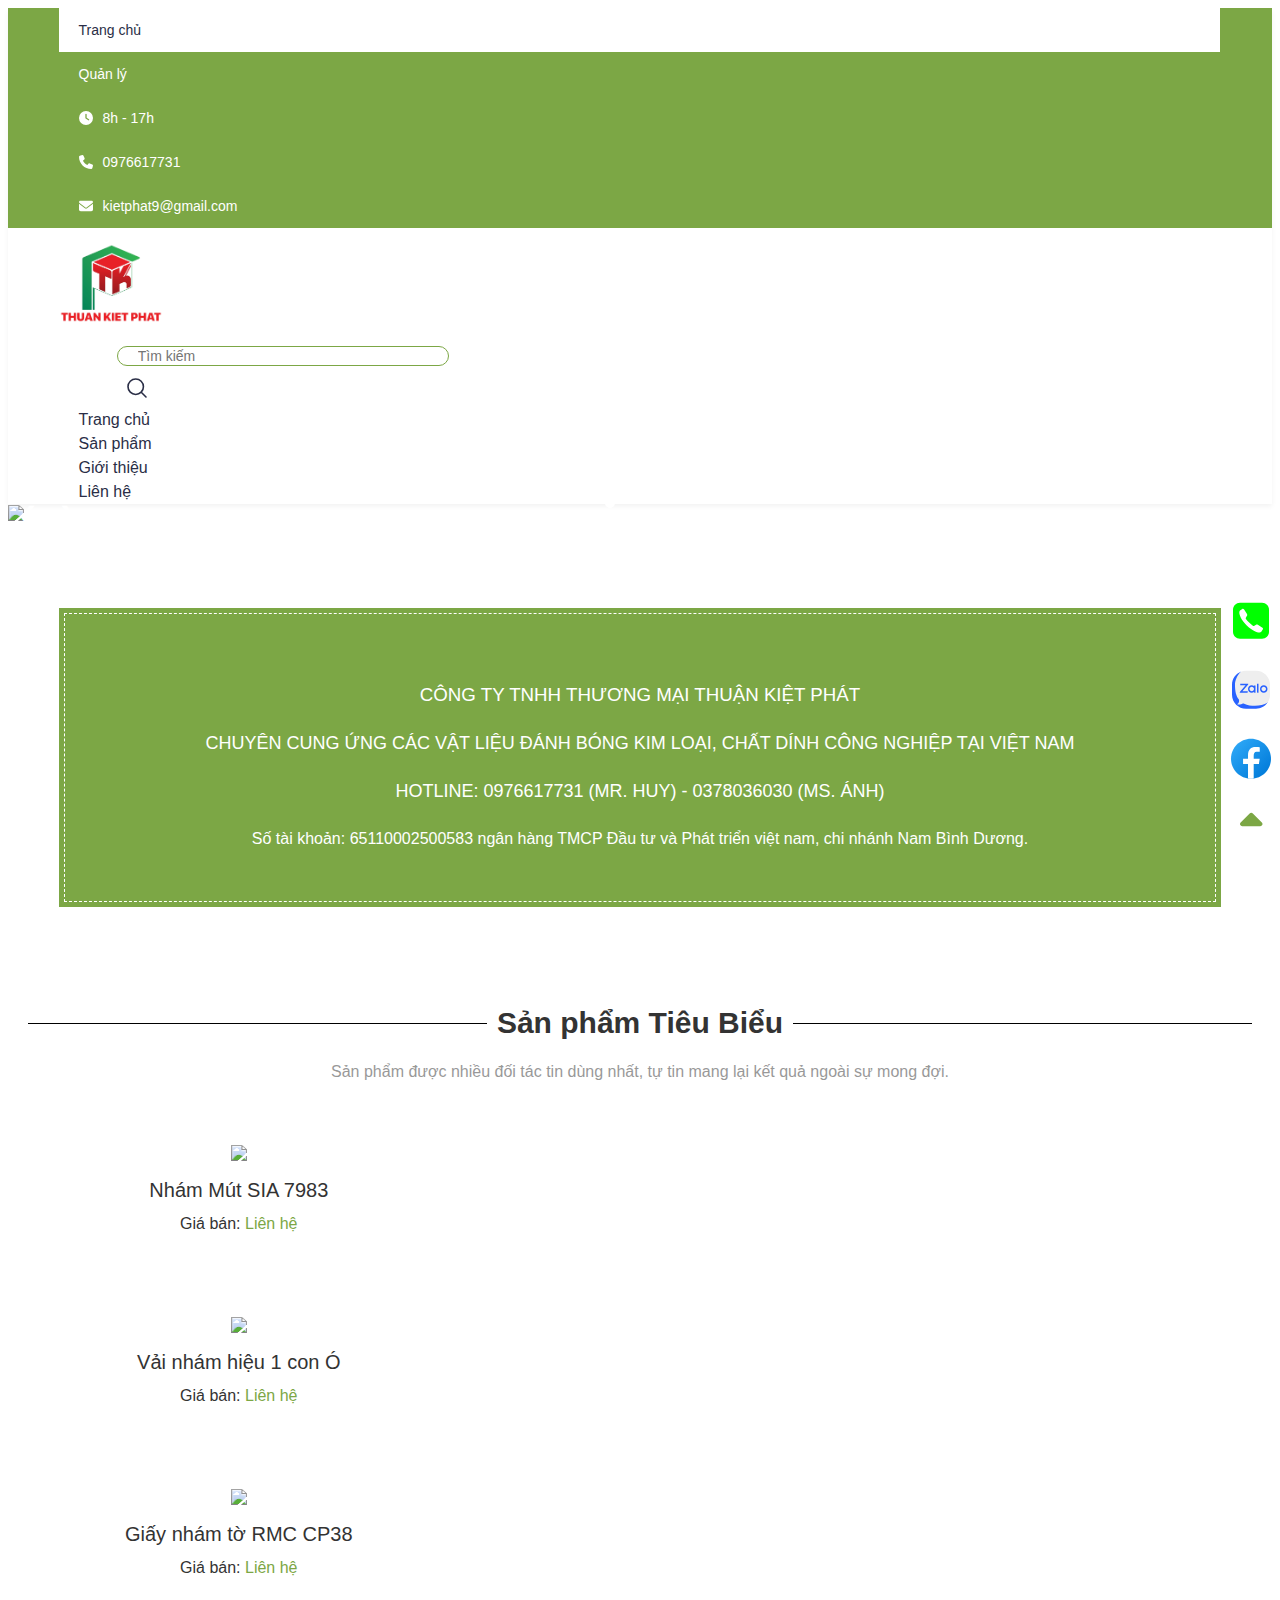
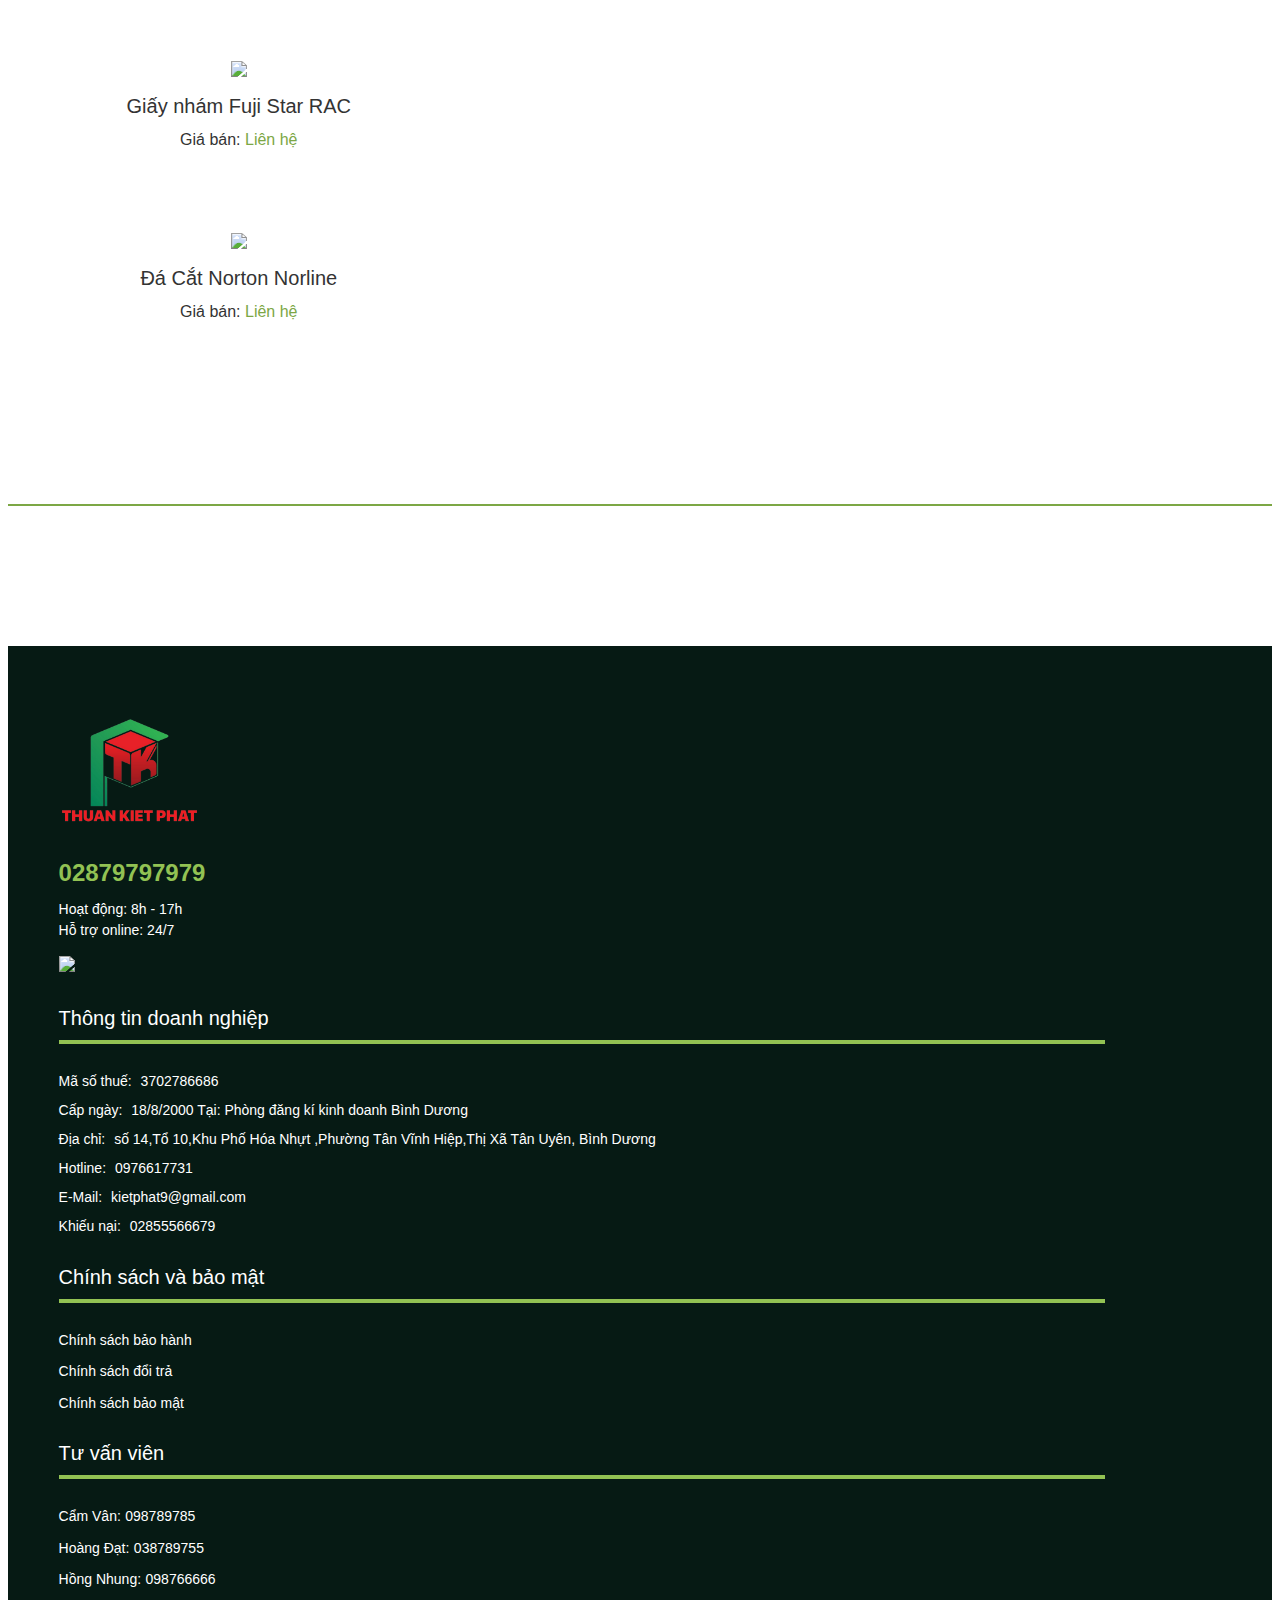
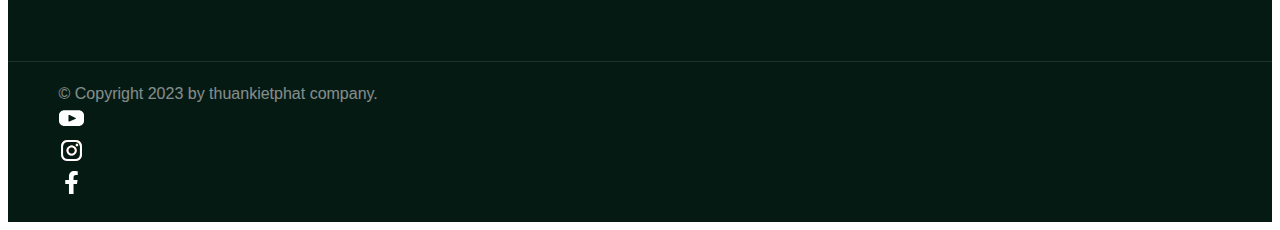
==== home/index.html @ ede98cde "add" ====
<!doctype html>
<html lang="en" xmlns:th="http://www.thymeleaf.org">
	
	<head>
		<meta charset="utf-8">
		<meta name="viewport" content="width=device-width, initial-scale=1">
		<meta name="description" content="">
		<meta name="author" content="NGHIA">
		<meta name="generator" content="NGHIA">
		<title>Thuận Kiệt Phát | Trang chủ </title>
		
		<link href="https://cdn.jsdelivr.net/npm/bootstrap@5.0.0-beta1/dist/css/bootstrap.min.css" rel="stylesheet" integrity="sha384-giJF6kkoqNQ00vy+HMDP7azOuL0xtbfIcaT9wjKHr8RbDVddVHyTfAAsrekwKmP1" crossorigin="anonymous">		
		
		<link href="../assets/css/header.css" rel="stylesheet">
		<link href="../assets/css/footer.css" rel="stylesheet">
		<link href="../assets/css/style.css" rel="stylesheet">
		<link href="../assets/css/featured-slider.css" rel="stylesheet">
		<link href="../assets/css/modules.css" rel="stylesheet">
		
		<link href="../assets/css/home/index.css" rel="stylesheet">

		<!-- font awesome -->
		<link href="../assets/css/fontawesome/all.min.css" rel="stylesheet">
		<script src="../assets/js/fontawesome/all.min.js" rel="script"></script>
		
		<script src="https://ajax.googleapis.com/ajax/libs/jquery/3.5.1/jquery.min.js"></script>
		
	</head>
	
	<body id="index">
		<!-- Main Header -->	
		<header class="main-header" id="main-header">	
			<div id="top-menu">	
				<div class="background">
				</div>
				<div class="container row top-menu-wrapper">
					<ul class="col-md-auto row left-nav">
						<li class="col-auto menu-item active"><a href="#">Trang chủ</a></li>
						<li class="col-auto menu-item"><a href="#">Quản lý</a></li>
					</ul>
					
					<ul class="col-md row right-nav">
						<li class="col-auto menu-item logout">
							<a href="#">
								<i class="fas fa-clock"></i>
								<span>8h - 17h</span>
							</a>
						</li>
						
						<li class="col-auto menu-item user-profile">
							<a href="#">
								<i class="fas fa-phone"></i>
								<span>0976617731</span>
							</a>
						</li>

						<li class="col-auto menu-item user-profile">
							<a href="#">
								<i class="fas fa-envelope"></i>
								<span>kietphat9@gmail.com</span>
							</a>
						</li>
						
					</ul>
				</div>				
			</div>
			
			<div id="main-menu">
				<div class="container">
					<div class="row containing-row">
						
						<div class="col-lg-auto col logo z-index" id="logo">
							<a class="logo-pc" href="../../home/index.html"><img src="../assets/img/logo-removebg.png"></a>
							<a class="logo-mobile" href="../../home/index.html"><img src="../assets/img/w-logo.svg"></a>
						</div>
						<div id="search-product" class="col-auto">
							<div class="wrapper row">
								<div class="input-wrapper col">
									<input id="search-key" name="key" type="text" placeholder="Tìm kiếm" value="">
								</div>
								<div class="btns col-auto btn-search">
									<div class="w-btn">
										<svg width="30" height="30" viewBox="0 0 30 30" fill="none" style="margin-top: 11%;">
											<path d="M19.5 19.5L24 24M21.4286 13.7143C21.4286 17.9748 17.9748 21.4286 13.7143 21.4286C9.4538 21.4286 6 17.9748 6 13.7143C6 9.4538 9.4538 6 13.7143 6C17.9748 6 21.4286 9.4538 21.4286 13.7143Z" stroke="#2A2E46" stroke-width="1.6" stroke-linecap="round">
											</path>
										</svg>
									</div>
								</div>
							</div>
						</div>
						<div id="main-nav" class="col">
							<ul class="row main-menu">
								<li class="menu-item col-auto">	
									<a class="level-1" href="#">		
										<span>Trang chủ</span>	
									</a>
								</li>
								
								<li class="menu-item col-auto">	
									<a class="level-1" href="#">		
										<span>Sản phẩm</span>	
									</a>
									<ul class="sub-menu">
										<li class="sub-menu-item">	
											<a class="level-2" href="../home/product/product-category.html">Giấy nhám</a>
										</li>
										<li class="sub-menu-item">	
											<a class="level-2" href="../home/product/product-category.html">Keo 502</a>
										</li>
										<li class="sub-menu-item">	
											<a class="level-2" href="../home/product/product-category.html">Vải nhám</a>
										</li>
										<li class="sub-menu-item">	
											<a class="level-2" href="../home/product/product-category.html">Đế chà nhám</a>
										</li>
									</ul>
								</li>
								<li class="menu-item col-auto">	
									<a class="level-1" href="#">		
										<span>Giới thiệu</span>	
									</a>
								</li>
								<li class="menu-item col-auto">	
									<a class="level-1" href="../home/company/connect.html">		
										<span>Liên hệ</span>	
									</a>
								</li>
								
							</ul>
						</div>
						
						
						
						<div class="col-auto z-index menu-toggle" id="menu-toggle">
							<div id="mobile-toggle">
								<div class="cross_hamburger_menu"><div></div><div></div><div></div></div>
							</div>
						</div>
						
						
					</div>
				</div>
			</div>
			
			<div id="mobile-menu" class="closed">				
				<div class="mobile-menu-container">
					<div id="mobile-top-menu">
						<div class="container">
							<div class="controls row">
								<div id="mobile-toggle-off" class="btn-toggle-off col-auto">
									<span>Đóng</span>
								</div>
							</div>						
						</div>
					</div>
					<div id="mobile-main-menu">
						<div class="container">
							<ul class="nav row">
								<li class="menu-item active">	
									<div class="level-1 row">
										<a href="../home/index.html" class="col">		
											<span>Trang chủ</span>	
										</a>
									</div>
								</li>							
								<li class="menu-item">
									<div class="level-1 row">
										<a href="#" class="col">		
											<span>Giới thiệu</span>	
										</a>
										<div class="btn-open-sub col-auto">		
											<svg width="16" height="16" viewBox="0 0 16 16" fill="none">			
												<path d="M3 6L8 11L13 6" stroke="#2A2E46"></path>		
											</svg>	
										</div>
									</div>
									
									<ul class="sub-menu row">
										<li class="sub-menu-item">	
											<a class="level-2" href="#">Chúng tôi</a>
										</li>
										<li class="sub-menu-item">	
											<a class="level-2" href="#">Quy mô</a>
										</li>
										<li class="sub-menu-item">	
											<a class="level-2" href="#">Lịch sử hình thành</a>
										</li>
										<li class="sub-menu-item">	
											<a class="level-2" href="#">Kí kết nhà phân phối</a>
										</li>
									</ul>
								</li>
								
								<li class="menu-item">	
									<div class="level-1 row">
										<a href="#" class="col">		
											<span>Sản phẩm</span>	
										</a>
										<div class="btn-open-sub col-auto">		
											<svg width="16" height="16" viewBox="0 0 16 16" fill="none">			
												<path d="M3 6L8 11L13 6" stroke="#2A2E46"></path>		
											</svg>	
										</div>
									</div>
									
									
									<ul class="sub-menu">
										<li class="sub-menu-item">	
											<a class="level-2" href="../home/product/product-category.html">Giấy nhám</a>
										</li>
										<li class="sub-menu-item">	
											<a class="level-2" href="../home/product/product-category1.html">Keo 502</a>
										</li>
										<li class="sub-menu-item">	
											<a class="level-2" href="../home/product/product-category2.html">Vải nhám</a>
										</li>
										<li class="sub-menu-item">	
											<a class="level-2" href="../home/product/product-category3.html">Đế chà nhám</a>
										</li>
									</ul>
								</li>
								<li class="menu-item">	
									<div class="level-1 row">
										<a href="#" class="col">		
											<span>Liên hệ</span>	
										</a>
									</div>
								</li>
							</ul>
						</div>
						
					</div>
				</div>
				
			</div>
			
		</header>
		
		<!-- End Header -->
		
		
		
		
		
		<!-- Main Content -->
		<main>
			
			<section id="st-intro">
				<div class="featured-slider" data-display="1,2,3,4" data-dot="on" data-nav="on" data-number="on">
					<div class="slider-wrapper row container">
						<div class=" slide ">
							<a href="#"><img src="https://dungtienvn.com/upload/images/banner/Banner12.jpg"></a>
						</div>
						<div class=" slide ">
							<a href="#"><img src="https://dungtienvn.com/upload/images/banner/banner-inox.jpg"></a>
						</div>
						<div class=" slide ">
							<a href="#"><img src="https://dungtienvn.com/upload/images/banner/Banner12.jpg"></a>
						</div>
						<div class=" slide ">
							<a href="#"><img src="https://dungtienvn.com/upload/images/banner/banner-inox.jpg"></a>
						</div>
					</div>				
				</div>
			</section>
			
			
			<section id="st-features">
				<div class="container">
					<div class="row">
						<div class="col-auto col-md row col-feature">
								<div class="info-com">
									<div class="content-info">
										<h3>CÔNG TY TNHH THƯƠNG MẠI THUẬN KIỆT PHÁT</h3>
										<h4>CHUYÊN CUNG ỨNG CÁC VẬT LIỆU ĐÁNH BÓNG KIM LOẠI, CHẤT DÍNH CÔNG NGHIỆP TẠI VIỆT NAM</h4>
										<h4>HOTLINE: 0976617731 (MR. HUY) - 0378036030 (MS. ÁNH)</h4>
										<span>Số tài khoản: 65110002500583 ngân hàng TMCP Đầu tư và Phát triển việt nam, chi nhánh Nam Bình Dương.</span>
									</div>
								</div>
						</div>
					</div>
				</div>
			</section>
			<section id="st-product-sets">
				<div class="container">
					<div class="heading">
						<h2 class="h-large lined-heading">Sản phẩm Tiêu Biểu</h2>
						<span>Sản phẩm được nhiều đối tác tin dùng nhất, tự tin mang lại kết quả ngoài sự mong đợi.</span>
					</div>
					
					<div class="featured-slider slider-ref" 
					data-display="1,3,2,2" data-dot="on" data-nav="off" data-under="991">
					
						<div class="slider-wrapper row">
							
							<div class="col-lg-4 slide set">
								<a href="../home/product/single-product.html">
									<div class="img-wrapper">
										<img src="https://dungtienvn.com/upload/images/sanpham/danh_muc_san_pham/465x465_2_nham-mut.jpg">
									</div>
									
									<div class="w-btn medium-btn hover-icon-btn">
										<span class="h-small">Nhám Mút SIA 7983</span>
										<div class="hover-icon">
											<img src="../assets/img/icons/icons8-detail-30.png">
										</div>
									</div>									
									<div class="price">
										<span>Giá bán:</span>
										<span>Liên hệ</span>
									</div>
								</a>
							</div>
							
							
							<div class="col-lg-4 slide set">
								<a href="../home/product/single-product.html">
									<div class="img-wrapper">
										<img src="https://dungtienvn.com/upload/images/sanpham/nham_cuon/465x465_2_vai-nham-1-con-o.jpg">
									</div>
									<div class="w-btn medium-btn hover-icon-btn">
										<span class="h-small">Vải nhám hiệu 1 con Ó</span>
										<div class="hover-icon">
											<img src="../assets/img/icons/icons8-detail-30.png">
										</div>
									</div>
									<div class="price">
										<span>Giá bán:</span>
										<span>Liên hệ</span>
									</div>
								</a>
							</div>
							
							
							<div class="col-lg-4 slide set">
								<a href="../home/product/single-product.html">
									<div class="img-wrapper">
										<img src="https://dungtienvn.com/upload/images/sanpham/giay_nham_to/465x465_2_giay-nha-to-cp38-1.jpg">
									</div>
									<div class="w-btn medium-btn hover-icon-btn">
										<span class="h-small">Giấy nhám tờ RMC CP38</span>
										<div class="hover-icon">
											<img src="../assets/img/icons/icons8-detail-30.png">
										</div>
									</div>
									<div class="price">
										<span>Giá bán:</span>
										<span>Liên hệ</span>
									</div>
								</a>
							</div>
							
							
							<div class="col-lg-4 slide set">
								<a href="../home/product/single-product.html">
									<div class="img-wrapper">
										<img src="https://dungtienvn.com/upload/images/sanpham/giay_nham_to/465x465_2_Nhat-xanh-150321-6.jpg">
									</div>
									<div class="w-btn medium-btn hover-icon-btn">
										<span class="h-small">Giấy nhám Fuji Star RAC</span>
										<div class="hover-icon">
											<img src="../assets/img/icons/icons8-detail-30.png">
										</div>
									</div>
									<div class="price">
										<span>Giá bán:</span>
										<span>Liên hệ</span>
									</div>
								</a>
							</div>
							
							
							<div class="col-lg-4 slide set">
								<a href="../home/product/single-product.html">
									<div class="img-wrapper">
										<img src="https://dungtienvn.com/upload/images/sanpham/da_cat_da_mai_Norton/465x465_2_norline.jpg">
									</div>
									<div class="w-btn medium-btn hover-icon-btn">
										<span class="h-small">Đá Cắt Norton Norline</span>
										<div class="hover-icon">
											<img src="../assets/img/icons/icons8-detail-30.png">
										</div>
									</div>
									<div class="price">
										<span>Giá bán:</span>
										<span>Liên hệ</span>
									</div>
								</a>
							</div>
						</div>				
					</div>
				</div>
				
			</section>

			
			<section id="st-cta" >
			</section>
			
			
			
			<!-- <section id="st-video">
				<div class="container">
					<div class="standard-heading row">
						<h2 class="h-medium col">Hoạt động của chúng tôi</h2>
					</div>
					<div class="featured-slider slider-ref" data-display="4,3,2,2" data-nav="on">
						<div class="slider-wrapper row">
							<div class="col-lg-4 slide">
								<div class="w-video slide-video">
									<div class="col">

									</div>
									<div class="col-auto">
										<span>Chất lượng vượt trên giá cả</span>
									</div>					
								</div>
							</div>
							<div class="col-lg-4 slide">
								<div class="w-video slide-video">							
									<iframe width="100%" height="100%" src="https://www.youtube.com/embed/AyRDWdTEqm8" title="YouTube video player" frameborder="0" allow="accelerometer; autoplay; clipboard-write; encrypted-media; gyroscope; picture-in-picture; web-share" allowfullscreen></iframe>
								</div>
							</div>
							<div class="col-lg-4 slide">
								<div class="w-video slide-video">							
									<iframe width="100%" height="100%" src="https://www.youtube.com/embed/UnAs450_ws8" title="YouTube video player" frameborder="0" allow="accelerometer; autoplay; clipboard-write; encrypted-media; gyroscope; picture-in-picture; web-share" allowfullscreen></iframe>
								</div>
							</div>
						</div>				
					</div>
				</div>
			
			</section> -->
		</main>




		
		
		<!------------- Footer ------------->
		
		<footer id="main-footer">
			
			<div id="footer-body">
				<div class="container">
					<div class="row contain-row">
					
						<!-- Col 1 | Company Info -->
						<div class="col-auto column footer-col-1">
							<div class="logo">
								<img src="../assets/img/logo-removebg.png">
							</div>
							<a href="#" class="h-medium hotline">02879797979</a>
							<p class="working-time">Hoạt động: 8h - 17h</br>
							Hỗ trợ online: 24/7
							</p>
							<div class="row linked-sites">
								<a href="#" class="col-auto"><img src="https://theme.hstatic.net/200000033050/1000938070/14/thongbao_compact.png?v=419"></a>
							</div>							
						</div>
						
						
						<!-- Col 2 | Company Info -->
						<div class="col-auto col-sm col-md-auto column footer-col-2">
							<h4 class="title h-small">Thông tin doanh nghiệp</h4>
							<ul>
								<li>
									<span>Mã số thuế:</span>
									<span>3702786686</span>
								</li>
								<li>
									<span>Cấp ngày:</span>
									<span>18/8/2000 Tại: Phòng đăng kí kinh doanh Bình Dương</span>
								</li>
								<li>
									<span>Địa chỉ:</span>
									<span>số 14,Tổ 10,Khu Phố Hóa Nhựt  ,Phường Tân Vĩnh Hiệp,Thị Xã Tân Uyên, Bình Dương</span>
								</li>
								<li>
									<span>Hotline:</span>
									<span>0976617731</span>
								</li>
								<li>
									<span>E-Mail:</span>
									<span>kietphat9@gmail.com</span>
								</li>
								<li>
									<span>Khiếu nại:</span>
									<span>02855566679</span>
								</li>
							</ul>
						</div>
						
						
						<!-- Col 3 | Company Info -->						
						<div class="col-auto column footer-col-3 ">
							<h4 class="title h-small">Chính sách và bảo mật</h4>
							<ul>
								<li><a href="#">Chính sách bảo hành</a></li>
								<li><a href="#">Chính sách đổi trả</a></li>
								<li><a href="#">Chính sách bảo mật</a></li>
								
							</ul>
						</div>
						
						
						<!-- Col 4 | Company Info -->
						<div class="col-auto column footer-col-4">
							<h4 class="title h-small">Tư vấn viên</h4>
							<ul>
								<li>
									<span>Cẩm Vân:</span>
									<span>098789785</span>
								</li>
								<li>
									<span>Hoàng Đạt:</span>
									<span>038789755</span>
								</li>
								<li>
									<span>Hồng Nhung:</span>
									<span>098766666</span>
								</li>
							</ul>
						</div>
						
					</div>
				</div>
			</div>
			
			<div id="footer-copyright">
				<div class="container">
					<div class="row">
						<div class="col-md copyright">
							<span>© Copyright 2023 by thuankietphat company.</span>
						</div>
						<div class="col-md-auto socials">
							<ul class="row">
								
								<li class="col-auto youtube">
									<a href="#">
										<svg viewBox="0 0 24 24" fill="none">
											<path class="path" d="M18.8465 4H16.4359H7.77966H5.25949C2.4106 4 0 6.18182 0 8.8V11.6364V14.4727C0 17.0909 2.4106 19.2727 5.25949 19.2727H7.67008H16.3263H18.7369C21.6954 19.2727 23.9964 17.0909 23.9964 14.4727V11.6364V8.8C24.106 6.18182 21.6954 4 18.8465 4ZM16.1072 12.1818L10.0807 14.9091C9.86154 15.0182 9.09453 14.9091 9.09453 14.5818V8.90909C9.09453 8.69091 9.86154 8.47273 10.1903 8.58182L15.9976 11.5273C16.1072 11.7455 16.4359 12.0727 16.1072 12.1818Z"/>
										</svg>

									</a>
								</li>
								
								<li class="col-auto insta">
									<a href="#">
										<svg viewBox="0 0 24 24" fill="none">
											<path d="M18.4444 6.77778C18.4444 7.44444 17.8889 8 17.2222 8C16.5556 8 16 7.44444 16 6.77778C16 6.11111 16.5556 5.55556 17.2222 5.55556C17.8889 5.55556 18.4444 6.11111 18.4444 6.77778ZM17 12C17 14.6667 14.7778 16.8889 12.1111 16.8889C9.44445 16.8889 7.22222 14.6667 7.22222 12C7.22222 9.33333 9.44445 7.11111 12.1111 7.11111C14.7778 7.11111 17 9.33333 17 12ZM15.2222 12C15.2222 10.2222 13.7778 8.88889 12.1111 8.88889C10.3333 8.88889 9 10.3333 9 12C9 13.7778 10.4444 15.1111 12.1111 15.1111C13.7778 15.1111 15.2222 13.7778 15.2222 12ZM22 8V16C22 19.3333 19.3333 22 16 22H8C4.66667 22 2 19.3333 2 16V8C2 4.66667 4.66667 2 8 2H16C19.3333 2 22 4.66667 22 8ZM20.1111 8C20.1111 5.77778 18.2222 3.88889 16 3.88889H8C5.77778 3.88889 3.88889 5.77778 3.88889 8V16C3.88889 18.2222 5.77778 20.1111 8 20.1111H16C18.2222 20.1111 20.1111 18.2222 20.1111 16V8Z" fill="url(#paint0_linear_293_1515)"/>
											
											<path class="path" d="M18.4444 6.77778C18.4444 7.44444 17.8889 8 17.2222 8C16.5556 8 16 7.44444 16 6.77778C16 6.11111 16.5556 5.55556 17.2222 5.55556C17.8889 5.55556 18.4444 6.11111 18.4444 6.77778ZM17 12C17 14.6667 14.7778 16.8889 12.1111 16.8889C9.44445 16.8889 7.22222 14.6667 7.22222 12C7.22222 9.33333 9.44445 7.11111 12.1111 7.11111C14.7778 7.11111 17 9.33333 17 12ZM15.2222 12C15.2222 10.2222 13.7778 8.88889 12.1111 8.88889C10.3333 8.88889 9 10.3333 9 12C9 13.7778 10.4444 15.1111 12.1111 15.1111C13.7778 15.1111 15.2222 13.7778 15.2222 12ZM22 8V16C22 19.3333 19.3333 22 16 22H8C4.66667 22 2 19.3333 2 16V8C2 4.66667 4.66667 2 8 2H16C19.3333 2 22 4.66667 22 8ZM20.1111 8C20.1111 5.77778 18.2222 3.88889 16 3.88889H8C5.77778 3.88889 3.88889 5.77778 3.88889 8V16C3.88889 18.2222 5.77778 20.1111 8 20.1111H16C18.2222 20.1111 20.1111 18.2222 20.1111 16V8Z"/>
											
											<defs>
												<linearGradient id="paint0_linear_293_1515" x1="24.0628" y1="-0.0545551" x2="-6.50989" y2="30.5107" gradientUnits="userSpaceOnUse">
													<stop offset="0.0011048" stop-color="#FBE18A"/>
													<stop offset="0.2094" stop-color="#FCBB45"/>
													<stop offset="0.7394" stop-color="#8F39CE"/>
													<stop offset="1" stop-color="#5B4FE9"/>
												</linearGradient>
											</defs>
										</svg>
									</a>
								</li>
								
								<li class="col-auto facebook">
									<a href="#">
										<svg viewBox="0 0 24 24" fill="none">
											<path class="path" d="M17.2224 13.5414L17.8464 9.50412H13.9488V6.88894C13.9488 5.78178 14.496 4.7128 16.2336 4.7128H18V1.27679C18 1.27679 16.3968 1 14.8608 1C11.6544 1 9.5616 2.92799 9.5616 6.43081V9.50412H6V13.5414H9.5616V23H13.9488V13.5414H17.2224Z"/>
										</svg>
									</a>
								</li>
							</ul>
						</div>
					</div>
					
				</div>
			</div>
			
			
			
			
			
			<div id="footer-helper">
				<div class="container">
					<ul class="row lis-wrapper">	
					
						<li class="col">
							<a href="#">
								<div class="label person">
									<span>Cẩm Vân</span>
									<span>098789785</span>

								</div>
							</a>
						</li>
						<li class="col">
							<a href="#">
								<div class="label person">
									<span>Hoàng Đạt</span>
									<span>038789755</span>

								</div>
							</a>
						</li>
						<li class="col">
							<a href="#">
								<div class="label person">
									<span>Hồng Nhung</span>
									<span>098766666</span>

								</div>
							</a>
						</li>
						
					</div>
				</div>
			</div>
			
		</footer>	
		
		<!--------------------------------->
		
		
		<div id="sidebar-menu">
			<ul>
				<li>	
					<a href="#">		
						<div class="icon">			
							<svg xmlns="http://www.w3.org/2000/svg"  viewBox="0 0 48 48" width="48px" height="48px"><path fill="#0f0" d="M13,42h22c3.866,0,7-3.134,7-7V13c0-3.866-3.134-7-7-7H13c-3.866,0-7,3.134-7,7v22	C6,38.866,9.134,42,13,42z"/><path fill="#fff" d="M35.45,31.041l-4.612-3.051c-0.563-0.341-1.267-0.347-1.836-0.017c0,0,0,0-1.978,1.153	c-0.265,0.154-0.52,0.183-0.726,0.145c-0.262-0.048-0.442-0.191-0.454-0.201c-1.087-0.797-2.357-1.852-3.711-3.205	c-1.353-1.353-2.408-2.623-3.205-3.711c-0.009-0.013-0.153-0.193-0.201-0.454c-0.037-0.206-0.009-0.46,0.145-0.726	c1.153-1.978,1.153-1.978,1.153-1.978c0.331-0.569,0.324-1.274-0.017-1.836l-3.051-4.612c-0.378-0.571-1.151-0.722-1.714-0.332	c0,0-1.445,0.989-1.922,1.325c-0.764,0.538-1.01,1.356-1.011,2.496c-0.002,1.604,1.38,6.629,7.201,12.45l0,0l0,0l0,0l0,0	c5.822,5.822,10.846,7.203,12.45,7.201c1.14-0.001,1.958-0.248,2.496-1.011c0.336-0.477,1.325-1.922,1.325-1.922	C36.172,32.192,36.022,31.419,35.45,31.041z"/></svg>					
						</div>		
					</a>
				</li>
				<li>	
					<a href="#">		
						<div class="icon">			
							<svg xmlns="http://www.w3.org/2000/svg"  viewBox="0 0 48 48" width="48px" height="48px">
								<path fill="#2962ff" d="M15,36V6.827l-1.211-0.811C8.64,8.083,5,13.112,5,19v10c0,7.732,6.268,14,14,14h10	c4.722,0,8.883-2.348,11.417-5.931V36H15z"/>
								<path fill="#eee" d="M29,5H19c-1.845,0-3.601,0.366-5.214,1.014C10.453,9.25,8,14.528,8,19	c0,6.771,0.936,10.735,3.712,14.607c0.216,0.301,0.357,0.653,0.376,1.022c0.043,0.835-0.129,2.365-1.634,3.742	c-0.162,0.148-0.059,0.419,0.16,0.428c0.942,0.041,2.843-0.014,4.797-0.877c0.557-0.246,1.191-0.203,1.729,0.083	C20.453,39.764,24.333,40,28,40c4.676,0,9.339-1.04,12.417-2.916C42.038,34.799,43,32.014,43,29V19C43,11.268,36.732,5,29,5z"/>
								<path fill="#2962ff" d="M36.75,27C34.683,27,33,25.317,33,23.25s1.683-3.75,3.75-3.75s3.75,1.683,3.75,3.75	S38.817,27,36.75,27z M36.75,21c-1.24,0-2.25,1.01-2.25,2.25s1.01,2.25,2.25,2.25S39,24.49,39,23.25S37.99,21,36.75,21z"/>
								<path fill="#2962ff" d="M31.5,27h-1c-0.276,0-0.5-0.224-0.5-0.5V18h1.5V27z"/>
								<path fill="#2962ff" d="M27,19.75v0.519c-0.629-0.476-1.403-0.769-2.25-0.769c-2.067,0-3.75,1.683-3.75,3.75	S22.683,27,24.75,27c0.847,0,1.621-0.293,2.25-0.769V26.5c0,0.276,0.224,0.5,0.5,0.5h1v-7.25H27z M24.75,25.5	c-1.24,0-2.25-1.01-2.25-2.25S23.51,21,24.75,21S27,22.01,27,23.25S25.99,25.5,24.75,25.5z"/>
								<path fill="#2962ff" d="M21.25,18h-8v1.5h5.321L13,26h0.026c-0.163,0.211-0.276,0.463-0.276,0.75V27h7.5	c0.276,0,0.5-0.224,0.5-0.5v-1h-5.321L21,19h-0.026c0.163-0.211,0.276-0.463,0.276-0.75V18z"/>
							</svg>						
						</div>		
					</a>
				</li>
				<li>	
					<a href="#">		
						<div class="icon">			
							<svg xmlns="http://www.w3.org/2000/svg"  viewBox="0 0 48 48" width="48px" height="48px"><linearGradient id="Ld6sqrtcxMyckEl6xeDdMa" x1="9.993" x2="40.615" y1="9.993" y2="40.615" gradientUnits="userSpaceOnUse"><stop offset="0" stop-color="#2aa4f4"/><stop offset="1" stop-color="#007ad9"/></linearGradient><path fill="url(#Ld6sqrtcxMyckEl6xeDdMa)" d="M24,4C12.954,4,4,12.954,4,24s8.954,20,20,20s20-8.954,20-20S35.046,4,24,4z"/><path fill="#fff" d="M26.707,29.301h5.176l0.813-5.258h-5.989v-2.874c0-2.184,0.714-4.121,2.757-4.121h3.283V12.46 c-0.577-0.078-1.797-0.248-4.102-0.248c-4.814,0-7.636,2.542-7.636,8.334v3.498H16.06v5.258h4.948v14.452 C21.988,43.9,22.981,44,24,44c0.921,0,1.82-0.084,2.707-0.204V29.301z"/></svg>				
						</div>		
					</a>
				</li>
				
				
				<li>	
					<a href="#">	
						<i class="fas fa-3x fa-caret-up" style="color: #7ca745;"></i>
					</a>
				</li>
			</ul>
		</div>
		<!-- JS Declaration -->



		<script src='https://cdnjs.cloudflare.com/ajax/libs/jquery/2.1.3/jquery.min.js'></script>
		<script src='../assets/js/featured-slider.js'></script>
		<script src='../assets/js/scripts.js'></script>		
		<script src='../assets/js/modules.js'></script>
		  
		
		<script src="https://cdn.jsdelivr.net/gh/thelevicole/youtube-to-html5-loader@2.0.0/dist/YouTubeToHtml5.js"></script>
<script>new YouTubeToHtml5();</script>

		<script>
			var jq = jQuery.noConflict();
		</script>	
		
		

	</body>

</html>
---- assets/css/header.css ----
@media all and (max-width: 991px) {
	#main-header {
		background: #7ca745;
	}	
}


@media all and (min-width: 992px) {
	#main-header {
		box-shadow: 0px 2.5px 5px rgba(0,0,0,.05);
	}
}



#main-header ul {
	margin: 0;
}





#top-menu {	
	position: relative;
	color: #fff;
	font-size: 14px;
}


#top-menu .background {
	background: #7ca745;
	position: absolute;
	left: 0; top: 0;
	width: 100%; height: 100%;
	overflow: hidden;
}

#top-menu .background img {
	height: 100%;
	width: auto;
}




#top-menu .container {
	margin-left: auto !important;
	margin-right: auto !important;
}


#top-menu a {	
	color: #FFF;
	transition: all ease-in-out .3s;
}



#top-menu .container {
	padding-top: 0;
	padding-bottom: 0;
}

#top-menu li {
	display: block;
	position: relative;
}

#top-menu li:last-child {
	margin-right: 0;
}



#top-menu a {
	display: block;	
	padding: 10px 20px;		
}

#top-menu li:not(:last-child) {
	margin-right: 1px;	
}







/*------ Left Nav ------*/


#top-menu .left-nav .menu-item.active a, 
#top-menu .left-nav .menu-item:hover a {
	background: #fff;
	opacity: 1;
	color: #2A2E46;
}







/*------ Right Nav ------*/

#top-menu .right-nav a .content {
	display: flex;
}

#top-menu .right-nav a .content svg {
	margin-right: 10px;
}


#top-menu .right-nav a .content svg, 
#top-menu .right-nav a .content span {
	margin-top: auto;
	margin-bottom: auto;
}



#top-menu .right-nav {
	-webkit-box-pack: end !important;
    -ms-flex-pack: end !important;
    justify-content: flex-end !important;
}



#top-menu .right-nav a {
	display: flex;	
}

#top-menu .right-nav a * {
	margin-top: auto;
	margin-bottom: auto;
}

#top-menu .right-nav a svg {
	margin-right: 10px;
}

/**********************************/



#top-menu label {
	display: block;
	padding: 10px;	
}

#top-menu label span {
	color: #F05438;
}



#top-menu .color-part, 
#top-menu .solid-part {
	fill: rgba(255,255,255,.5);
	transition: all ease-in-out .3s;
}

#top-menu .menu-item a:hover .color-part, 
#top-menu .menu-item a:hover .solid-part {
	/*fill: #F05438;*/
	fill: #fff;
}










/*----- Menu Item Cart -----*/

#main-header .menu-item.cart .total-amount {
	margin-right: 10px;
}

#main-header .menu-item.cart .quantity {
	background: #7ca745;
	border-radius: 25px;
	width: 20px;
	height: 20px;
	margin-top: auto;
	margin-bottom: auto;
	margin-left: 10px;
	
}

#main-header .menu-item.cart .quantity span {
	display: flex;
	width: 100%; 
	height: 100%;
	justify-content: center;
	align-items: center;	
	font-size: 11px;
	line-height: 1em;
	color: #FFF;
}






/**********************************/


#top-menu a {
	display: flex;	
}

#top-menu a * {
	margin-top: auto;
	margin-bottom: auto;
}

#top-menu a .icon {
	display: flex;
	align-items: center;
	margin-right: 10px;
}


#top-menu label {
	display: block;
	padding: 10px;	
}


@media all and (max-width: 991px) {
	#top-menu {
		display: none;
	}
}





















/*------ Main Menu Rework ----------*/



@media all and (max-width: 575px) {
	#main-menu .container {
		padding: 15px 0;
	}
}


@media all and (min-width: 576px) and (max-width: 767px) {
	#main-menu .container {
		padding: 17.5px 0;
	}
}


@media all and (min-width: 768px) and (max-width: 991px) {
	#main-menu .container {
		padding: 20px 0;
	}
}


@media all and (min-width: 992px) {
	#main-menu .container .logo {
		padding: 14.5px 0;
	}
	#main-menu .logo .logo-mobile{
		display: none;
	}
}








/*------ Main Menu | Logo ----------*/

#logo {
	transition: all ease-in-out .3s;
}

#main-menu .logo img {
	width: auto;
}


@media all and (max-width: 991px) {
	#main-menu .logo {
		display: flex;
		align-items: center;
	}
	#main-menu .logo .logo-pc{
		display: none;
	}
	#main-menu .logo img {
		height: 30px;
	}
}


@media all and (min-width: 992px) {
	#main-menu .logo img {
		height: 80px;
	}
}







#main-nav {
	transition: all ease-in-out .3s;
}



@media all and (max-width: 991px) {
	#main-nav {
		display: none;
	}
}


#main-nav ul {
	list-style: none;
}


@media all and (min-width: 992px) {
	#main-nav .main-menu {
		justify-content: flex-end;
		height: 100%;
	}		
}






@media all and (min-width: 992px) {	
	#main-nav .menu-item.active:after {
		width: 100%;
		opacity: 1;
	}	
	
	#main-nav .sub-menu-item.active a {
		color: #7ca745 !important;		
	}		
	
	#main-nav .menu-item:after {
		background: #7ca745;
		content: "";
		position: absolute;
		width: 0;
		height: 2px;
		opacity: 0;
		bottom: 0;
		left: 50%;
		transform: translateX(-50%);
		transition: all ease-in-out .3s;
	}	
	
	#main-nav .menu-item:hover:after {
		width: 100%;
		opacity: 1;
	}	
	
}





#main-nav .menu-item {
	display: flex;
	position: relative;
	align-items: center;
}

#main-nav .menu-item .level-1 {
	color: #2A2E46;
	transition: all ease-in-out .3s;
}

#main-nav .menu-item .level-1:hover {
	color: #7ca745;
}







@media all and (min-width: 992px) and (max-width: 1199px) {
	#main-nav .menu-item {
		padding-left: 20px;
	}	
	#main-nav .menu-item {
		margin-right: 5px;
	}
}


@media all and (min-width: 1200px) {
	#main-nav .menu-item {
		padding-left: 20px;
		padding-right: 20px;
	}		
	#main-nav .menu-item {
		margin-right: 5px;
	}
}









@media all and (min-width: 992px) {
	#main-nav .sub-menu {
		position: absolute;
		left: -100%;
		top: 100%;
		z-index: 0;
		width: auto;
		background: #FFF;
		box-shadow: 0px 5px 10px rgba(0,0,0,.1);
		padding: 15px 15px;
		opacity: 0;
		transition: transform 0.5s ease-in-out;
	}	
	
	#main-nav .menu-item:hover .sub-menu {
		z-index: 999;
		left: 0;
		opacity: 1;
		transform: translateY(-10px);
	}	
}





@media all and (min-width: 992px) {
	#main-nav .sub-menu .sub-menu-item {
		white-space: nowrap;
		padding: 5px 10px;
	}	
	#main-nav .sub-menu .sub-menu-item:not(:last-child) {
		/* border-bottom: 1px solid rgba(0,0,0,.1); */
	}	
	
	#main-nav .sub-menu .sub-menu-item a {
		color: #2A2E46;
		transition: all ease-in-out .3s;
	}
	
	#main-nav .sub-menu .sub-menu-item:hover a {
		color: #7ca745;
	}		
}
























/*------- Mobile Menu Toggle -------*/

.menu-toggle {
	display: flex;
	margin-right: 0;
	margin-left: auto;
}

@media all and (max-width: 991px) {
	#mobile-toggle {
		display: flex;
	}		
}

@media all and (min-width: 992px) {
	#mobile-toggle {
		display: none;
	}		
	
}
	


#mobile-toggle {
	margin-top: auto;
	margin-bottom: auto;
	transition: all ease-in-out .3s;
}



@media all and (max-width: 575px) {
	#mobile-toggle {
		width: 30px; 
		height: 30px;
	}
}


@media all and (min-width: 576px) and (max-width: 767px) {
	#mobile-toggle {
		width: 32px; 
		height: 32px;
	}
}


@media all and (min-width: 768px) and (max-width: 991px) {
	#mobile-toggle {
		width: 34px; 
		height: 34px;
	}	
}




/*** CROSS BURGER MENU EFFECT ***/

.cross_hamburger_menu {
  	position: relative;
  	display: block;
  	box-sizing: border-box;
  	cursor: pointer;
  	clear: both;
	margin: auto;	
}


.cross_hamburger_menu {
	width: 80%;
	height: 50%;
}	



#mobile-toggle.opened .cross_hamburger_menu div:first-child {
	-webkit-transform: rotate(45deg);
	transform: rotate(45deg);
	width: 80%;
}
#mobile-toggle.opened .cross_hamburger_menu div:last-child {
	-webkit-transform: rotate(-45deg);
	transform: rotate(-45deg);
	width: 80%;
}

#mobile-toggle.opened .cross_hamburger_menu div:not(:first-child):not(:last-child) {
  	opacity: 0; 
}



.cross_hamburger_menu div {
	position: absolute;
  	background: #FFF;
  	width: 100%;
  	height: 2px;
  	transition: 0.3s cubic-bezier(0,.01,.52,.99);
  	transform: 0;
  	transform-origin: center;
}

.cross_hamburger_menu div:nth-child(1) {
	top: 0;
	transform-origin: top left;
}

.cross_hamburger_menu div:nth-child(2) {
	top: 50%; transform: translateY(-50%);
}

.cross_hamburger_menu div:nth-child(3) {
	bottom: 0;
	transform-origin: bottom left;
}













/*------- Mobile Menu -------*/



#mobile-menu {
	
}

#mobile-menu {
	position: fixed;
	width: 100%;
	height: 100%;
	right: 0;
	top: 0;
	z-index: 100000000;
	display: flex;
	transition: all ease-in-out .5s;
	opacity: 1;
}



#mobile-menu.closed {
	right: -100%;
	opacity: 0;
}

#mobile-menu .mobile-menu-container {
	max-width: 340px;
	margin-right: 0;
	margin-left: auto;
	background: #FFF;
	height: 100%;
	box-shadow: 0px 0px 30px rgba(0,0,0,.1);
	overflow: auto;
}


#mobile-menu ::-webkit-scrollbar {
	display: none;
}








#mobile-menu ul {
	padding: 0;
	list-style: none;
}



#mobile-menu #mobile-toggle-off {
	display: flex;
	align-items: center;
	cursor: pointer;
}


#mobile-menu .btn-open-sub {
	display: flex;
	align-items: center;
	margin-right: 6px;
}





#mobile-menu .level-1 .btn-open-sub {
	margin-right: 0;
	margin-left: auto;
	display: flex;
	transition: all ease-in-out .3s;
}

#mobile-menu .level-1 svg,
#mobile-menu .level-1 span {
	margin-top: auto;
	margin-bottom: auto;
}











/*--------- Mobile Top Menu ---------*/


#mobile-top-menu {
	background: #7ca745;
}

#mobile-top-menu .container {
	padding: 5px;
	width: 86%;
}
#mobile-top-menu span {
	color: #fff;
}











#mobile-top-menu ul li {
	display: block;
	position: relative;
	text-align: center;
}

#mobile-top-menu ul li.active a {
	color: #92C253;
}

#mobile-top-menu ul li a {	
	color: #C3C8DA;
	transition: all ease-in-out .3s;
	display: block;	
}

#mobile-top-menu ul li a .icon {	
	margin-left: auto;
	margin-right: 0;
}









/*--------- Mobile Main Menu ---------*/

#mobile-main-menu .container {
	padding: 25px 0;
	width: 86%;
	border-bottom: 1px solid rgba(0,0,0,.1);
}


#mobile-main-menu .menu-item .level-1 {
	padding: 7px 10px 7px 20px;
}

#mobile-main-menu .menu-item .level-1 span {
	color: #2A2E46;
}

#mobile-main-menu .menu-item .level-1 svg path {
	stroke: #2A2E46;
}





#mobile-main-menu .sub-menu {
	margin-top: 5px;
	margin-bottom: 15px;
}

#mobile-main-menu .sub-menu-item a {
	display: block;
	padding: 6px 10px 6px 20px;
}



#mobile-main-menu .sub-menu-item.active a {
	background: #7ca745;
	color: #FFF;
}





/*--------- Sub Menu ---------*/

#mobile-main-menu .menu-item .btn-open-sub {
	transition: all ease-in-out .3s;
	transform: rotate(0deg);
}

#mobile-main-menu .menu-item .btn-open-sub.opened {
	transform: rotate(-180deg);
}


#mobile-main-menu .menu-item:not(.active) .sub-menu {
	display: none;
}





#mobile-main-menu .sub-menu li a {
	color: #2A2E46;	
	opacity: .5;
}

#mobile-main-menu .sub-menu li.active a {
	opacity: 1;
}






#mobile-main-menu .sub-menu.closed {
	display: none;
}










/*----- Searching Form ------*/

#search-product {
	display: flex;
	align-items: center;
	padding-left: 5%;
}



@media all and (max-width: 575px) {
	#search-product {
		margin-right: 0px;
	}
}


@media all and (min-width: 576px) and (max-width: 767px) {
	#search-product {
		margin-right: 15px;
	}
}


@media all and (min-width: 768px) and (max-width: 991px) {
	#search-product {
		margin-right: 20px;
	}
}


#search-product input {
	border: 1px solid #7ca745;
	height: 100%;
	padding-left: 20px;
	padding-right: 20px;
	border-radius: 100px;
}


@media all and (max-width: 991px) {
	#search-product input {
		background: #fff;
		color: #2A2E46;
	}
}


@media all and (min-width: 992px) {
	#search-product input {
		background: #fff;
		color: #2A2E46;
	}
}


@media all and (max-width: 575px) {
	#search-product input {
		width: 200px;
	}
}


@media all and (min-width: 576px) and (max-width: 767px) {
	#search-product input {
		width: 230px;
	}
}


@media all and (min-width: 768px) and (max-width: 991px) {
	#search-product input {
		width: 260px;
	}
}


@media all and (min-width: 992px) {
	#search-product input {
		width: 290px;
	}
}

#search-product input {	
	height: 100%;
}

@media all and (max-width: 575px) {
	#search-product .btns {
		width: 31px;
		height: 31px;
	}
}


@media all and (min-width: 576px) and (max-width: 767px) {
	#search-product .btns {
		width: 34px;
		height: 34px;
	}
}


@media all and (min-width: 768px) and (max-width: 991px) {
	#search-product .btns {
		width: 37px;
		height: 37px;
	}
}


@media all and (min-width: 992px) {
	#search-product .btns {
		width: 40px;
		height: 40px;
	}
}


#search-product .btn-search {
}

.z-index {
	z-index: 99999999 !important;
}
---- assets/css/footer.css ----
#main-footer {
	background: #061a14;
}

#main-footer ul {
	list-style: none;
	padding: 0;
	margin: 0;
}





@media (max-width: 575px) {
	#main-footer {
		margin-top: 80px;
	}	
}


@media (min-width: 576px) and (max-width: 767px) {
	#main-footer {
		margin-top: 100px;
	}	
}


@media (min-width: 768px) and (max-width: 991px) {
	#main-footer {
		margin-top: 120px;
	}	
}


@media (min-width: 992px) {
	#main-footer {
		margin-top: 140px;
	}
}










#footer-body {
	border-bottom: 1px solid rgba(255,255,255,.1);
}





@media (max-width: 575px) {
	#footer-body {
		padding: 40px 0;
	}	
}


@media (min-width: 576px) and (max-width: 767px) {
	#footer-body {
		padding: 50px 0;
	}	
}


@media (min-width: 768px) and (max-width: 991px) {
	#footer-body {
		padding: 60px 0;
	}	
}


@media (min-width: 992px) {
	#footer-body {
		padding: 70px 0;
	}
	#footer-body .container .contain-row {
		justify-content: space-between;
	}
}






#footer-body .column .title {
	font-weight: 500;
	color: #FFF;
	position: relative;
	padding-bottom: 14px;	
	margin-bottom: 25px;
}


#footer-body .column .title:after {
	content: "";
	position: absolute;
	background: #92C253;
	width: 90%; height: 4px;
	bottom: 0; left: 0;
}





@media all and (max-width: 575px) {
	#footer-body .footer-col-1 {
		width: 100%;
		margin-bottom: 30px;
	}
	#footer-body .footer-col-2 {
		width: 100%;
		margin-bottom: 30px;
	}
	#footer-body .footer-col-3 {
		width: 48%;
		margin-right: 4%;		
	}
	#footer-body .footer-col-4 {
		display: none;
	}
}


@media all and (min-width: 576px) and (max-width: 767px) {
	#footer-body .footer-col-1 {
		width: 100%;
		margin-bottom: 35px;
	}
	#footer-body .footer-col-2 {
		margin-right: 4%;
	}
	#footer-body .footer-col-3 {
		margin-right: 4%;
	}
	#footer-body .footer-col-4 {
		display: none;
	}
}


@media all and (min-width: 768px) and (max-width: 991px) {
	#footer-body .footer-col-1 {
		width: 100%;
		margin-bottom: 40px;
	}
	#footer-body .contain-row {
		justify-content: space-between;
	}
	#footer-body .footer-col-4 {
		display: none;
	}
}


@media all and (min-width: 992px) {
	
}











/*----- Footer Body | Col 1 -----*/



#footer-body .footer-col-1 .logo {
	margin-bottom: 30px;
}

#footer-body .footer-col-1 .logo img {
	height: 108px;
	width: auto;
}


#footer-body .footer-col-1 .hotline {
	display: block;
	font-weight: bold;
	color: #92C253;
	margin-bottom: 10px;
}


#footer-body .footer-col-1 .working-time  {
	color: #FFF;
	font-size: 14px;
}




#footer-body .footer-col-1 .linked-sites a {
	width: 100px;	
	transition: all ease-in-out .3s;
}


#footer-body .footer-col-1 .linked-sites a:not(:last-child) {
	margin-right: 10px;	
}


#footer-body .footer-col-1 .linked-sites a:hover {
	opacity: 1;
}








/*----- Footer Body | Col 2 -----*/

#footer-body .footer-col-2 ul li {
	color: #FFF;
	font-size: 14px;
}

#footer-body .footer-col-2 ul li:not(:last-child) {
	margin-bottom: 5px;
}

#footer-body .footer-col-2 ul li span:first-child {
	margin-right: 5px;
}








/*----- Footer Body | Col 3 -----*/

#footer-body .footer-col-3 ul li a {
	color: #FFF;
	font-size: 14px;
}

#footer-body .footer-col-3 ul li a:hover {
	opacity: 1;
}

#footer-body .footer-col-3 ul li:not(:last-child) {
	margin-bottom: 7.5px;
}








/*----- Footer Body | Col 4 -----*/

#footer-body .footer-col-4 ul li span {
	color: #FFF;
	font-size: 14px;
	transition: all ease-in-out .3s;
}

#footer-body .footer-col-4 ul li span:hover {
	opacity: 1;
}

#footer-body .footer-col-4 ul li:not(:last-child) {
	margin-bottom: 7.5px;
}













/*----- Footer Copyright -----*/

#footer-copyright {
	padding: 20px 0;
}


@media all and (max-width: 575px) {
	#footer-copyright {
		margin-bottom: 69px;
	}

}


@media all and (min-width: 576px) and (max-width: 767px) {
	#footer-copyright {
		margin-bottom: 49px;
	}
}


@media all and (min-width: 768px) and (max-width: 991px) {
	#footer-copyright {
		margin-bottom: 55px;
	}
}




#footer-copyright .copyright {
	color: #FFF;
	opacity: .5;
}












@media all and (max-width: 767px) {
	#footer-copyright {
		border-bottom: 1px solid rgba(255,255,255,.1);
	}
	#footer-copyright .copyright {
		margin-bottom: 10px;
		text-align: center;
	}
	#footer-copyright .socials ul {
		justify-content: center;
	}
}




#footer-copyright .socials ul {
	list-style: none;
}


#footer-copyright .socials ul li a {
	display: block;
}





#footer-copyright .socials ul li .path {
	transition: all ease-in-out .3s;
	fill: #ffffff;
}



#footer-copyright .socials ul li.youtube:hover .path {
	fill: #f00;
}

#footer-copyright .socials ul li.insta:hover .path {
	opacity: 0;
}

#footer-copyright .socials ul li.facebook:hover .path {
	fill: #1877F2;
}

#footer-copyright .socials ul li.naver-blog:hover .path {
	fill: #3EED84;
}


#footer-copyright .socials ul li a svg {
	width: 25px;
}





@media all and (max-width: 575px) {
	#footer-copyright .socials ul li:not(:last-child) {
		margin-right: 20px;
	}
}


@media all and (min-width: 576px) and (max-width: 767px) {
	#footer-copyright .socials ul li:not(:last-child) {
		margin-right: 22.5px;
	}
}


@media all and (min-width: 768px) {
	#footer-copyright .socials ul li:not(:last-child) {
		margin-right: 25px;
	}
}









































/*------- Sidebar Menu ----------*/



@media all and (max-width: 991px) {
	#sidebar-menu {

	}
}


#sidebar-menu {
	position: fixed;
	top: 80%;
	right: 0;
	transform: translateY(-50%);
	z-index: 10000;	
}

#sidebar-menu ul {
	padding: 0;
	margin: 0;
}



#sidebar-menu li {
	display: block;	
	padding-left: 5px;
	padding-right: 5px;
	transition: all ease-in-out .3s;
}



#sidebar-menu li:not(:last-child) {
	padding-bottom: 5.5px;
}


#sidebar-menu li a {
	font-size: 12px;
	text-align: center;
	display: block;
	transition: all ease-in-out .3s;
}



#sidebar-menu li:first-child {
	border-top-left-radius: 10px;
}



#sidebar-menu li a .icon {
	margin-bottom: 7.5px;
}

#sidebar-menu li a .icon svg path {
	transition: all ease-in-out .3s;
}

#sidebar-menu li:last-child a {
	color: #FFF;
}

#sidebar-menu li:last-child a .icon svg path {
	fill: #FFF;
}













/*------- Footer Helper ----------*/



#footer-helper {
	background: #7ca745;
	text-align: center;
}
#footer-helper .person{
	color: #FFF;
}



@media all and (max-width: 991px) {
	#footer-helper {
		position: fixed;
		bottom: 0;
		width: 100%;
		border-top: 1px solid rgba(0,0,0,.05);
		box-shadow: 0 -5px 10px -5px rgba(0, 0, 0, 0.1);
		z-index: 99999;
	}
}

@media all and (min-width: 992px) {
	#footer-helper {
		display: none;
	}
}





#footer-helper .container {
	padding: 0px 0;
	width: 100%;
}

#footer-helper ul {
	margin-bottom: 0;
	margin-left: 0 !important;
}



@media all and (max-width: 575px) {
	#footer-helper li {
		padding: 10px 0;
	}
	#footer-helper .lis-wrapper .person span{
		display: block;
	}
}


@media all and (min-width: 576px) and (max-width: 767px) {
	#footer-helper li {
		padding: 12.5px 0;
	}
}


@media all and (min-width: 768px) and (max-width: 991px) {
	#footer-helper li {
		padding: 15px 0;
	}
	
}




#footer-helper li a {
	color: #2A2E46;
	transition: all ease-in-out .3s;
	display: flex;
	flex-wrap: wrap;
	justify-content: center;
}

#footer-helper li.active a {
	color: #30439B;
}

#footer-helper li.active a path {
	fill: #30439B;
}




@media all and (max-width: 575px) {
	#footer-helper li a .icon {
		margin-bottom: 5px;
		flex: 0 0 auto;
		width: 100%;
	}
	#footer-helper li a .label {
		flex: 0 0 auto;
		width: 100%;
		font-size: 12px;
	}
}


@media all and (min-width: 576px) and (max-width: 767px) {
	#footer-helper li a .icon {
		margin-right: 5px;
	}
	#footer-helper li a .label {
		padding-top: 2px;
	}
}


@media all and (min-width: 768px) and (max-width: 991px) {
	#footer-helper li a .icon {
		margin-right: 7.5px;
	}
	#footer-helper li a .label {
		padding-top: 2px;
	}	
}





@media all and (max-width: 360px) {
	#footer-helper li a .label {
		font-size: 11px;
	}	
}


@media all and (min-width: 361px) and (max-width: 575px) {
	#footer-helper li a .label {
		font-size: 12px;
	}	
}


@media all and (min-width: 576px) and (max-width: 767px) {
	#footer-helper li a .label {
		font-size: 13px;
	}	
}


@media all and (min-width: 768px) and (max-width: 991px) {
	#footer-helper li a .label {
		font-size: 14px;
	}	
}










/*------- Back to Top ----------*/

@media all and (max-width: 991px) {
	#back-to-top {
		right: 0px;
		width: 30px;
		height: 30px;
	}
	#back-to-top {
		background: rgba(146, 194, 83, .5);
		transition: all ease-in-out .3s;
		position: fixed;
		z-index: 10000;
		bottom: 14%;
		cursor: pointer;
	}
	#back-to-top:hover {
		background: rgba(146, 194, 83, 1);
	}
	#back-to-top .shape {
		fill: #FFF;
	}
	#back-to-top svg {
		display: block;
	}
}

@media all and (min-width: 992px) {
	#back-to-top {
		display: none;
	}
}
---- assets/css/style.css ----
@media all and (max-width: 575px) {
	
}


@media all and (min-width: 576px) and (max-width: 767px) {
	
}


@media all and (min-width: 768px) and (max-width: 991px) {
	
}


@media all and (min-width: 992px) {
	
}





@media all and (max-width: 991px) {
	.office-page .main-header {
		border-bottom: 1px solid rgba(0,0,0,.1);
	}
}


@media all and (min-width: 992px) {
	.office-page {
		background: #F3F4FB;
	}
	.office-page #page-heading .container {
		padding-bottom: 30px;
	}
}




@media all and (max-width: 991px) {
	.desktop {
		display: none;
	}
}


@media all and (min-width: 992px) {
	.mobile {
		display: none;
	}
}




.dashed {
	position: absolute;
	background: #000;
	background: linear-gradient(to right, #2B2937 50%, rgba(255, 255, 255, 0) 0%);
	/*
	background: 
		linear-gradient(to right, orange 50%, rgba(255, 255, 255, 0) 0%), 
		linear-gradient(blue 50%, rgba(255, 255, 255, 0) 0%), 
		linear-gradient(to right, green 50%, rgba(255, 255, 255, 0) 0%), 
		linear-gradient(red 50%, rgba(255, 255, 255, 0) 0%);
	*/
	background-position: top, right, bottom, left;
	background-repeat: repeat-x, repeat-y;
	background-size: 1px 5px, 5px 1px;
}









@media (min-width: 992px) {
	.bg-cell {
		background: #555 !important;
		color: #FFF;
		text-align: center;
		border-right: 1px solid rgba(255,255,255,.4) !important;
	}
}










::-webkit-scrollbar {
	width: 10px;
	background: rgba(0,0,0,.05);
}

::-webkit-scrollbar-thumb {
	background: #B3B3B3; 
	border-radius: 10px;
}

body {
	font-family: Arial, sans-serif;
	font-weight: 400;
	line-height: 1.5em;
	-webkit-font-smoothing: antialiased;
	color: #333;
  }
  
  input {
	font-family: Arial, sans-serif;
	font-size: 14px;
  }
  
  input:focus {
	-webkit-box-shadow: none !important;
	box-shadow: none !important;
  }
  
  input:autofill,
  input:-webkit-autofill {
	font-family: Arial, sans-serif;
  }
  
  @font-face {
	font-family: "Roboto";
	src: url("../fonts/Roboto-Regular.ttf") format("truetype");
	font-weight: 400;
	font-style: normal;
  }
  
  @font-face {
	font-family: "Roboto";
	src: url("../fonts/Roboto-Medium.ttf") format("truetype");
	font-weight: 500;
	font-style: normal;
  }
  
  @font-face {
	font-family: "Roboto";
	src: url("../fonts/Roboto-Bold.ttf") format("truetype");
	font-weight: 700;
	font-style: normal;
  }
  
  @media all and (max-width: 575px) {
	.h-xlarge {
	  font-size: 30px;
	}
	.h-large {
	  font-size: 24px;
	}
	.h-medium {
	  font-size: 21px;
	}
	.h-small {
	  font-size: 17px;
	}
	h4 {
	  font-size: 15px;
	}
	.h-false {
	  font-size: 14px;
	}
  }
  
  @media all and (min-width: 576px) and (max-width: 767px) {
	.h-xlarge {
	  font-size: 34px;
	}
	.h-large {
	  font-size: 26px;
	}
	.h-medium {
	  font-size: 22px;
	}
	.h-small {
	  font-size: 18px;
	}
	h4 {
	  font-size: 16px;
	}
	.h-false {
	  font-size: 14px;
	}
  }
  
  @media all and (min-width: 768px) and (max-width: 991px) {
	.h-xlarge {
	  font-size: 38px;
	}
	.h-large {
	  font-size: 28px;
	}
	.h-medium {
	  font-size: 23px;
	}
	.h-small {
	  font-size: 19px;
	}
	h4 {
	  font-size: 17px;
	}
	.h-false {
	  font-size: 15px;
	}
  }
  
  @media all and (min-width: 992px) {
	.h-xlarge {
	  font-size: 42px;
	}
	.h-large {
	  font-size: 30px;
	}
	.h-medium {
	  font-size: 24px;
	}
	.h-small {
	  font-size: 20px;
	}
	h4 {
	  font-size: 18px;
	}
	.h-false {
	  font-size: 16px;
	}
  }
  
  p {
	line-height: 1.5em;
  }
  
















/*	
	Utility Classes
	---------------------------------------
	- Transition 0.3s
	
	
*/

.container {
	width: 92%;
	max-width: 1200px;
	margin-left: auto;
	margin-right: auto;
	padding-left: 0;
	padding-right: 0;
}



@media all and (max-width: 575px) {
	.default-container { padding: 30px 0; }		
	.m-container { padding: 50px 0; }
}


@media all and (min-width: 576px) and (max-width: 767px) {
	.default-container { padding: 35px 0; }
	.m-container { padding: 60px 0; }
}


@media all and (min-width: 768px) and (max-width: 991px) {
	.default-container { padding: 40px 0; }
	.m-container { padding: 70px 0; }			
}


@media all and (min-width: 992px) {
	.default-container { padding: 60px 0; }		
	.m-container { padding: 80px 0; }		
}













/** Basis Modifying for Bootstrap **/

.row {
	margin-left: 0px;
	margin-right: 0px;
	--bs-gutter: 0;		
	padding-left: 0px;
	padding-right: 0px;
}

.row>* {
	padding-left: 0px;
	padding-right: 0px;
}


.column {
	padding-left: 0px;
	padding-right: 0px;
}

:focus {
	outline: none !important;
}




section {
	position: relative;
}

img {
	width: 100%;
	transition: all ease-in-out .3s;
}

a {
	text-decoration: none !important;	
	transition: all ease-in-out .3s;
}


input, button {
	transition: all ease-in-out .3s;
}



/* Chrome, Safari, Edge, Opera */
input::-webkit-outer-spin-button,
input::-webkit-inner-spin-button {
	-webkit-appearance: none;
	margin: 0;
}

/* Firefox */
input[type=number] {
	-moz-appearance: textfield;
}



/*---- Wow Dropdown Select ---*/





/* Custom Select Settings */

.select-selected {
	z-index: 100;
	background-color: none;
}

.select-items {
	visibility: hidden;
	background: #F3EEE7;
}


.select-selected:after {
	position: absolute;
	top: 13px;	right: 12px;
	width: 0;	height: 0;	
	font-family: FontAwesome;
	transition: all ease-in-out .3s;
	content: '\f107';
}

.select-selected.select-arrow-active:after {
	-webkit-transform: rotate(-180deg);
	-moz-transform: rotate(-180deg);
	-ms-transform: rotate(-180deg);
	transform: rotate(-180deg);
	right: 5px;
	top: 32px;
}


.select-items div,
.select-selected {
	color: #313131;
	border: none;
	cursor: pointer;
	user-select: none;
}


.select-items div {
	padding: 0;
}

.select-items div:last-child {
	margin-bottom: 0;
}

@media all and (max-width: 991px) {
	.select-selected {
		padding-left: 0;
	}
	.select-items div {
		margin-bottom: 15px;
	}
	.select-selected {
		padding: 20px 0;
	}
	.select-items {
		/*position: relative;*/
		position: absolute;
		border-top: 1px solid rgba(0,0,0,.1);
		padding: 20px 0;
		padding-bottom: 30px;
	}
}

@media all and (min-width: 992px) {
	.select-items div {
		padding-left: 5px;
		margin-bottom: 10px;
	}
	.select-selected {	
		position: relative;
		padding: 10px 5px;
		border-bottom: 1px solid rgba(0,0,0,.1);
	}	
	.select-items {
		position: absolute;
		left: 0; right: 0;
		z-index: 99;
		padding: 20px 0;		
	}
}
















/*
	.wow {
	visibility: hidden;
	}
*/

.wow {
	animation-fill-mode: forwards;
}

.animate__animated {
	animation-fill-mode: forwards;
}

button {
	transition: all ease-in-out .3s;
}








/******************************************/

.vertical-table td:first-child {
	background: rgba(0,0,0,.05);
	border-bottom: 1px solid #fff;
	width: 200px;
}

.vertical-table tr td:last-child {
	border-bottom: 1px solid rgba(0,0,0,.1);
	width: calc(100% - 200px);
}





@media all and (max-width: 991px) {	
	.vertical-table tr {
		display: flex !important;
	}	
	.vertical-table tr td:first-child {
		display: block;
		width: 30%;
	}
	.vertical-table tr td:last-child {
		display: block;
		width: 70%;
	}
}





@media all and (min-width: 992px) {
	.vertical-table tr:first-child td {
		border-top: 3px solid #752158;
	}

}




/******************************************/


.horizontal-table thead {
	background: rgba(0,0,0,.05);
}

.horizontal-table th {
	border-right: 1px solid #fff;
	border-bottom: 1px solid rgba(0,0,0,.1);
}

.horizontal-table td {
	border-right: 1px solid rgba(0,0,0,.1);
	border-bottom: 1px solid rgba(0,0,0,.1);
}

.horizontal-table th:last-child, 
.horizontal-table td:last-child {
	border-right: none;
}



@media all and (max-width: 991px) {
	.horizontal-table  {
		display: none;
	}
	
	.mobile-horizontal-table tr {
		display: flex !important;
	}	
	.mobile-horizontal-table tr td:first-child {
		display: block;
		width: 30%;
	}
	.mobile-horizontal-table tr td:last-child {
		display: block;
		width: 70%;
	}	
	
	.mobile-horizontal-table td:first-child {
		background: rgba(0,0,0,.05);
		border-bottom: 1px solid #fff;
	}
	.mobile-horizontal-table td:last-child {
		border-bottom: 1px solid rgba(0,0,0,.1);
	}
	.mobile-horizontal-table tr:last-child td {
		border-bottom: none !important;
	}
	
}

@media all and (min-width: 992px) {
	.horizontal-table thead {
		border-top: 3px solid #752158;
	}
	
	.mobile-horizontal-table {
		display: none;
	}
}





table {
	width: 100%;
}

thead th {
	font-weight: 400;
}







.lis-wrapper {
	margin-bottom: 0;
}

.lis-wrapper li {
	display: block;
}







/*------ Content Part ------*/

.content-part:last-child {
	margin-bottom: 0;
}	



.content-part .h-small {
	font-weight: bold;
	margin-bottom: .8em;
}

.content-part .description {
	margin-bottom: 10px;
}
	

.content-part table {
	box-shadow: 0px 5px 10px rgba(0,0,0,.1);
}


@media all and (max-width: 575px) {
	.content-part {
		margin-bottom: 35px;
	}
	.content-part table {
		margin-bottom: 20px;
	}
}


@media all and (min-width: 576px) and (max-width: 767px) {
	.content-part {
		margin-bottom: 40px;
	}
	.content-part table {
		margin-bottom: 20px;
	}
}


@media all and (min-width: 768px) and (max-width: 991px) {
	.content-part {
		margin-bottom: 45px;
	}
	.content-part table {
		margin-bottom: 25px;
	}
}


@media all and (min-width: 992px) {
	.content-part {
		margin-bottom: 50px;
	}	
	.content-part table {
		margin-bottom: 30px;
	}
}







.content-part ul, 
.content-part ol{
	padding-left: 1em;
}



@media all and (min-width: 768px) {
	.content-part ul li.col-md-6 {
		width: 47.5%;
		margin-right: 5%;
	}
	.content-part ul li.col-md-6:nth-child(2n) {
		margin-right: 0;
	}
}




















.warning {
	color: #F05438;
}






















.box-layout:after {
    display: block;
    visibility: hidden;
    clear: both;
    width: 0;
    height: 0;
    line-height: 0;
    content: ".";	
}









.avatar {
	border-radius: 500px;
}









/*------ Mobile Container -----*/

@media all and (max-width: 991px) {
	.mobile-container {
		width: 100%;
		padding: 0 !important;
	}
}



/*------ Mobile Block -----*/



@media all and (max-width: 575px) {
	.mobile-block {
		padding: 30px 4%;
		background: #FFF;
	}
}


@media all and (min-width: 576px) and (max-width: 767px) {
	.mobile-block {
		padding: 35px 4%;
		background: #FFF;
	}
}


@media all and (min-width: 768px) and (max-width: 991px) {
	.mobile-block {
		padding: 40px 4%;
		background: #FFF;
	}
}



@media all and (max-width: 991px) {
	.mobile-block {
		border-bottom: 5px solid #A8A9B7;
	}
	.mobile-block.light {
		border-bottom: 1px solid rgba(0,0,0,.1);
	}
	.mobile-block.none {
		border-bottom: none;
	}
}










.standard-heading {
	padding-bottom: 25px;
}

.standard-heading h2 {
	margin-bottom: 0;
}

.standard-heading .w-btn {
	align-items: center;
}

.standard-heading .w-btn span {
	margin-right: 10px;
	color: #242529;
}


.standard-heading .w-btn:hover span {
	color: #FF8126;
}

.standard-heading .w-btn:hover path {
	fill: #FF8126;
}













@media all and (max-width: 575px) {
	
}


@media all and (min-width: 576px) and (max-width: 767px) {
	
}


@media all and (min-width: 768px) and (max-width: 991px) {
	
}


@media all and (min-width: 992px) and (max-width: 1199px) {
	
}


@media all and (min-width: 1200px) and (max-width: 1399px) {
	
}


@media all and (min-width: 1400px) {
	
}
---- assets/css/featured-slider.css ----
.featured-slider.on.slider-ref {
	overflow-y: hidden;
	overflow-x: hidden;	
}




.featured-slider.on {
	position: relative;
	overflow-y: hidden;
	overflow-x: hidden;
}



@media all and (min-width: 992px) {
	.featured-slider.on.decay-slider {
		display: flex;
	}
}






.featured-slider.on .container {
	width: 100%;
	max-width: none;
}



.featured-slider.on .slider-wrapper {
	padding: 0;
}




.featured-slider.on .slider-wrapper {
	display: flex;
	flex-wrap: nowrap;
	position: relative;
    overflow-x: hidden;
    overflow-y: hidden;
    will-change: transform;
    user-select: none;
    cursor: pointer;
	transition: all ease-in-out .5s;
	visibility: hidden;
}


.featured-slider.on .slider-wrapper .slide {
	transition: all ease-in-out .3s;	
}

.featured-slider.on .slider-wrapper .slide a {
	display: block;
}


.featured-slider.on .slider-wrapper .slide.active {
	pointer-events: auto;
	opacity: 1;
	cursor: pointer;
}


.featured-slider.on .slider-wrapper .slide:last-child {
	margin-right: 0;
}
























/*------ Slider Nav ------*/





.featured-slider.on .nav {
	position: absolute;
	cursor: pointer;
	border-radius: 100px;
	transition: all ease-in-out .3s;
	background: rgba(0,0,0,0);
	display: flex;
	justify-content: center;
	align-items: center;
	top: 50%; transform: translateY(-50%);
}




@media all and (max-width: 575px) {
	.featured-slider.on .nav {
		width: 28px;
		height: 28px;
	}
}


@media all and (min-width: 576px) and (max-width: 767px) {
	.featured-slider.on .nav {
		width: 32px;
		height: 32px;
	}
}


@media all and (min-width: 768px) and (max-width: 991px) {
	.featured-slider.on .nav {
		width: 36px;
		height: 36px;
	}
}


@media all and (max-width: 991px) {
	.featured-slider.on .nav {
		background: rgba(0,0,0,.1);
	}
}

@media all and (min-width: 992px) {
	.featured-slider.on .nav {
		width: 44px;
		height: 44px;
	}
	.featured-slider.on .nav:hover {
		background: rgba(0,0,0,.5);
	}
}



.featured-slider.on .nav svg {
	fill: none;
	width: 60%;
	height: 60%;
}


.featured-slider.on .nav svg path {
	box-shadow: 0px 5px 5px rgba(0,0,0,.1);
	transition: all ease-in-out .3s;
	fill: white;
}

.featured-slider.on .nav:hover svg path {
	box-shadow: 0px 5px 5px rgba(0,0,0,.5);
	
}


.featured-slider.on .nav.prev {
	left: 4%;
}

.featured-slider.on .nav.next {
	right: 4%;
}














/*------ Slider Dots ------*/

.featured-slider.on .slider-dots {
	display: flex;
	position: absolute;
	margin: auto;
	width: 92%;
	max-width: 1200px;
	left: 50%;
	transform: translateX(-50%);
}


.featured-slider.on .slider-dots div {
	cursor: pointer;
	margin-right: 10px;
}

.featured-slider.on .slider-dots div:last-child {
	margin-right: 0;	
}

.featured-slider.on .slider-dots div span {
	display: block;	
	background: #FFF;	
	width: 10px; 
	height: 10px;
	border-radius: 20px;
	transition: all ease-in-out .3s;
	box-shadow: 0px 2.5px 5px rgba(0,0,0,.1);
	/* margin: 5px; */
}

.featured-slider.on .slider-dots div:hover span {
	box-shadow: 0px 2.5px 10px rgba(0,0,0,.2);
}


.featured-slider.on .slider-dots div.active span {
	width: 40px;	
}







@media all and (max-width: 575px) {
	.featured-slider.on .slider-dots {
		bottom: 15px;
	}
}


@media all and (min-width: 576px) and (max-width: 767px) {
	.featured-slider.on .slider-dots {
		bottom: 15px;
	}
}


@media all and (min-width: 768px) and (max-width: 991px) {
	.featured-slider.on .slider-dots {
		bottom: 20px;
	}	
}


	
@media all and (min-width: 992px) {
	.featured-slider.on .slider-dots {
		bottom: 30px;
	}	
}














@media all and (max-width: 575px) {
	.featured-slider.on .slider-number {
		bottom: 15px;
	}
}


@media all and (min-width: 576px) and (max-width: 767px) {
	.featured-slider.on .slider-number {
		bottom: 15px;
	}
}


@media all and (min-width: 768px) and (max-width: 991px) {
	.featured-slider.on .slider-number {
		bottom: 20px;
	}	
}


	
@media all and (min-width: 992px) {
	.featured-slider.on .slider-number {
		bottom: 30px;
	}	
}






.featured-slider.on .slider-number {
	position: absolute;
	width: 92%;
	max-width: 1200px;
	color: #FFF;
	left: 50%;
	transform: translateX(-50%);
}


.featured-slider.on .slider-number .number-wrapper {
	position: absolute;
	right: 0;
	bottom: 0;
	display: flex;
	align-items: center;
}


.featured-slider.on .slider-number .number-wrapper span {
	letter-spacing: 3px;
}



.featured-slider.on .slider-number .current-number {
	padding-right: 10px;
	border-right: 1px solid rgba(255,255,255,.5);
}


.featured-slider.on .slider-number .total-number {
	padding-left: 10px;
	opacity: .5;
}
---- assets/css/modules.css ----
/*---- Wow Video Player ----*/


.w-video {
	position: relative;
	transition: all ease-in-out .3s;
}



.w-video video {
	width: 100%;	
	display: block;
}




.w-video .thumbnail {
	cursor: pointer;
	position: absolute;
	left: 0;
	top: 0;
	width: 100%;
	height: 100%;
	z-index: 1;	
	opacity: 1;
	transition: all ease-in-out .3s;
}






.w-video .thumbnail .img-wrapper {	
	position: absolute;
	width: 100%;
	height: 100%;
	top: 0; left: 0;
    overflow: hidden;
    transition: all ease-in-out .3s;
}



.w-video .thumbnail .img-wrapper:after {
	position: absolute;
	content: "";
	width: 100%;
	height: 100%;
	top: 0; left: 0;
	background: #000;
	opacity: .2;
	transition: all ease-in-out .3s;
}

.w-video:hover .thumbnail .img-wrapper:after {
	opacity: .4;
}


.w-video .thumbnail .img-wrapper img {
	position: absolute;
    top: 0; bottom: 0; left: 0; right: 0;
    width: 100%;
    height: 100%;
    object-fit: cover;
    object-position: center;
    transition: all ease-in-out .3s;
	opacity: 1;
}



.w-video .states .state {
	position: absolute;
	top: 50%;
	left: 50%;
	transform: translate(-50%, -50%);
	z-index: 2;
	width: auto;
	height: 24%;
	opacity: .5;
}


.w-video:hover .states .state {
	opacity: 1;
}




/*------- Play-------*/

.w-video.onplay .thumbnail{
	opacity: 0;
	z-index: -1;
}

.w-video.onplay .state {
	width: 0;
	height: 0;
	opacity: 0;
}









.w-video .thumbnail.onpause {
	opacity: 1;
}

.w-video .thumbnail.onpause .img-wrapper {
	opacity: 0;
}




/* -------- Wow Button -------- */

.w-btn {
	position: relative;
	transition: all ease-in-out .3s;
	text-align: center;
	display: flex;
	justify-content: center;
	border: 1px solid rgba(0,0,0,0);
	cursor: pointer;
}

.w-btn span {
	display: flex;
	align-self: center;
	transition: all ease-in-out .3s;
}

.w-btn .icon {
	display: flex;
	align-items: center;
	transition: all ease-in-out .3s;
}

.w-btn svg,
.w-btn svg path {
	transition: all ease-in-out .3s;
}



@media all and (max-width: 575px) {
	.w-btn.icon-right .icon {
		margin-left: 7px;
	}
	.w-btn.icon-left .icon {
		margin-right: 7px;
	}
}


@media all and (min-width: 576px) and (max-width: 767px) {
	.w-btn.icon-right .icon {
		margin-left: 8px;
	}
	.w-btn.icon-left .icon {
		margin-right: 8px;
	}
}


@media all and (min-width: 768px) and (max-width: 991px) {
	.w-btn.icon-right .icon {
		margin-left: 9px;
	}
	.w-btn.icon-left .icon {
		margin-right: 9px;
	}
}


@media all and (min-width: 992px) {
	.w-btn.icon-right .icon {
		margin-left: 10px;
	}
	.w-btn.icon-left .icon {
		margin-right: 10px;
	}
}





/*---- W Button with Hover Icon ----*/


.w-btn.hover-icon-btn .hover-icon {
	width: 0;
	opacity: 0;
	transition: all ease-in-out .3s;
}

.w-btn.hover-icon-btn:hover span {
	transform: translateX(-5px);
} 

.w-btn.hover-icon-btn:hover .hover-icon {
	width: 18px;
	opacity: 1;
	transform: translateX(5px);
}






/*---- Primary Button ----*/

.primary-btn {
	color: #fff;
	background: #82B145;
	box-shadow: 0px 5px 10px rgba(0,0,0,.1);
}

.primary-btn:hover {
	color: #fff;
	background: #6B9C2B;
	box-shadow: 0px 10px 15px rgba(0,0,0,.2);
}

.primary-btn:active {
	color: #fff;
	background: #61931F;
	box-shadow: 0px 10px 15px rgba(0,0,0,.2);
}


.primary-btn svg path {
	fill: #fff;
}




/*---- Primary Button ----*/

.secondary-btn {
	color: #fff;
	background: #FF9950;
	box-shadow: 0px 5px 10px rgba(0,0,0,.1);
}

.secondary-btn:hover {
	color: #fff;
	background: #FF8C38;
	box-shadow: 0px 10px 15px rgba(0,0,0,.2);
}

.secondary-btn:active {
	color: #fff;
	background: #F97919;
	box-shadow: 0px 10px 15px rgba(0,0,0,.2);
}


.secondary-btn svg path {
	fill: #fff;
}






/*---- Dark Button ----*/

.dark-btn {
	color: #fff;
	background: #8A91A6;
	box-shadow: 0px 5px 10px rgba(0,0,0,.1);
}

.dark-btn:hover {
	color: #FFF;
	background: #737C98;
	box-shadow: 0px 10px 15px rgba(0,0,0,.2);
}

.dark-btn:active {
	color: #FFF;
	background: #657090;
	box-shadow: 0px 10px 15px rgba(0,0,0,.2);
}

.dark-btn:hover span {
	color: #FFF;
}




/*---- Outline Button ----*/

.outline-btn {
	color: #242529;
	background: #FFF;
	border: 1px solid rgba(0,0,0,.1);
}

.outline-btn:hover {
	color: #92C253;
	border: 1px solid #92C253;
}

.outline-btn:active {
	color: #82BC38;
	border: 1px solid #82BC38;
}

.outline-btn:hover span {
	color: #92C253;
}





/*---- Outline Button ----*/

.ghost-btn {
	color: #515151;
	background: #FFF;
}

.ghost-btn:hover {
	color: #515151;
	background: #F1F3F6;
}

.ghost-btn:active {
	color: #515151;
	background: #E6EAF1;
}

.ghost-btn:hover span {
	color: #515151;
}














/*---- Light Button ----*/

.light-btn {
	color: #000;
	background: #FFF;
	box-shadow: 0px 5px 10px rgba(0,0,0,.1);
	border: 1px solid rgba(0,0,0,0);
}

.light-btn:hover {
	color: #FB9B51;
	box-shadow: 0px 10px 15px rgba(0,0,0,.1);
}

.light-btn:hover span {
	color: #FB9B51;
}

.light-btn:hover svg path {
	fill: #FB9B51;
}




/*---- Semi Light Button ----*/

.semi-light-btn {
	color: rgba(0,0,0,.5);
	background: rgba(255,255,255,.7);
	border: 1px solid rgba(0,0,0,.05);
}

.semi-light-btn:hover {
	color: rgba(0,0,0,1);
	background: rgba(255,255,255,1);
	border: 1px solid rgba(0,0,0,.05);
}

.semi-light-btn:hover span {
	color: rgba(0,0,0,1);
}


.semi-light-btn svg path {
	fill: rgba(0,0,0,1);
}

.semi-light-btn:hover svg path {
	fill: rgba(0,0,0,1);
}








@media all and (max-width: 575px) {
	.large-btn {		
		padding: 7px 20px;
		font-size: 14px;		
	}
	.medium-btn {		
		padding: 6px 17.5px;
		font-size: 13px;		
	}
	.small-btn {		
		padding: 6px 17.5px;
		font-size: 13px;		
	}
}


@media all and (min-width: 576px) and (max-width: 767px) {
	.large-btn {		
		padding: 8px 22.5px;
		font-size: 14px;		
	}
	.medium-btn {		
		padding: 7px 20px;
		font-size: 13px;		
	}
	.small-btn {		
		padding: 6.5px 20px;
		font-size: 13px;		
	}
}


@media all and (min-width: 768px) and (max-width: 991px) {
	.large-btn {		
		padding: 9px 25px;
		font-size: 15px;		
	}
	.medium-btn {		
		padding: 8px 22.5px;
		font-size: 13px;		
	}
	.small-btn {		
		padding: 7.5px 20px;
		font-size: 13px;		
	}
}


@media all and (min-width: 992px) {
	.large-btn {		
		padding: 10px 27.5px;
		font-size: 16px;		
	}
	.medium-btn {		
		padding: 9px 25px;
		font-size: 14px;		
	}
	.small-btn {		
		padding: 8px 22.5px;
		font-size: 14px;		
	}
}








/*------ Group Btns ------*/

.group-btns {
	justify-content: center;
}

.group-btns a {
	border-radius: 100px;
}



@media all and (max-width: 767px) {
	.group-btns {
		margin-top: 30px;
	}
	.group-btns a:not(:last-child) {
		margin-right: 10px;
	}
}

@media all and (min-width: 768px) and (max-width: 991px) {
	.group-btns {
		margin-top: 35px;
	}
	.group-btns a:not(:last-child) {
		margin-right: 12.5px;
	}
}

@media all and (min-width: 992px)  {
	.group-btns {
		margin-top: 40px;
	}
	.group-btns a:not(:last-child) {
		margin-right: 15px;
	}
}


























/*---- WowCNS Checkbox ----*/

.w-checkbox input {
	width: 0;
	opacity: 0;
}







.w-checkbox label {
	width: auto;
	align-items: center;
}

.w-checkbox label .icon {
	cursor: pointer;
	background: #FFF;
	border: 1px solid #C0C0C0;
	transition: all ease-in-out .3s;
}


.w-checkbox.circle label .icon {
	border-radius: 50%;
}

.w-checkbox.square label .icon {
	border-radius: 5%;
}


.w-checkbox label .icon path {
	fill: #C0C0C0;	
	transition: all ease-in-out .3s;
}


.w-checkbox.checked label .icon {
	background: #0F76EF;
	border: 1px solid #0F76EF;
}

.w-checkbox.checked label .icon path {
	fill: #FFF;	
}




.w-checkbox label .text {
	margin-top: auto;
	margin-bottom: auto;
}

.w-checkbox label h4 {
	padding-top: 2px;
}


@media all and (max-width: 575px) {
	.w-checkbox label .icon {
		width: 22px;
		height: 22px;
		margin-right: 10px;
	}
}


@media all and (min-width: 576px) and (max-width: 767px) {
	.w-checkbox label .icon {
		width: 24px;
		height: 24px;
		margin-right: 15px;
	}
}


@media all and (min-width: 768px) and (max-width: 991px) {
	.w-checkbox label .icon {
		width: 26px;
		height: 26px;
		margin-right: 17.5px;
	}
}


@media all and (min-width: 992px) {
	.w-checkbox label .icon {
		width: 28px;
		height: 28px;
		margin-right: 20px;
	}	
}









/*------- Sub Pages Tabs --------*/

.style-1-tabs .tabs-nav li {
	cursor: pointer;
	transition: all ease-in-out .3s;
	padding: 0 20px;
	color: rgba(44,41,45,0.5);
	border-right: 1px solid rgba(0,0,0,.1);
}

.style-1-tabs .tabs-nav li:hover {
	color: #ac998a;
}

.style-1-tabs .tabs-nav li:first-child {
	padding-left: 0;
}

.style-1-tabs .tabs-nav li:last-child {
	padding-right: 0;
	border-right: none;
}

.style-1-tabs .tabs-nav li.active {
	color: #ac998a;
}



.style-1-tabs .tabs-nav ul {
	justify-content: center;
}




.style-1-tabs .tabs-nav {
	border-bottom: 1px solid rgba(0,0,0,.1);
}


@media all and (max-width: 575px) {
	.style-1-tabs .tabs-nav {
		padding: 10px 0;
	}	
}


@media all and (min-width: 576px) and (max-width: 767px) {
	.style-1-tabs .tabs-nav {
		padding: 10px 0;
	}
}


@media all and (min-width: 768px) and (max-width: 991px) {
	.style-1-tabs .tabs-nav {
		padding: 10px 0;
	}
}

@media all and (min-width: 992px) {	
	.style-1-tabs .tabs-nav {
		padding: 15px 0;
		border-bottom: 1px solid rgba(0,0,0,.1);
	}
}







.style-1-tabs  .tabs-content .tab-content {
	display: none;
}

.style-1-tabs  .tabs-content .tab-content.active {
	display: block;
}



@media all and (max-width: 575px) {
	.style-1-tabs .tabs-content {
		padding-top: 30px;
	}
}


@media all and (min-width: 576px) and (max-width: 767px) {
	.style-1-tabs .tabs-content {
		padding-top: 40px;
	}
}


@media all and (min-width: 768px) and (max-width: 991px) {
	.style-1-tabs .tabs-content {
		padding-top: 50px;
	}
}


@media all and (min-width: 992px) {
	.style-1-tabs .tabs-content {
		padding-top: 60px;
	}
}

.style-1-tabs .tabs-content {
	padding-bottom: 0;
}












@media all and (max-width: 575px) {
	.composer {
		padding-top: 25px;
	} 
}


@media all and (min-width: 576px) and (max-width: 767px) {
	.composer {
		padding-top: 30px;
	} 
}


@media all and (min-width: 768px) and (max-width: 991px) {
	.composer {
		padding-top: 35px;
	} 
}


@media all and (min-width: 992px) {
	.composer {
		padding-top: 40px;
	} 	
}













@media all and (max-width: 991px) {
	.composer {
		width: 100%;
	} 	
	.composer-title {
		padding-left: 4%;
		padding-right: 4%;
	} 
	.composer-body {
		padding-left: 4%;
		padding-right: 4%;		
	} 
}







.composer-title {
	font-weight: 600;
} 


@media all and (max-width: 575px) {
	.composer-title {
		margin-bottom: 15px;
	} 
}


@media all and (min-width: 576px) and (max-width: 767px) {
	.composer-title {
		margin-bottom: 15px;
	} 
}


@media all and (min-width: 768px) and (max-width: 991px) {
	.composer-title {
		margin-bottom: 17.5px;
	} 
}


@media all and (min-width: 992px) {
	.composer-title {
		margin-bottom: 20px;
	} 
}











.composer-body {
	border-top: 3px solid #000;
} 

@media all and (min-width: 992px) {
	.composer-full .composer-body {
		border-bottom: 1px solid rgba(0,0,0,.1);
	} 	
}


.composer-body .dropdown-select .selected {
	padding: 7.5px 10px;
} 

.composer-body input {
	padding: 5px 10px;
	border: 1px solid rgba(0,0,0,.1);
	width: 100%;
} 

.composer-body .dropdown-select .options {
	padding: 7.5px 10px;
	background: #FFF;
	box-shadow: 0px 5px 5px rgba(0,0,0,.1);
} 








.composer-body .info-row {
	border-bottom: 1px solid rgba(0,0,0,.1);
	align-items: center;
} 

.composer-body .info-row:last-child {
	border-bottom: none;
} 

@media all and (max-width: 767px) {
	.composer-body .info-row {
		padding: 10px 0;
	} 
}


@media all and (min-width: 768px) and (max-width: 991px) {
	.composer-body .info-row {
		padding: 12.5px 0;
	} 
}

@media all and (min-width: 992px) {
	.composer-body .info-row {
		padding: 15px 20px;
	} 	
}

















/*----- Composer Full -----*/




@media all and (max-width: 991px) {
	.composer-full .composer-body .col_left {
		width: 100%;
		padding: 5px 0;
		margin-bottom: 15px;
	} 
	.composer-full .composer-body .col_right {
		width: 100%;
	} 
}


@media all and (min-width: 992px) {
	.composer-full .composer-body .col_left {
		width: 360px;
		padding-top: 20px;
		padding-bottom: 20px;
		border-right: 1px solid rgba(0,0,0,.1);
	} 
	.composer-full .composer-body .col_right {
		width: calc(100% - 360px);
		padding-top: 35px;
		padding-bottom: 35px;
		padding-left: 30px;
	} 	
}




.composer-full .composer-body .col_left .info-row:last-child {
	border-bottom: none;
} 



.composer-full .composer-body .col_left .online-submission .row_1 {
	margin-bottom: 7.5px;
	align-items: center;
}

.composer-full .composer-body .col_left .online-submission .row_2 a{
	padding: 7.5px 10px;
}

.composer-full .composer-body .col_left .online-submission .row_2 a:first-child {
	width: calc(50% - 2.5px);
	margin-right: 5px;
}

.composer-full .composer-body .col_left .online-submission .row_2 a:last-child {
	width: calc(50% - 2.5px);
	opacity: .6;
}












/*----- Composer Compact ------*/


@media all and (max-width: 575px) {
	.composer-compact .title .label {
		width: 50px;
	}
	.composer-compact .title .content {
		width: calc(100% - 50px);
	}
	.composer-compact .editor .label {
		width: 100%;
		margin-bottom: 5px;
		display: none;
	}
	.composer-compact .editor .content {
		width: 100%;
	}	
}


@media all and (min-width: 576px) and (max-width: 767px) {
	.composer-compact .info-row .label {
		width: 100px;
	}
	.composer-compact .info-row .content {
		width: calc(100% - 100px);
	}
		
}


@media all and (min-width: 768px) and (max-width: 991px) {
	.composer-compact .info-row .label {
		width: 150px;
	}
	.composer-compact .info-row .content {
		width: calc(100% - 150px);
	}
}


@media all and (min-width: 992px) {
	.composer-compact .info-row .label {
		width: 200px;
	}
	.composer-compact .info-row .content {
		width: calc(100% - 200px);
	}
}





@media all and (max-width: 991px) {
	.composer-compact .composer-body {
		padding-top: 5px;
	}
}

.composer-compact .editor  {
	padding-bottom: 0;
}












.articles-table a {
	display: block;
	color: #000;
	transition: all ease-in-out .3s;
}

.articles-table tr:hover a {
	color: #F27360;
}

.articles-table .online-submission img {
	width: auto;
	padding-bottom: 2.5px;
}




.mobile-articles {
	padding: 0;
}

@media all and (min-width: 992px) {
	.mobile-articles {
		display: none;
	}
}






.mobile-articles li {
	display: block;
	border-bottom: 3px solid #000;
}


.mobile-articles li a {
	display: block;
}


@media all and (max-width: 575px) {
	.mobile-articles li {
		padding: 25px 0;
	}
}


@media all and (min-width: 576px) and (max-width: 767px) {
	.mobile-articles li {
		padding: 27.5px 0;
	}
}


@media all and (min-width: 768px) and (max-width: 991px) {
	.mobile-articles li {
		padding: 30px 0;
	}
}





















.mobile-articles li .article-heading .id {
	color: #FBA63F;
}



.mobile-articles li .article-heading {
	padding-bottom: 10px;
	margin-bottom: 10px;
	border-bottom: 1px solid rgba(0,0,0,.1);
}


.mobile-articles li .article-heading h2 {
	margin-bottom: 0;
}

.mobile-articles li .article-heading .online-submission img {
	margin-left: 5px;
	width: auto;
	padding-bottom: 2.5px;
}




.mobile-articles .article .title, 
.mobile-articles .article .label,
.mobile-articles .article .value {
	color: #000;
}



.mobile-articles li .article-meta .label {
	opacity: .5;
	margin-right: 5px;
}























/*------ Payment Method | Credit Card -------*/




@media all and (max-width: 767px) {
	.payment-method.credit-card .card-type .amount-info {
		margin-top: 5px;
	}
	.payment-method.credit-card .card-type .radios-group li {
		margin-bottom: 0;
	}
	.payment-method.credit-card .card-type .radios-group li:not(:last-child) {
		margin-right: 20px;
	}
}

@media all and (min-width: 768px) {
	.payment-method.credit-card .card-type .amount-info {
		text-align: right;
	}
	
}




@media (max-width: 575px) {
	#checkout #make-a-payment .payment-method.credit-card {
		display: none;
		box-shadow: none;
	}
	
	#checkout #make-a-payment .payment-method.credit-card.active {
		display: block;
	}
	
	#checkout #make-a-payment .payment-method.credit-card tbody, 
	#checkout #make-a-payment .payment-method.credit-card tbody tr,
	#checkout #make-a-payment .payment-method.credit-card tbody tr td {
		display: block;
		background: #FFF;
		width: 100%;
		text-align: left;
	}
	#checkout #make-a-payment .payment-method.credit-card tbody tr:last-child {
		border: none;
	}
	
	#checkout #make-a-payment .payment-method.credit-card tbody tr td {
		text-align: left;
		border: none;
		padding-left: 0;
		padding-right: 0;
	}
	#checkout #make-a-payment .payment-method.credit-card tbody tr td:first-child {
		padding-top: 10px;
		padding-bottom: 0;
		font-weight: bold;
	}
	#checkout #make-a-payment .payment-method.credit-card tbody tr td:last-child {
		padding-top: 0;
		padding-bottom: 10px;
	}
}













/*-------- Card Type --------*/

.payment-method.credit-card .card-type .radios-group li {
	margin-bottom: 0;	
}

.payment-method.credit-card .card-type .radios-group li:not(:last-child) {
	margin-right: 20px;
}


@media all and (max-width: 767px) {
	.payment-method.credit-card .card-type .radios-group {
		margin-bottom: 5px;	
	}
}


/*
@media all and (max-width: 575px) {
	.payment-method.credit-card {
		border-bottom: 1px solid rgba(0,0,0,.1);
	}
}
*/








/*--------- Amount ---------*/

.payment-method.credit-card .amount input {
	text-align: right;
}

@media all and (max-width: 575px) {
	.payment-method.credit-card .amount input {
		margin-left: 10px;
		margin-right: 10px;
	}
}


@media all and (min-width: 576px) {
	.payment-method.credit-card .amount input {
		margin-left: 5px;
		margin-right: 5px;
		width: 120px;
	}
	.payment-method.credit-card .amount .inputs-row {
		justify-content: end;
	}
}










/*---- Card Number ----*/

@media all and (min-width: 576px) {	
	/* .payment-method.credit-card .card-number input {
		max-width: 70px;
	} */
}




@media all and (max-width: 767px) {
	.payment-method.credit-card .card-number .lb {
		padding-left: 5px;
		padding-right: 5px;
	}
}


@media all and (min-width: 768px) {	
	.payment-method.credit-card .card-number .lb {
		padding-left: 10px;
		padding-right: 10px;
	}
}





/*---- Validity ----*/

.payment-method.credit-card .validity .lb {
	padding-left: 10px;
}

.payment-method.credit-card .validity .input-2-digits {
	width: 50px;
}
.payment-method.credit-card .validity .input-4-digits {
	width: 70px;
}

@media all and (max-width: 575px) {
	.payment-method.credit-card .validity li {
		margin-bottom: 10px;
	}
	.payment-method.credit-card .validity .inputs-row .lb {
		padding-left: 5px;
		padding-right: 5px;
	}
}

@media all and (min-width: 576px) {
	.payment-method.credit-card .validity li {
		margin-bottom: 10px;
	}
	.payment-method.credit-card .validity .inputs-row .lb {
		padding-left: 10px;
		padding-right: 10px;
	}
	
}






/*---- Installment Period ----*/

@media all and (max-width: 575px) {
	.payment-method.credit-card .installment-period .dropdown-select {
		min-width: 110px;
	}
}

@media all and (min-width: 576px) {
	.payment-method.credit-card .installment-period .dropdown-select {
		min-width: 200px;
	}
}

.payment-method.credit-card .installment-period .lb {
	padding-left: 10px;
}




/*---- Birth Date ----*/

.payment-method.credit-card .birth-date .lb {
	padding-left: 10px;
}




/*---- Business ID ----*/

.payment-method.credit-card .business-id .lb {
	padding-left: 10px;
}







/*---- Card Password ----*/

.payment-method.credit-card .card-password .lb {
	padding-left: 10px;
}

@media all and (max-width: 575px) {
	.payment-method.credit-card .card-password input {
		max-width: 60px;
	}
}

@media all and (min-width: 576px) {
	.payment-method.credit-card .card-password input {
		max-width: 70px;
	}
}




/*---- Card Owner ----*/

@media all and (min-width: 576px) {
	/* .payment-method.credit-card .card-owner input {
		max-width: 200px;
	} */
}








@media all and (max-width: 575px) {
	.payment-method.credit-card .card-type-tr {
		display: none !important;
	}
	.payment-method.credit-card .card-type-tr.active {
		display: block !important;
	}
}


@media all and (min-width: 576px) {
	.payment-method.credit-card .card-type-tr {
		display: none !important;
	}
	.payment-method.credit-card .card-type-tr.active {
		display: table-row !important;
	}
}


























.lb {
	display: flex;
	align-items: center;
}



.member-form input.width48 {
	width: 40%;
}
.member-form input.width70 {
	width: 60%;
}

.member-form input.width27 {
	width: 35%;
}


.member-form .inputs-wrapper {
	align-items: center;
}

.member-form .hyphen {
	margin-left: 10px;
	margin-right: 10px;
}





/*---- Form Row ----*/

@media all and (max-width: 991px) {
	.member-form .form-row {
		margin-bottom: 15px;
	}
}

@media all and (min-width: 992px) {
	.member-form .form-row {
		margin-bottom: 20px;
	}
}

.member-form .form-row:last-child {
	margin-bottom: 0;
}








/*----- Col 1 | Label ------*/

@media all and (max-width: 575px) {
	.member-form .label {
		margin-bottom: 0px;
	}
}


@media all and (min-width: 576px) and (max-width: 991px) {
	.member-form .label {
		padding-right: 15px;
	}
}


@media all and (min-width: 992px) {
	.member-form .label {
		padding-right: 20px;		
	}
}





/*----- Col 2 | Input ------*/

.member-form .dropdown-select .selected {
	background: #F1F5FB;
	box-shadow: none;
}


.member-form .dropdown-select .selected,
.member-form input {
	background: #F1F5FB;
	border: none;
}


.member-form input:read-only {
	color: rgba(43,41,55,.4);
}


.member-form .dropdown-select .options {
	background: #FFF;
	padding: 10px 0;
	border-top: none;
	box-shadow: 0px 5px 10px rgba(0,0,0,.05);
}

.member-form .dropdown-select .option {
	padding: 2.5px 15px;
	transition: all ease-in-out .3s;
}

.member-form .dropdown-select .option:hover {
	color: #ac998a;
}







/*------ Year, Month, Day & Calendar ------*/



@media all and (max-width: 419px) {
	.member-form .year-select {
		width: 34%;
		margin-right: 2%;
	}
	.member-form .month-select {
		width: 31%;
		margin-right: 2%;
	}
	.member-form .day-select {
		width: 31%;
	}
	.member-form .calendar-select {
		width: 100%;
		margin-top: 10px;
	}	
}


@media all and (min-width: 420px) {
	.member-form .year-select {
		width: 25%;
		margin-right: 2%;
	}

	.member-form .month-select,
	.member-form .day-select {
		width: 23%;
		margin-right: 2%;
	}

	.member-form .calendar-select {
		width: 23%;
	}
}







/*----- Col 3 | Notice & Verify Buttons ------*/

.member-form .verify-btn {
	display: flex;
	justify-content: center;
	align-items: center;	
	width: auto;
	max-width: 100%;
	box-shadow: 0px 5px 10px rgba(0,0,0,.05);
}


.member-form .input .verify-btn {
	margin-top: 0;
	margin-left: 10px;
}
	


@media all and (max-width: 767px) {
	.member-form .input .verify-btn {		
		min-width: 80px;
	}		
}


@media all and (min-width: 768px) {
	.member-form .input .verify-btn {
		min-width: 100px;
	}
}








@media all and (max-width: 767px) {
	.member-form .extra .verify-btn {
		margin-top: 10px;
		padding-left: 15px;
		padding-right: 15px;
	}
}

@media all and (min-width: 768px) and (max-width: 991px) {
	.member-form .extra .verify-btn {
		padding-left: 17.5px;
		padding-right: 17.5px;
	}
}


@media all and (min-width: 992px) {
	.member-form .extra .verify-btn {
		padding-left: 20px;
		padding-right: 20px;
	}
}







@media all and (max-width: 991px) {
	.member-form .verify-btn {
		padding-top: 10px;
		padding-bottom: 10px;
	}

	.member-form .dropdown-select .selected,
	.member-form input {
		padding: 10px 15px;
	}

	.member-form .label {
		padding: 10px 0;
	}
}


@media all and (min-width: 992px) {
	.member-form .verify-btn {
		padding-top: 10px;
		padding-bottom: 10px;
	}

	.member-form .dropdown-select .selected,
	.member-form input {
		padding: 10px 15px;
	}

	.member-form .label {
		padding: 10px 0;
	}
}






























/*------- Calendar -------------*/


.calendar-header {
	display: flex;
	justify-content: center;
	align-items: center;
	padding-bottom: 20px;
	border-bottom: 1px solid rgba(0,0,0,.1);
	margin-bottom: 10px;
}

.calendar-header .date {
	font-weight: bold;
	color: #FB9B51;
}


.calendar-header .nav-btn {
	cursor: pointer;
}

.calendar-header .nav-btn.prev {
	margin-right: 20px;
}

.calendar-header .nav-btn.next {
	margin-left: 20px;
}











.calendar-table {
	background: #FFF;
}
.calendar-table th, 
.calendar-table td {
	vertical-align: top;
	width: 14.285%;	
	text-align: center;
}

.calendar-table td:first-child {
	color: #1F1D29;
}

.calendar-table td:last-child {
	color: #1F1D29;
}







.calendar-table .day.prev, 
.calendar-table .day.next {
	opacity: .4;
}



.calendar-table td .day {
	display: flex;
	align-items: center;
	justify-content: center;
	width: 32px;
	height: 32px;
	margin-left: auto;
	margin-right: auto;
	border-radius: 50%;
	position: relative;
}

.calendar-table td .day:after {
	content: "";
	position: absolute;
	width: calc(100% + 8px);
	height: calc(100% + 8px);
	top: 50%; left: 50%;
	transform: translate(-50%, -50%);
	opacity: .1;
	border-radius: 50%;
}

.calendar-table td .day.active, 
.calendar-table td .day.active:after { 
	background: #F5A46C;
}




.calendar-table td .day.active span {
	color: #FFF;
}


.calendar-table td .day.current,
.calendar-table td .day.current:after{
	background: #3580FE;
}


.calendar-table td .day.current span {
	color: #FFF;
}






@media all and (max-width: 767px) {	
	.calendar thead th span {
		display: none;
	}	
	.calendar-body {
		margin-bottom: 20px;
	}
}





@media all and (min-width: 768px) {		
	.calendar-body {
		margin-bottom: 10px;
	}
}






.calendar .calendar-table thead th {
	color: #9AAABA;
}




@media all and (max-width: 767px) {
	.calendar-table thead th,
	.calendar-table td {
		padding: 10px 5px;
	}
}


@media all and (min-width: 768px) and (max-width: 991px) {
	.calendar-table thead th,
	.calendar-table td {
		padding: 12.5px 5px;
	}
}


@media all and (min-width: 992px) {
	.calendar-table thead th,
	.calendar-table td {
		padding: 15px 5px;
	}
}









.calendar-table td {
	position: relative;
}





/*----- Calendar Support ------*/

@media all and (min-width: 576px) {
	.calendar-support-table {
		font-size: 14px;
	}
}

.calendar-support {
	padding-top: 20px;
	border-top: 1px solid rgba(0,0,0,.1);
}



.calendar-support-table {
	max-width: 380px;
}


.calendar-support-table td .day {
	display: flex;
	align-items: center;
	justify-content: center;
	width: 24px;
	height: 24px;
	margin-left: auto;
	margin-right: auto;
	border-radius: 50%;
	position: relative;
}

.calendar-support-table td .day.active { 
	color: #FFF;
}

.calendar-support-table td .day.active { 
	background: #F5A46C;
}







.calendar-support-table tr {
	transition: all ease-in-out .3s;
}

.calendar-support-table th,
.calendar-support-table td {
	padding: 5px 5px;
	font-weight: 400;
}













/*----- Calendar Detail ------*/



.calendar-detail ::-webkit-scrollbar {
	width: 3px;
}



.calendar-detail table th {
	border-right: none !important;
}

@media all and (min-width: 576px) {
	.calendar-detail-table {
		font-size: 14px;
	}
}



.calendar-detail-table {
	text-align: center;
}

.calendar-detail-table.hr-table thead {
	background: #FFF;
}

.calendar-detail-table.hr-table tfoot td {
	border-bottom: none;
	color: #F27360;
}

.calendar-detail-table.hr-table td {
	border-right: none;
}



.calendar-detail-table tr.current-month {
	color: #FFF;
	background: #F5A46C;
}






/*---- Calendar Articles (for Schedule) -----*/


/*--- Calendar Body Modified ---*/

.calendar-section .dot {
	border-radius: 50%;
	display: block;
}

.calendar-section .dot.type-1 {
	background: #8256FF;
}

.calendar-section .dot.type-2 {
	background: #FFDA56;
}

.calendar-section .dot.type-3 {
	background: #AAE76D;
}

.calendar-section .dot.type-4 {
	background: #56C2FF;
}



.calendar-section td .article-dots {
	position: absolute;
	bottom: 0;
	left: 50%;
	transform: translateX(-50%);
	margin: 0; padding: 0;
}

.calendar-section td .article-dots .dot {
	width: 4px;
	height: 4px;
}

.calendar-section td .article-dots .dot:not(:last-child) {
	margin-right: 6px;
}






/*--- Calendar Article Explaining ---*/

@media all and (min-width: 576px) {
	.calendar-article-types {
		font-size: 14px;
	}
}

.calendar-article-types {
	margin: 0;
	padding: 0;
}



.calendar-article-types .article-type {
	margin-bottom: 10px;
	align-items: center;
}

.calendar-article-types .article-type:not(:last-child) {
	margin-right: 30px;
}


.calendar-article-types .article-type .dot {
	width: 10px;
	height: 10px;
	margin-right: 10px;
}







/*--- Calendar List Detail ---*/

.calendar-articles .heading {
	border-bottom: 1px solid rgba(0,0,0,.1);
	align-items: center;
	padding-bottom: 20px;
	margin-bottom: 0;
}


@media all and (min-width: 992px) {
	.calendar-articles .article-days {
		overflow: auto;
		max-height: 420px;
	}
}



.calendar-articles .article-days .day:not(:last-child) {
	margin-bottom: 20px;
	border-bottom: 1px solid rgba(0,0,0,.05);
}

.calendar-articles .article-days .day, 
.calendar-articles .article-days .day h4 {
	font-size: 14px;
}


.calendar-articles .article-days .day ul {
	padding: 0;
}



.calendar-articles .article-days .article {
	display: block;
}

.calendar-articles .article-days .article a {
	color: #000;
	transition: all ease-in-out .3s;
}

.calendar-articles .article-days .article a:hover {
	color: #B08374;;
}



@media all and (max-width: 991px) {
	.calendar-articles .article-days {
		padding-top: 25px;
	}	
}


@media all and (min-width: 992px) {
	.calendar-articles .article-days {
		padding-top: 30px;
	}	
}


.calendar-articles .day .article .dot {
	width: 10px;
	height: 10px;
	margin-right: 10px;
	margin-top: 6px;
}











































/*----- Horizontal Chart ------*/


@media (max-width: 991px) {
	.hr-chart {
		font-size: 13px;
	}
}

@media (min-width: 992px) {
	.hr-chart {
		font-size: 14px;
	}
}






.hr-chart {
	position: relative;
	background: #FFF;
	/* box-shadow: 0px 5px 10px rgba(0,0,0,.1); */
	padding: 0px 2.5px 20px 2.5px;
}

/* .hr-chart:after {
	content: "";
	position: absolute;
	height: 5px;
	width: 100%;
	top: 0;
	left: 0;
	background: #555555;
} */

.hr-chart .chart-body {
	position: relative;
	min-height: 150px;
}


@media all and (max-width: 991px) {
	.hr-chart .chart-body {
		padding-top: 80px;
	}
}


@media all and (min-width: 992px) {
	.hr-chart .chart-body {
		padding-top: 60px;
	}
}






.hr-chart ul li {
	display: block;	
}




.hr-chart .month-row {
	padding: 0;
	margin: 0;
	text-align: center;
}

.hr-chart .value-row {
	align-items: flex-end;
	margin-bottom: 0;
	z-index: 100;
	position: relative;
}




.hr-chart .value {
	display: block;
	margin: auto;
	text-align: center;
}


.hr-chart .bar {
	display: block;
	margin: auto;
	position: relative;
}

.hr-chart .bar:after {
	content: "";
	display: block;
	position: absolute;
	width: 100%; height: 80%;
	top: 0; left: 0;
	transition: all ease-in-out .3s;
	background-image: linear-gradient(rgba(255,255,255,.4), rgba(255,255,255,0));
}


@media all and (max-width: 575px) {
	.hr-chart .bar {
		width: 10px;
	}
}


@media all and (min-width: 576px) and (max-width: 767px) {
	.hr-chart .bar {
		width: 15px;
	}
}


@media all and (min-width: 768px) and (max-width: 991px) {
	.hr-chart .bar {
		width: 20px;
	}
}


@media all and (min-width: 992px) {
	.hr-chart .bar {
		width: 25px;
	}
}














.hr-chart .label-row {
	padding-top: 5px;
	border-top: 1px solid rgba(0,0,0,.1);
	align-items: flex-start;
}

.hr-chart .label-row li {
	display: block;
	width: 100%;
	text-align: center;
}

@media all and (max-width: 576px) {
	.hr-chart .label-row li span {
		display: block;
		width: 100%;
		margin-bottom: -5px;
	}
}




@media all and (max-width: 991px) {
	.hr-chart .value {
		transform: rotate(-90deg);
		margin-bottom: 30%;
	}
}



@media all and (min-width: 992px) {
	.hr-chart .value {
		text-align: center;
	}
}





/*---- Bar Color List ----*/

.hr-chart li:nth-child(1) .bar {
	background: #FAAF3F;
}

.hr-chart li:nth-child(2) .bar {
	background: #863FFA;
}

.hr-chart li:nth-child(3) .bar {
	background: #FA3F6C;
}

.hr-chart li:nth-child(4) .bar {
	background: #3F68FA;
}

.hr-chart li:nth-child(5) .bar {
	background: #06D9CC;
}

.hr-chart li:nth-child(6) .bar {
	background: #FA3FBA;
}


.hr-chart li:nth-child(7) .bar {
	background: #3FC2FA;
}

.hr-chart li:nth-child(8) .bar {
	background: #27E5A1;
}

.hr-chart li:nth-child(9) .bar {
	background: #A4F240;
}


.hr-chart li:nth-child(10) .bar {
	background: #0047FF;
}

.hr-chart li:nth-child(11) .bar {
	background: #F2C040;
}

.hr-chart li:nth-child(12) .bar {
	background: #FF4975;
}





/*----- Horizontal Line ------*/

.hr-chart .hr-lines {
	z-index: 0;
	position: absolute;
	height: 100%;
	top: 0;
}

.hr-chart .hr-lines span {
	position: absolute;
	width: 100%;
	height: 1px;
	left: 0;
	background: linear-gradient(to right, #000 50%, rgba(255, 255, 255, 0) 0%);
	background-position: top, right, bottom, left;
	background-repeat: repeat-x, repeat-y;
	background-size: 10px 1px;
	opacity: .1;
}


.hr-chart .hr-lines span:nth-child(1) {
	top: 16.5%;
}

.hr-chart .hr-lines span:nth-child(2) {
	top: 33%;
}

.hr-chart .hr-lines span:nth-child(3) {
	top: 49.5%;
}

.hr-chart .hr-lines span:nth-child(4) {
	top: 66%;
}

.hr-chart .hr-lines span:nth-child(5) {
	top: 82.5%;
}







@media all and (max-width: 575px) {
	.section-content .container.results {
		padding-top: 25px;
	}
}


@media all and (min-width: 576px) and (max-width: 767px) {
	.section-content .container.results {
		padding-top: 30px;
	}
}


@media all and (min-width: 768px) and (max-width: 991px) {
	.section-content .container.results {
		padding-top: 35px;
	}
}


@media all and (min-width: 992px) {
	
}










@media all and (max-width: 575px) {
	.content-row {
		margin-bottom: 40px;
	}
}


@media all and (min-width: 576px) and (max-width: 767px) {
	.content-row {
		margin-bottom: 45px;
	}
}


@media all and (min-width: 768px) and (max-width: 991px) {
	.content-row {
		margin-bottom: 50px;
	}
}


@media all and (min-width: 992px) {
	.content-row {
		margin-bottom: 60px;
	}
}





.input-2-digits, 
.input-4-digits, 
.input-6-digits {
	letter-spacing: 2px;
}



.tr-option {
	display: none;
}


.tr-option.active {
	display: table-row;
}




/*---- Articles | Style 3 ----*/

.articles-wrapper.style-3 article {
	background: #FFF;	
	transition: all ease-in-out .3s;
}

.articles-wrapper.style-3 h4 {
	color: #000;	
	margin-bottom: 10px;
	transition: all ease-in-out .3s;
}

.articles-wrapper.style-3 h4:hover {
	color: #ac998a;
}


@media all and (max-width: 576px) {
	.articles-wrapper.style-3 h4 {
		font-size: 14px;
	}
}


.articles-wrapper.style-3 .meta {
	display: flex;
	justify-content: flex-start;
	border-top: 1px solid rgba(0,0,0,.1);
}



.articles-wrapper.style-3 article .meta .info {
	display: flex;
	align-items: center;
	margin-right: 20px;
}

.articles-wrapper.style-3 article .meta .info:last-child {
	margin-right: 0;
}

.articles-wrapper.style-3 article .meta .info img {
	margin-right: 10px;
	height: 20px;
	width: auto;
}

.articles-wrapper.style-3 article .meta .info span {
	margin-top: 1.5px;
}



@media all and (max-width: 767px) {
	.articles-wrapper.style-3 .meta {
		padding-top: 10px;
	}
}


@media all and (min-width: 768px) {
	.articles-wrapper.style-3 article {
		border-left: 2px solid #ac998a;
		box-shadow: 0px 5px 10px rgba(0,0,0,.1);
	}
	.articles-wrapper.style-3 .meta {
		padding-top: 12.5px;		
	}
	
	.articles-wrapper.style-3 h4 {
		display: block;
		text-overflow: ellipsis; 
		overflow: hidden; 
		white-space: nowrap;
	}
}


@media all and (min-width: 768px) and (max-width: 991px) {
	.articles-wrapper.style-3 article {
		padding: 25px 35px;
	}
}



@media all and (min-width: 992px) {
	.articles-wrapper.style-3 article {
		padding: 30px 40px;
	}
}








@media all and (max-width: 767px) {
	.articles-wrapper.style-3 .column {
		width: 100%;
	}
}


















/*---- Articles | Style 2 ----*/


.articles-wrapper.style-2 .meta {
	display: flex;
	justify-content: flex-start;
}

.articles-wrapper.style-2 .meta.between {
	display: flex;
	justify-content: space-between;
}

.articles-wrapper.style-2 .meta .view {
	margin-right: 20px;
}

.articles-wrapper.style-2 article {
	box-shadow: none;
}

.articles-wrapper.style-2 article .info {
	padding: 0;
	margin-top: 20px;
}

.articles-wrapper.style-2 article .info h4 {
	margin-bottom: 10px;
}

.articles-wrapper.style-2 article .info p {
	opacity: .5;	
	margin-bottom: 10px;
}






.articles-wrapper.style-2 article .meta div {
	display: flex;
	align-items: center;
}

.articles-wrapper.style-2 article .meta div img {
	margin-right: 10px;
}

.articles-wrapper.style-2 article .meta div span {
	margin-top: 1.5px;
}


.articles-wrapper.style-2 article .thumbnail {
	background: #000;
	display: block;
	position: relative;
}

.articles-wrapper.style-2 article .thumbnail img {
	transition: all ease-in-out .3s;
}

@media all and (max-width: 575px) {
		.articles-wrapper.style-2 article .thumbnail img {
		height: 170px;
	}
}


@media all and (min-width: 576px) and (max-width: 767px) {
	.articles-wrapper.style-2 article .thumbnail img {
		height: 250px;
	}
}


@media all and (min-width: 768px) {
	.articles-wrapper.style-2 article .thumbnail img {
		height: 270px;
	}
}

.articles-wrapper.style-2 article .thumbnail:hover img:last-child {
	opacity: .5;
}






@media all and (max-width: 575px) {
	.articles-wrapper.style-2 article .thumbnail .icon {
		width: 20px; height: 20px;
	}
}


@media all and (min-width: 576px) and (max-width: 767px) {
	.articles-wrapper.style-2 article .thumbnail .icon {
		width: 25px; height: 25px;
	}
}


@media all and (min-width: 768px) {
	.articles-wrapper.style-2 article .thumbnail .icon {
		width: 30px; height: 30px;
	}
}


.articles-wrapper.style-2 article .thumbnail .icon {
	position: absolute;
	top: 50%; left: 50%;
	transform: translate(-50%, -50%);
	z-index: 100;
	opacity: 0.4;
}



.articles-wrapper.style-2 article .thumbnail:hover .icon {
	opacity: 1;	
}




















/*---- Articles | Style 1 ----*/

.articles-wrapper.style-1 article  {
	background: #FFF;
	box-shadow: 0px 5px 15px rgba(0,0,0,.1);
	border-radius: 10px;
}


.articles-wrapper.style-1 article .thumbnail {
	display: block;
	padding: 50px 20px;
	background-image: linear-gradient(#6AB3FF, #297AFF);
	border-top-left-radius: 10px;
	border-top-right-radius: 10px;
}

.articles-wrapper.style-1 article .thumbnail.img {
	display: block;
	padding: 0;
	background-image: linear-gradient(#6AB3FF, #297AFF);
	border-top-left-radius: 10px;
	border-top-right-radius: 10px;
	height: 180px;
	width: 100%;
}
.articles-wrapper.style-1 article .thumbnail.img img {
	border-top-left-radius: 10px;
	border-top-right-radius: 10px;
}

.articles-wrapper.style-1 article .thumbnail .icon {
	display: block;
	margin: auto;
}

.articles-wrapper.style-1 article .info p {
	border-bottom: 1px solid rgba(0,0,0,.1);
	padding-bottom: 10px;
}


@media all and (max-width: 575px) {
	.articles-wrapper.style-1 article .info .meta span {
		display: block;
		width: 100%;
	}	
	
}

.articles-wrapper.style-1 article .info .meta {
	display: flex;
	justify-content: space-between;
	align-items: center;
}
.articles-wrapper.style-1 article .info .meta .icon {
	height: 30px;
	margin-left: 15px;
}


@media all and (max-width: 575px) {
	.articles-wrapper.style-1 article .info {
		padding: 15px 10px;
	}	
	.articles-wrapper.style-1 article .thumbnail .icon {
		height: 40px;
	}	
}



@media all and (min-width: 576px) and (max-width: 767px) {
	.articles-wrapper.style-1 article .info {
		padding: 15px 15px;
	}
	.articles-wrapper.style-1 article .thumbnail .icon {
		height: 50px;
	}
}


@media all and (min-width: 768px) and (max-width: 991px) {
	.articles-wrapper.style-1 article .info {
		padding: 20px 20px;
	}
	.articles-wrapper.style-1 article .thumbnail .icon {
		height: 60px;
	}
}


@media all and (min-width: 992px) {	
	.articles-wrapper.style-1 article .info {
		padding: 20px 20px;
	}
	.articles-wrapper.style-1 article .thumbnail .icon {
		height: 70px;
	}
}









/*------ Article Common Style -------*/


.articles-wrapper  {
	margin-bottom: 0;
}

.articles-wrapper li  {
	display: block;
}



.articles-wrapper article h4 {
	font-weight: 600;
	margin-bottom: 0;
	line-height: 1.4em;
}



@media all and (max-width: 575px) {
	.articles-wrapper article .info h4 {
		font-size: 14px;
	}
	.articles-wrapper article .info p {
		font-size: 12px;
		margin-bottom: 5px;
	}	
	.articles-wrapper article .info .meta span	{
		font-size: 12px;
	}	
}




@media all and (max-width: 575px) {
	.articles-wrapper .column {
		margin-bottom: 20px;
	}	
}



@media all and (min-width: 576px) and (max-width: 767px) {
	.articles-wrapper .column {
		margin-bottom: 25px;
	}
}


@media all and (min-width: 768px) and (max-width: 991px) {
	.articles-wrapper .column {
		margin-bottom: 30px;
	}
}


@media all and (min-width: 992px) {	
	.articles-wrapper .column {
		margin-bottom: 40px;
	}
}





















/*-------- Articles 4 Cols --------------------*/

@media all and (max-width: 575px) {
	.articles-wrapper .column {
		width: calc(50% - 5px);
		margin-right: 10px;
	}
	.articles-wrapper .column:nth-child(2n) {
		margin-right: 0;
	}
}


@media all and (min-width: 576px) and (max-width: 767px) {
	.articles-wrapper .column {
		width: 47.5%;
		margin-right: 5%;
	}
	.articles-wrapper .column:nth-child(2n) {
		margin-right: 0;
	}
}




@media all and (min-width: 768px) and (max-width: 991px) {
	.articles-wrapper.articles-4-cols .column {
		width: 31%;
		margin-right: 3.5%;
	}
	.articles-wrapper.articles-4-cols .column:nth-child(3n) {
		margin-right: 0;
	}
}


@media all and (min-width: 992px) {
	.articles-wrapper.articles-4-cols .column {
		width: 22.75%;
		margin-right: 3%;
	}
	.articles-wrapper.articles-4-cols .column:nth-child(4n) {
		margin-right: 0;
	}
}









/*-------- Articles 3 Cols --------------------*/

@media all and (min-width: 768px) {
	.articles-wrapper.articles-3-cols .column {
		width: 31%;
		margin-right: 3.5%;
	}
	.articles-wrapper.articles-3-cols .column:nth-child(3n) {
		margin-right: 0;
	}
}





/*-------- Articles 2 Cols --------------------*/

@media all and (min-width: 767px) {
	.articles-wrapper.articles-2-cols .column {
		width: 48%;
		margin-right: 4%;
	}
	.articles-wrapper.articles-2-cols .column:nth-child(2n) {
		margin-right: 0;
	}
}













/*----- Table -----*/

.office-section input, 
.office-section textarea {
	width: 100%;
	background: #F9FAFD;    
    border: 1px solid rgba(0, 0, 0, .05);
	padding: 7px 10px;
	color: #000;
}



.office-section .dropdown-select {
	box-sizing: border-box;	
	background: #F9FAFD;	
	border: 1px solid rgba(0, 0, 0, 0.05);
	border-radius: 5px;	
	color: #000000;
}


.office-section .dropdown-select .selected {
	box-sizing: border-box;	
	background: #F9FAFD;	
	border-radius: 5px;	
	color: #000000;
	padding: 7px 10px;
}



.office-section .dropdown-select .options {
	background: #FFF;
	padding: 7px 10px;
	border: 1px solid rgba(0, 0, 0, 0.05);
}

.office-section .dropdown-select .options .option {
	padding: 5px 0;
}





.office-table p:last-child {
	margin-bottom: 0;
}













.office-table a {
	color: #FFF;
	background: rgba(0,0,0,.6);
	display: flex;
	height: 100%;
}

.office-table a span {
	margin: auto;	
}


@media all and (max-width: 767px) {
	.office-table a span {
		padding: 5px 10px;
	}
}

@media all and (min-width: 768px) {
	.office-table a span {
		padding: 0 15px;
	}
}




/*------ Table Selections ------*/


.office-table .dropdown-select .options {
	padding: 5px 0;
}

.office-table .dropdown-select .options li {
	padding: 2.5px 10px;	
}








/*------ Table Inputs Row ------*/

.inputs-row {
	margin: 0;
	padding: 5px 0;
	align-items: center;
}

.inputs-row .input {
	display: flex;
	align-items: center;
}









.table-container .col_fixed {
	z-index: 100;
}

.table-container .col_data {
	overflow: auto;
	background: #FFF;
}

.table-container ::-webkit-scrollbar {
	height: 6px;
}

.table-container th, 
.table-container td {
	white-space: nowrap;
}










/*---- Horizontal Table ----*/

.no-thead {
	margin-top: 5px;
	position: relative;
}

.no-thead:after {
	content: "";
	position: absolute;
	top: -5px; left: 0;
	width: 100%;
	height: 5px;
	background: #555555;
}




@media all and (max-width: 575px) {
	.hr-mobile-table tbody:last-child {
		margin-bottom: 0;
	}
}


@media all and (min-width: 576px) and (max-width: 991px) {
	.hr-mobile-table tbody:last-child,  
	.hr-mobile-table tbody:nth-last-child(2):not(:nth-child(2n)){
		margin-bottom: 0;
	}
}



@media all and (max-width: 991px) {
	.hr-table {
		display: none;
	}
	.hr-mobile-table tbody {
		display: block;
		width: 100%;
	}
	.hr-mobile-table tbody {
		display: block;
		background: #FFF;
		border-top: 3px solid #FF866B;
		margin-bottom: 20px;
		border-radius: 5px 5px 0 0;
		box-shadow: 0px 5px 10px rgba(0,0,0,.05);
	}
	
	
	
	.hr-mobile-table td:first-child {
		width: 35%;
		text-align: center;
		border-right: 1px solid rgba(0,0,0,.05);
	}
	
	.hr-mobile-table td:last-child {
		width: 65%;
	}
	
	.hr-mobile-table tr {
		display: flex;			
	}
	
	.hr-mobile-table tr:first-child td {
		padding-top: 10px;
	}
	
	.hr-mobile-table td {
		display: block;
		border-bottom: 1px solid rgba(0,0,0,.1);	
	}
	
	.hr-mobile-table tr:last-child td {
		padding-bottom: 10px;
	}
	
}



.hr-mobile-table .tfhead td {
	width: 100%;
	background: #555;
	color: #FFF;
	border-bottom: 1px solid #FFF;
	font-weight: bold;
}

.hr-mobile-table td {
	text-align: center;
}











/*---- Horizontal Table Responsive ----*/

.hr-table {
	background: #FFF;
	/* box-shadow: 0px 5px 5px rgba(0,0,0,.1); */
}

.hr-table thead {
	background: #F6F9FE;
	color: #1F1D29;	
	border-bottom: 1px solid rgb(0 0 0 / 10%);
}


.hr-table thead th{
	border-right: 1px solid rgb(0 0 0 / 10%);
}


.hr-table thead th:last-child {
	border-right: none;
}

.hr-table td {
	border-right: 1px solid rgba(0,0,0,.1);
	border-bottom: 1px solid rgba(0,0,0,.1);
}

.hr-table td:last-child {
	border-right: none;
}



	













.normal-content .hr-mobile-table td {
	line-height: 1.2em;
}


.normal-content .hr-mobile-table ul {
	padding: 0;
	margin: 0;
}


.normal-content .hr-mobile-table li {
	display: block;
	padding: 7.5px 0;
	border-bottom: 1px solid rgba(0,0,0,.1);
}

.normal-content .hr-mobile-table li:first-child {
	padding-top: 0;
}

.normal-content .hr-mobile-table li:last-child {
	padding-bottom: 0;
	border-bottom: none;
}



@media all and (max-width: 991px) {
	.normal-content .hr-mobile-table {
		display: table;
	}

	.normal-content .hr-mobile-table tbody {
		display: table-row-group;
	}

	.normal-content .hr-mobile-table tr {
		display: table-row;
	}

	.normal-content .hr-mobile-table td {
		display: table-cell;
		background: #FFF;
		border: 1px solid rgba(0,0,0,.1) !important;
	}
}





/*---- Vertical Table ----*/

.vt-table {
	position: relative;
	background: #FFF;
	border-top: 1px solid rgba(0,0,0,.1);
}



@media all and (max-width: 991px) {	
	.vt-table {
		border-top: 3px solid #30439B;
	}	
}






.vt-table tbody tr {
	border-bottom: 1px solid rgba(0,0,0,.05);
}

.vt-table td:first-child {
	text-align: center;
	border-right: 1px solid rgba(0,0,0,.05);
}

.vt-table.alternated td:first-child {
	background: #F6F9FE;
}



@media all and (max-width: 575px) {
	.vt-table td:first-child {
		width: 30%;
	}	
		
	
}

@media all and (min-width: 576px) and (max-width: 767px) {
	.vt-table td:first-child {
		width: 35%;
	}	
	.vt-table td:last-child {
		width: 35%;
	}	
}

@media all and (min-width: 768px) {	
	.vt-table td:first-child {
		width: 25%;	
	}	
}










@media all and (min-width: 992px) {
	.hr-mobile-table {
		display: none;
	}
}



@media all and (max-width: 575px) {
	.hr-table th {
		padding: 9.5px 10px;
	}
	.hr-table td {
		padding: 7.5px 10px;
	}
	
	.hr-mobile-table td,
	.vt-table td {
		padding: 7.5px 10px;
	}
}


@media all and (min-width: 576px) and (max-width: 767px) {
	.hr-table th {
		padding: 10px 10px;
	}
	.hr-table td {
		padding: 8px 10px;
	}
	
	.hr-mobile-table td,
	.vt-table td {
		padding: 8px 12.5px;
	}
}


@media all and (min-width: 768px) {
	.hr-table th {
		padding: 10.5px 10px;
		font-weight: normal;
	}
	.hr-table td {
		padding: 8.5px 10px;
	}
	
	.hr-mobile-table td,
	.vt-table td {
		padding: 8.5px 15px;
	}
}












/*------ Table Checkbox Buttons ------*/

.check-option {
	display: flex;
}

.check-option input {
	width: 16px; height: 16px;
	margin-top: 2.5px;
}

@media all and (max-width: 767px) {
	.check-option input {
		margin-right: 7.5px;
	}	
}

@media all and (min-width: 768px) {
	.check-option input {
		margin-right: 10px;
	}
}












/*------ Table Radio Buttons ------*/

.radios-group {
	margin: 0;
	padding-left: 0;
}


.radios-group .radio {
	display: flex;
	cursor: pointer;
	align-items: center;
}

.radios-group .radio input,
.radios-group .radio label {
	cursor: pointer;
}



.radios-group li {
	display: flex;
	align-items: center;
}

@media all and (max-width: 767px) {
	.radios-group li:last-child {
		margin-bottom: 0;
	}
	.radios-group li label {
		padding-left: 7.5px;
	}	
}


@media all and (min-width: 768px) and (max-width: 991px) {
	.radios-group li {
		margin-right: 20px;
	}
	.radios-group li:last-child {
		margin-right: 0;
	}
	.radios-group li label {
		padding-left: 10px;
	}
}


@media all and (min-width: 992px) {
	.radios-group li {
		margin-right: 30px;
	}
	.radios-group li:last-child {
		margin-right: 0;
	}
	.radios-group li label {
		padding-left: 10px;
	}
}





.radios-group li input {
	width: 18px;
	height: 18px;
}








/*------ Terms and Conditions ------*/

#terms-n-condition .infos {
	padding: 0;
}

.checkbox input {
	width: 16px; height: 16px;
	margin-top: 2.5px;
}

.checkbox {
	margin-bottom: 5px;
}
	
	
.checkbox:last-child {
	margin-bottom: 0;
}



@media all and (max-width: 575px) {
	.checkbox label {
		padding-left: 10px;
	}	
}

@media all and (min-width: 576px) {
	.checkbox label {
		padding-left: 15px;
	}
}

























/*---- Office Section ----*/

@media all and (min-width: 576px) {
	.office-section .office-form {	
		font-size: 14px;
	}	
}





.office-section .office-heading h2 {
	font-family: Pretendard;
	font-weight: 500;
	margin-bottom: 5px;
}



@media all and (max-width: 575px) {
	.office-section .office-heading {
		padding-left: 4%;
		padding-right: 4%;
	}
}



@media all and (max-width: 767px) {
	.office-section .office-heading {
		margin-bottom: 10px;
	}
}


@media all and (min-width: 768px) and (max-width: 991px) {
	.office-section .office-heading {
		margin-bottom: 12.5px;
	}
}


@media all and (min-width: 992px) {
	.office-section .office-heading {
		margin-bottom: 15px;
	}
}




.office-section .office-form {
	border-top: 1px solid rgba(0,0,0,.1);
}



@media all and (max-width: 575px) {
	.office-section .office-form .form-body {
		padding: 20px 4%;
		padding-bottom: 0;
	}
}


@media all and (min-width: 576px) and (max-width: 767px) {
	.office-section .office-form .form-body {
		padding-top: 20px;
	}	
}


@media (min-width: 768px) {
	.office-section .office-form .form-body {
		padding-top: 25px;
	}	
}




/*------ Form Header -------*/

.office-section .office-form .form-header {
	border-bottom: 1px solid rgba(0,0,0,.1);
}

@media all and (max-width: 575px) {
	.office-section .office-form .form-body {
		padding: 20px 4%;
		padding-bottom: 0;
	}	
	.office-section .office-form .form-header {
		padding-left: 4%;
		padding-right: 4%;
	}
}



@media all and (max-width: 767px) {
	.office-section .office-form .form-header .radios-group {
		padding: 15px 0;
	}		
}




@media (min-width: 768px) {
	.office-section .office-form .form-header .radios-group {
		padding: 20px 0;
	}	
}




.office-section .guide {
	opacity: .5;	
	display: flex;
    align-items: center;
    margin-left: 10px;
}

.office-section .unit {
	display: flex;
    align-items: center;
    margin-left: 10px;
}

.office-section .unit:not(:last-child) {
    margin-right: 10px;
}




@media all and (min-width: 576px) {
	.office-section .office-form .info {
		align-items: center;
	}		
}




@media all and (max-width: 991px) {
	.office-section .office-form .info {
		margin-bottom: 15px;
	}
}


@media all and (min-width: 992px) {
	.office-section	.office-form .info {
		margin-bottom: 20px;
	}
}




@media all and (max-width: 575px) {
	.office-section .office-form .info .label {
		width: 100%;
		margin-bottom: 7.5px;
	}
}










/*------ Module | Select (replacement for default Select Tag) -------*/



.dropdown-select ::-webkit-scrollbar {
	width: 4px;
}

.dropdown-select ::-webkit-scrollbar-thumb {
	background: #555; 
}

.dropdown-select {
	position: relative;
}

.dropdown-select .selected {
	cursor: pointer;
	width: 100%;
	border-radius: 5px;
}

.dropdown-select .selected span {
	display: block;	
	padding-right: 10px;
	margin-top: auto;
	margin-bottom: auto;
}


@media all and (max-width: 359px) {
	.dropdown-select .btn-open-sub {
		right: 5px;
	}
}

@media all and (min-width: 360px) {
	.dropdown-select .btn-open-sub {
		right: 10px;
	}
}






.dropdown-select .btn-open-sub {
	transition: all ease-in-out .3s;
	display: flex;
	margin-top: auto;
	margin-bottom: auto;
	position: absolute;
	right: 10px;
	top: 50%;
	transform: translateY(-50%);
}




.dropdown-select .btn-open-sub svg {
	transition: all ease-in-out .3s;
}

.dropdown-select .btn-open-sub.opened svg {
	transform: rotate(-180deg);
}

.options {
	max-height: 200px;
	overflow-x: hidden;
}




.options {
	display: none;
	position: absolute;
	left: 0;    
	right: 0;
	z-index: 9999;
	padding: 0;
	top: 100%;
}


.options .option {
	display: block;
	cursor: pointer;
	transition: all ease-in-out .3s;
}










@media all and (max-width: 991px) {
	.shipping-information .result-block {
		margin-bottom: 25px;
	}
}


@media all and (min-width: 992px) {
	.result-block {
		margin-bottom: 30px;
	}
}












.block-heading {
	display: flex;
	align-items: center;
}


.block-heading h2 {
	margin-bottom: 0;
	padding-right: 20px;
	font-weight: 600;
}

.block-heading a {
	margin-right: 0;
	margin-left: auto;
	background: #FFFFFF;
	border: 1px solid rgba(0, 0, 0, 0.1);
	box-shadow: 0px 5px 5px rgba(0, 0, 0, 0.05);
	border-radius: 25px;
	color: #1F1D29;
}






@media all and (max-width: 575px) {
	.block-heading {
		margin-bottom: 12.5px;
	}
	.block-heading a {
		padding: 5px 20px;
	}
}


@media all and (min-width: 576px) and (max-width: 767px) {
	.block-heading {
		margin-bottom: 15px;
	}
	.block-heading a {
		padding: 5px 20px;
	}
}


@media all and (min-width: 768px) and (max-width: 991px) {
	.block-heading {
		margin-bottom: 17.5px;
	}
	.block-heading a {
		padding: 7.5px 20px;
	}
}


@media all and (min-width: 992px) {
	.block-heading {
		margin-bottom: 20px;
	}
	.block-heading a {
		padding: 7.5px 20px;
	}
}











/*-------- Pagination -----------*/


.pagination .per-page {
	background: #FFF;
}


.pagination .per-page .label {
	padding-right: 20px;
	display: flex;
}



.pagination .per-page .label {
	padding-right: 20px;
	display: flex;
}

.pagination .per-page .label span {
	display: block;
	margin: auto;
}

.pagination .per-page .dropdown-select .selected span {
	padding-top: 6px;
	padding-bottom: 4px;
}


.pagination .per-page .dropdown-select .options {
	background: #FFF;
}


.pagination .per-page .dropdown-select .option {
	color: #2A2E46;
}


.pagination .per-page .dropdown-select .option.active,
.pagination .per-page .dropdown-select .option:hover {
	color: #F88125;
}



.pagination .paging {
	justify-content: center;
}





.pagination .per-page {
	border-radius: 100px;
	border: 1px solid rgba(0,0,0,.1);
	justify-content: space-between;
}

.pagination .per-page .label {
	padding-top: 6px;
	padding-bottom: 4px;
	padding-left: 15px;
	padding-right: 0;
}







/*---- Mobile Pagination ----*/

@media all and (max-width: 575px) {
	.mobile-pagination {
		margin-bottom: 20px;
	}
}


@media all and (min-width: 576px) and (max-width: 767px) {
	.mobile-pagination {
		margin-bottom: 25px;
	}
}


@media all and (min-width: 768px) and (max-width: 991px) {
	.mobile-pagination {
		margin-bottom: 30px;
	}
}


@media all and (max-width: 991px) {
	.mobile-pagination {
		justify-content: space-between;
	}
}



@media all and (min-width: 992px) {
	.mobile-pagination {
		display: none;
	}
}










/*---- Desktop Pagination ----*/


.desktop-pagination {
	margin-top: 30px;
}


@media all and (max-width: 991px) {
	.desktop-pagination .per-page,
	.desktop-pagination .total {
		display: none !important;
	} 
	
	.desktop-pagination .paging {
		width: 100%;
	} 
}


@media all and (min-width: 992px) {
	.pagination .per-page,
	.pagination .total {
		width: 160px;
	}	
	.pagination .paging {
		width: calc(100% - 320px);
	}	
}











.pagination .paging .numbers .number {
	display: flex;
	border-radius: 30px;	
	cursor: pointer;
	transition: all ease-in-out .3s;	
	margin-top: auto;
	margin-bottom: auto;
	color: rgba(0,0,0,.5);
}

.pagination .paging .nav-btn{
	cursor: pointer;
}


@media all and (max-width: 360px) {
	.pagination .paging .nav-btn svg {
		width: 26px; height: 26px;
	}
}

@media all and (min-width: 361px) and (max-width: 575px) {
	.pagination .paging .nav-btn svg {
		width: 30px; height: 30px;
	}
}




@media all and (max-width: 575px) {
	.pagination .paging .numbers .number {
		margin-right: 5px;
	}
	.pagination .paging .numbers  {
		margin-left: 5px;
		margin-right: 5px;
	}
}




@media all and (min-width: 576px) {	
	.pagination .paging .numbers .number {
		margin-right: 10px;
	}
	
	.pagination .paging .numbers  {
		margin-left: 10px;
		margin-right: 10px;
	}
}













@media all and (max-width: 575px) {
	.pagination .paging .numbers .number {
		width: 28px;
		height: 28px;
	}
}


@media all and (min-width: 576px) and (max-width: 767px) {
	.pagination .paging .numbers .number {
		width: 30px;
		height: 30px;
	}
}


@media all and (min-width: 768px) and (max-width: 991px) {
	.pagination .paging .numbers .number {
		width: 32px;
		height: 32px;
	}
}


@media all and (min-width: 992px) {
	.pagination .paging .numbers .number {
		width: 34px;
		height: 34px;
	}
}


.pagination .paging .numbers .number:hover {
	color: #fff;
	background: #7ca745;
	box-shadow: 0px 5px 10px rgba(0,0,0,.1);
}

.pagination .paging .numbers .number.active {
	color: #fff;
	background: #7ca745;
}



.pagination .paging .numbers .number:last-child {
	margin-right: 0;
}

.pagination .paging .numbers .number span {
	display: block;
	margin: auto;
}


.pagination .paging .btns-left .nav-btn,
.pagination .paging .btns-right .nav-btn {
	cursor: pointer;
}


.pagination .paging .nav-btn path {
	transition: all ease-in-out .3s;
}

.pagination .paging .nav-btn:hover path {
	fill: #242529;
}













.pagination .total {
	display: flex;
	justify-content: end;
}

.pagination .total span {
	margin-top: auto;
	margin-bottom: auto;
}

.pagination .total .label {
	margin-right: 10px;
}

.pagination .total .value {
	color: #000;
}

.pagination .per-page .dropdown-select {
	width: 70px;
	background: transparent;
}

.pagination .per-page .dropdown-select .selected {
	padding: 0 10px;
}

.pagination .per-page .dropdown-select .options  {
	padding: 10px;
	border: 1px solid rgba(0,0,0,.1);
	border-top: none;	
}











.draggable-element {
	overflow: hidden;
}


.draggable-items-wrapper {
	position: relative;
	width: 100%;
	overflow-x: hidden;
	overflow-y: hidden;
	white-space: nowrap;
	transition: all ease-in-out 0.3s;
	will-change: transform;
	user-select: none;
	cursor: pointer;
}

.draggable-items-wrapper.active {
	background: rgba(255, 255, 255, 0.3);
	cursor: grabbing;
	cursor: -webkit-grabbing;
}






.block-loading {
  display: none;
}

.block-loading.is-loading {
  display: block;
}

.is-loading .overlay {
    left: 0;
    top: 0;
    width: 100%;
    height: 100%;
    position: fixed;
    background: rgba(0, 0, 0, 0.5);
    z-index: 1000000000000;
}

.is-loading .overlay__inner {
    left: 0;
    top: 0;
    width: 100%;
    height: 100%;
    position: absolute;
}

.is-loading .overlay__content {
    left: 50%;
    position: absolute;
    top: 50%;
    transform: translate(-50%, -50%);
}

.spinner {
    width: 75px;
    height: 75px;
    display: inline-block;
    border-width: 2px;
    border-color: rgba(255, 255, 255, 0.05);
    border-top-color: #fff;
    animation: spin 1s infinite linear;
    border-radius: 100%;
    border-style: solid;
}

@keyframes spin {
  100% {
    transform: rotate(360deg);
  }
}
---- assets/css/home/index.css ----
/*------- 1. Intro -------*/
/*------- 2. Features -------*/
/*------- 3. About Us -------*/
/*------- 4. Set Product -------*/
/*------- 5. CTA -------*/
/*------- 6. Videos -------*/
/*------- 7. Notices -------*/







/*------- 1. Intro -**/

#st-intro .featured-slider {
	position: relative;
	overflow: hidden;
  }
  
  #st-intro .slider-wrapper {
	width: 100%;
  	max-width: none;
  }
  
  #st-intro .slide {
	flex-shrink: 0;
	width: 100vw; /* Add this line */
  }
  
  #st-intro .slide:last-child {
	margin-right: 0;
  }
  
  #st-intro .slide img {
	width: 100%;
	height: auto;
  }
  
  #st-intro .slider-nav {
	position: absolute;
	top: 50%;
	transform: translateY(-50%);
	z-index: 1;
  }
  
  #st-intro .slider-nav button {
	background-color: transparent;
	border: none;
	font-size: 24px;
	padding: 10px;
	cursor: pointer;
    color: #fff;
  }
  
  #st-intro .slider-dots {
	position: absolute;
	bottom: 20px;
	left: 50%;
	transform: translateX(-50%);
	z-index: 1;
	display: flex;
	justify-content: center;
  }
  
  #st-intro .slider-dots button {
	background-color: transparent;
	border: none;
	width: 10px;
	height: 10px;
	border-radius: 50%;
	margin: 0 5px;
	padding: 0;
	cursor: pointer;
  }
  
  #st-intro .slider-dots button.active {
	background-color: #fff;
  }
  
  




/*------- 2. Features -------*/


@media all and (max-width: 575px) {
    #st-features {
        padding-top: 60px;
        padding-bottom: 60px;
    }
}


@media all and (min-width: 576px) and (max-width: 767px) {
    #st-features {
        padding-top: 80px;
        padding-bottom: 80px;
    }
}


@media all and (min-width: 768px) and (max-width: 991px) {
    #st-features {
        padding-top: 90px;
        padding-bottom: 90px;
    }
}


@media all and (min-width: 992px) {
    #st-features {
        padding-top: 80px;
        padding-bottom: 80px;
    }
}



#st-features .col-feature {
    position: relative;
    text-align: center;
    background-color: #7ca745;
}
#st-features .col-feature .info-com {
    padding: 5px;
}
#st-features .col-feature .info-com .content-info{
    padding: 50px 0px;
    border: 1px dashed #fff;
}
#st-features .col-feature .info-com h3{
    color: #fff;
    font-weight: 500;
}
#st-features .col-feature .info-com h4{
    color: #fff;
    font-weight: 500;
}
#st-features .col-feature .info-com span{
    color: #fff;
    font-weight: 400;
}





@media all and (max-width: 575px) {
}


@media all and (min-width: 576px) and (max-width: 767px) {
    #st-features .col-feature .icon {
        height: 55px;
    }
}


@media all and (min-width: 768px) and (max-width: 991px) {
}


@media all and (min-width: 992px) {
}










/*------- 3. About Us -------*/



@media all and (max-width: 575px) {
    #st-about-us .container {
        padding-bottom: 60px;
        width: 100%;
    }
}


@media all and (min-width: 576px) and (max-width: 767px) {
    #st-about-us .container {
        padding-bottom: 80px;
    }
}


@media all and (min-width: 768px) and (max-width: 991px) {
    #st-about-us .container {
        padding-bottom: 100px;
    }
}


@media all and (min-width: 992px) {
    #st-about-us .container {
        padding-bottom: 120px;
    }
}






#st-about-us .w-video {
    overflow: hidden;
    box-shadow: 0px 15px 20px rgba(0, 0, 0, .1);
}


#st-about-us .w-video:hover {
    box-shadow: 0px 25px 30px rgba(0, 0, 0, .15);
}




@media all and (min-width: 768px) and (max-width: 991px) {
    #st-about-us .w-video {
        border-top-right-radius: 70px;
        border-bottom-left-radius: 70px;
    }
}


@media all and (min-width: 992px) {
    #st-about-us .w-video {
        border-top-right-radius: 80px;
        border-bottom-left-radius: 80px;
    }
}


#st-about-us .w-video.onplay {
    border-radius: 0;
}






@media all and (max-width: 575px) {
    #st-about-us .col-video {
        margin-bottom: 40px;
    }

    #st-about-us .col-text {
        text-align: center;
        padding-left: 4%;
        padding-right: 4%;
    }

    #st-about-us .col-text .w-btn {
        margin-left: auto;
        margin-right: auto;
    }
}


@media all and (min-width: 576px) and (max-width: 767px) {
    #st-about-us .col-video {
        margin-bottom: 50px;
    }

    #st-about-us .col-text {
        text-align: center;
    }

    #st-about-us .col-text .w-btn {
        margin-left: auto;
        margin-right: auto;
    }
}




@media all and (min-width: 768px) {
    #st-about-us .col-video {
        width: 54%;
        margin-right: 6%;
    }

    #st-about-us .col-text {
        width: 40%;
    }
}






#st-about-us .col-text .heading {
    margin-bottom: 20px;
}


#st-about-us .col-text .heading h2 {
    font-weight: bold;
}

#st-about-us .col-text .heading span {
    opacity: .5;
}

#st-about-us .col-text p {
    margin-bottom: 30px;
}

#st-about-us .col-text .w-btn {
    min-width: 150px;
    border-radius: 100px;
}



@media all and (max-width: 575px) {}


@media all and (min-width: 576px) and (max-width: 767px) {}


@media all and (min-width: 768px) and (max-width: 991px) {}


@media all and (min-width: 992px) {
    #st-about-us .col-text {
        display: flex;
    }

    #st-about-us .col-text .content {
        margin-top: auto;
        margin-bottom: auto;
        padding-bottom: 30px;
    }
}







.elements {
    position: absolute;
    height: 100%;
    z-index: -1;
    top: 0;
}

.elements .element {
    position: absolute;
    height: auto;
}







@media all and (max-width: 991px) {
    #st-about-us .elements {
        width: 100%;
        left: 0;
    }

    #st-about-us .elements .dots-vertical {
        width: 6%;
        max-width: 50px;
        left: 2%;
        top: -10%;
    }

    #st-about-us .elements .dots-horizontal {
        width: 24%;
        max-width: 140px;
        right: -2%;
        bottom: 6%;
    }
}



@media all and (min-width: 992px) {
    #st-about-us .elements {
        max-width: 1200px;
        width: 92%;
        left: 50%;
        transform: translateX(-50%);
    }

    #st-about-us .elements .dots-vertical {
        width: 6%;
        left: -8%;
        top: 8%;
    }

    #st-about-us .elements .dots-horizontal {
        width: 16%;
        right: 0;
        bottom: 6%;
    }
}



















/*------- 4. Product Sets -------*/


#st-product-sets .container {
    position: relative;
}


@media all and (max-width: 575px) {
    #st-product-sets .container {
        padding-bottom: 70px;
    }
}


@media all and (min-width: 576px) and (max-width: 767px) {
    #st-product-sets .container {
        padding-bottom: 80px;
    }
}


@media all and (min-width: 768px) and (max-width: 991px) {
    #st-product-sets .container {
        padding-bottom: 90px;
    }
}


@media all and (min-width: 992px) {
    #st-product-sets .container {
        padding-bottom: 100px;
    }
}






#st-product-sets .heading {
    text-align: center;
}

#st-product-sets .heading span {
    opacity: .5;
    margin-left: auto;
    margin-right: auto;
    display: block;
}

@media all and (max-width: 575px) {
    #st-product-sets .heading {
        margin-bottom: 30px;
    }
}


@media all and (min-width: 576px) and (max-width: 767px) {
    #st-product-sets .heading {
        margin-bottom: 40px;
    }
}


@media all and (min-width: 768px) and (max-width: 991px) {
    #st-product-sets .heading {
        margin-bottom: 50px;
    }
}


@media all and (min-width: 992px) {
    #st-product-sets .heading {
        margin-bottom: 60px;
    }

    #st-product-sets .lined-heading {
        display: inline-block;
        position: relative;
        padding: 0 10px;
    }

    #st-product-sets .lined-heading:before,
    #st-product-sets .lined-heading:after {
        content: "";
        position: absolute;
        top: 50%;
        width: 150%;
        height: 1px;
        background-color: #000;
		overflow: hidden;
    }

    #st-product-sets .lined-heading:before {
        left: -150%;
    }

    #st-product-sets .lined-heading:after {
        right: -150%;
    }
}







#st-product-sets .set {
    text-align: center;
    background: #FFF;
}

#st-product-sets .set .w-btn span {
    color: #333;
}

#st-product-sets .set:hover .w-btn span {
    color: #7ca745;
}


@media all and (max-width: 991px) {
    #st-product-sets .set:hover .w-btn.hover-icon-btn span {
        transform: translateX(0);
    }

    #st-product-sets .set:hover .w-btn.hover-icon-btn .hover-icon {
        width: 0;
        opacity: 0;
    }
}





@media all and (min-width: 992px) {
    #st-product-sets .set:hover .w-btn.hover-icon-btn span {
        transform: translateX(-5px);
    }

    #st-product-sets .set:hover .w-btn.hover-icon-btn .hover-icon {
        width: 18px;
        opacity: 1;
        transform: translateX(5px);
    }
}




#st-product-sets .set span:first-child {
    color: #333;
}
#st-product-sets .set span:last-child {
    color: #7ca745;
}







@media all and (max-width: 575px) {
    #st-product-sets .set {
        padding: 0 5px;
    }
}


@media all and (min-width: 576px) and (max-width: 767px) {
    #st-product-sets .set {
        padding: 0 7.5px;
    }
}


@media all and (min-width: 768px) and (max-width: 991px) {
    #st-product-sets .set {
        padding: 0 10px;
    }
}



@media all and (min-width: 992px) {
    #st-product-sets .set {
        width: 31%;
        margin-bottom: 40px;
        transition: all ease-in-out .3s;
    }

    #st-product-sets .set:hover {
        transform: translateY(-5px);
    }
    #st-product-sets .set .img-wrapper img:hover {
        width: 103%;
    }

    #st-product-sets .set:not(:nth-child(3)) {
        margin-right: 3.5%;
    }
}









#st-product-sets .set a {
    display: block;
}



@media all and (max-width: 575px) {
    #st-product-sets .set a {
        overflow: hidden;
        border-radius: 20px;
    }
}


@media all and (min-width: 576px) and (max-width: 767px) {
    #st-product-sets .set a {
        overflow: hidden;
        border-radius: 25px;
    }
}


@media all and (min-width: 768px) and (max-width: 991px) {
    #st-product-sets .set a {
        overflow: hidden;
        border-radius: 30px;
    }
}


@media all and (min-width: 992px) {
    #st-product-sets .set {
        overflow: hidden;
        border-radius: 40px;
    }

    #st-product-sets .set:hover {
        box-shadow: 0px 5px 25px rgba(0, 0, 0, .1);
    }

    #st-product-sets .set a {
        padding-bottom: 40px;
    }
}











@media all and (max-width: 575px) {
    #st-product-sets .featured-slider {
        padding-bottom: 40px;
    }
}


@media all and (min-width: 576px) and (max-width: 767px) {
    #st-product-sets .featured-slider {
        padding-bottom: 45px;
    }
}


@media all and (min-width: 768px) and (max-width: 991px) {
    #st-product-sets .featured-slider {
        padding-bottom: 50px;
    }
}



#st-product-sets .featured-slider .slider-dots {
    bottom: 0;
}



#st-product-sets .featured-slider .slider-dots .dot span {
    box-shadow: none;
    background: #E4E3E5;
}


#st-product-sets .featured-slider .slider-dots .dot.active span {
    width: 10px;
    background: #242529;
}

#st-product-sets .featured-slider .prev {
    left: 0;
}

#st-product-sets .featured-slider .next {
    right: 0;
}










#st-product-sets .elements {
    width: 100%;
    top: 0;
    left: 0;
}








@media all and (max-width: 991px) {
    #st-product-sets .elements .circle-green-stripes {
        width: 8%;
        left: -3%;
        top: -5%;
    }

    #st-product-sets .elements .triangle-orange {
        width: 25px;
        left: 10%;
        top: 10%;
    }

    #st-product-sets .elements .wave-green {
        width: 8%;
        right: 2.5%;
        bottom: 10%;
    }

    #st-product-sets .elements .circle-orange {
        width: 3%;
        right: -1%;
        top: 10%;
    }

    #st-product-sets .elements .rhombus-border {
        width: 20px;
        right: 15%;
        bottom: 10%;
    }
}



@media all and (min-width: 992px) {
    #st-product-sets .elements .circle-green-stripes {
        width: 8%;
        left: -3%;
        top: 10%;
    }

    #st-product-sets .elements .triangle-orange {
        width: 30px;
        left: 7.5%;
        top: 35%;
    }

    #st-product-sets .elements .wave-green {
        width: 8%;
        right: 25%;
        bottom: 25%;
    }

    #st-product-sets .elements .circle-orange {
        width: 3%;
        right: -1%;
        top: 10%;
    }

    #st-product-sets .elements .rhombus-border {
        width: 40px;
        right: 15%;
        bottom: 20%;
    }
}












/*------- 5. CTA -------*/

#st-cta {
    position: relative;
    border-bottom: 2px solid #7ca745;
}













/*------- 6. Videos -------*/




@media all and (max-width: 575px) {
    #st-video .container {
        padding: 70px 0;
    }
}


@media all and (min-width: 576px) and (max-width: 767px) {
    #st-video .container {
        padding: 80px 0;
    }
}


@media all and (min-width: 768px) and (max-width: 991px) {
    #st-video .container {
        padding: 90px 0;
    }
}


@media all and (min-width: 992px) {
    #st-video .container {
        padding: 100px 0;
    }
}











@media all and (max-width: 575px) {
    #st-video .container {
        width: calc(92% + 10px);
    }

    #st-video .standard-heading {
        padding-left: 5px;
        padding-right: 5px;
    }

    #st-video .featured-slider .slide {
        padding: 0 5px;
    }

    #st-video .featured-slider .prev {
        left: 5px;
    }

    #st-video .featured-slider .next {
        right: 5px;
    }
}


@media all and (min-width: 576px) and (max-width: 767px) {
    #st-video .container {
        width: calc(92% + 15px);
    }

    #st-video .standard-heading {
        padding-left: 7.5px;
        padding-right: 7.5px;
    }

    #st-video .featured-slider .slide {
        padding: 0 7.5px;
    }

    #st-video .featured-slider .prev {
        left: 7.5px;
    }

    #st-video .featured-slider .next {
        right: 7.5px;
    }
}


@media all and (min-width: 768px) {
    #st-video .container {
        width: calc(92% + 20px);
        max-width: 1220px;
    }

    #st-video .standard-heading {
        padding-left: 10px;
        padding-right: 10px;
    }

    #st-video .featured-slider .slide {
        padding: 0 10px;
    }

    #st-video .featured-slider .prev {
        left: 10px;
    }

    #st-video .featured-slider .next {
        right: 10px;
    }
}











#st-video .featured-slider .nav {
    border-radius: 0;
    background: rgba(255, 255, 255, .2);
}



#st-video .featured-slider .nav:hover {
    background: rgba(255, 255, 255, .4);
}





@media all and (max-width: 575px) {
    #st-video .featured-slider .nav {
        width: 20px;
        height: 20px;
    }
}


@media all and (min-width: 576px) and (max-width: 767px) {}


@media all and (min-width: 768px) and (max-width: 991px) {}


@media all and (min-width: 992px) {
    #st-video .featured-slider .nav {
        width: 30px;
        height: 30px;
    }
}










#st-video .elements {
    width: 100%;
}


@media all and (max-width: 991px) {
    #st-video .elements .dots-horizontal {
        width: 12.5%;
        min-width: 100px;
        bottom: 15%;
        left: -5%;
    }

    #st-video .elements .triangle-green {
        width: 5%;
        max-width: 25px;
        bottom: 10%;
        right: 15%;
    }
}


@media all and (min-width: 992px) {
    #st-video .elements .dots-horizontal {
        width: 12.5%;
        bottom: 15%;
        left: -5%;
    }

    #st-video .elements .triangle-green {
        max-width: 30px;
        width: 5%;
        bottom: 15%;
        right: 10%;
    }
}














/*------- 7. Notice -------*/


#st-notice .standard-heading {
    border-bottom: 1px solid #000;
}

#st-notice .notices ul {
    list-style: none;
    padding: 0;
}



@media all and (max-width: 575px) {
    #st-notice .notices ul {
        margin-bottom: 20px;
    }
}


@media all and (min-width: 576px) and (max-width: 767px) {
    #st-notice .notices ul {
        margin-bottom: 25px;
    }
}


@media all and (min-width: 768px) {
    #st-notice .notices ul {
        margin-bottom: 30px;
    }
}













#st-notice .notices ul li .post-title {
    display: flex;
    align-items: center;
}


#st-notice .notices ul li {
    display: flex;
    align-items: center;
    border-bottom: 1px solid rgba(0, 0, 0, .1);
}



#st-notice .notices ul li .right {
    align-items: center;
}






@media all and (max-width: 575px) {
    #st-notice .notices ul li {
        padding-left: 0px;
        padding-bottom: 12.5px;
        padding-top: 12.5px;
    }
}


@media all and (min-width: 576px) and (max-width: 767px) {
    #st-notice .notices ul li {
        padding-left: 10px;
        padding-bottom: 15px;
        padding-top: 15px;
    }
}


@media all and (min-width: 768px) and (max-width: 991px) {
    #st-notice .notices ul li {
        padding-left: 15px;
        padding-bottom: 17.5px;
        padding-top: 17.5px;
    }
}


@media all and (min-width: 992px) {
    #st-notice .notices ul li {
        padding-left: 20px;
        padding-bottom: 20px;
        padding-top: 20px;
    }
}





#st-notice .notices ul li .post-icon path {
    fill: #7ca745;
    transition: all ease-in-out .3s;
}







#st-notice .notices ul li .post-title,
#st-notice .notices ul li .post-date {
    padding-top: 2px;
}




#st-notice .notices ul li .post-title {
    color: #242529;
    transition: all ease-in-out .3s;
    overflow: hidden;
    text-overflow: ellipsis;
    display: -webkit-box;
    -webkit-line-clamp: 1;
    -webkit-box-orient: vertical;
    padding-right: 10px;
}

#st-notice .notices ul li .post-title:hover {
    color: #8DB03F;
}



#st-notice .notices ul li .post-download path {
    fill: #5F9FFF;
    transition: all ease-in-out .3s;
}

#st-notice .notices ul li .post-download:hover path {
    fill: #0148FF;
}





@media all and (max-width: 575px) {

    #st-notice .notices ul li .post-icon,
    #st-notice .notices ul li .post-download {
        margin-right: 10px;
    }
}


@media all and (min-width: 576px) and (max-width: 767px) {

    #st-notice .notices ul li .post-icon,
    #st-notice .notices ul li .post-download {
        margin-right: 12.5px;
    }
}


@media all and (min-width: 768px) and (max-width: 991px) {

    #st-notice .notices ul li .post-icon,
    #st-notice .notices ul li .post-download {
        margin-right: 15px;
    }
}


@media all and (min-width: 992px) {

    #st-notice .notices ul li .post-icon,
    #st-notice .notices ul li .post-download {
        margin-right: 17.5px;
    }
}







#st-notice .notices ul li.new .post-icon path {
    fill: #FF8126;
}

#st-notice .notices ul li.new .post-title {
    color: #FF8126;
}






#st-notice .notices .pagination {
    justify-content: center;
}
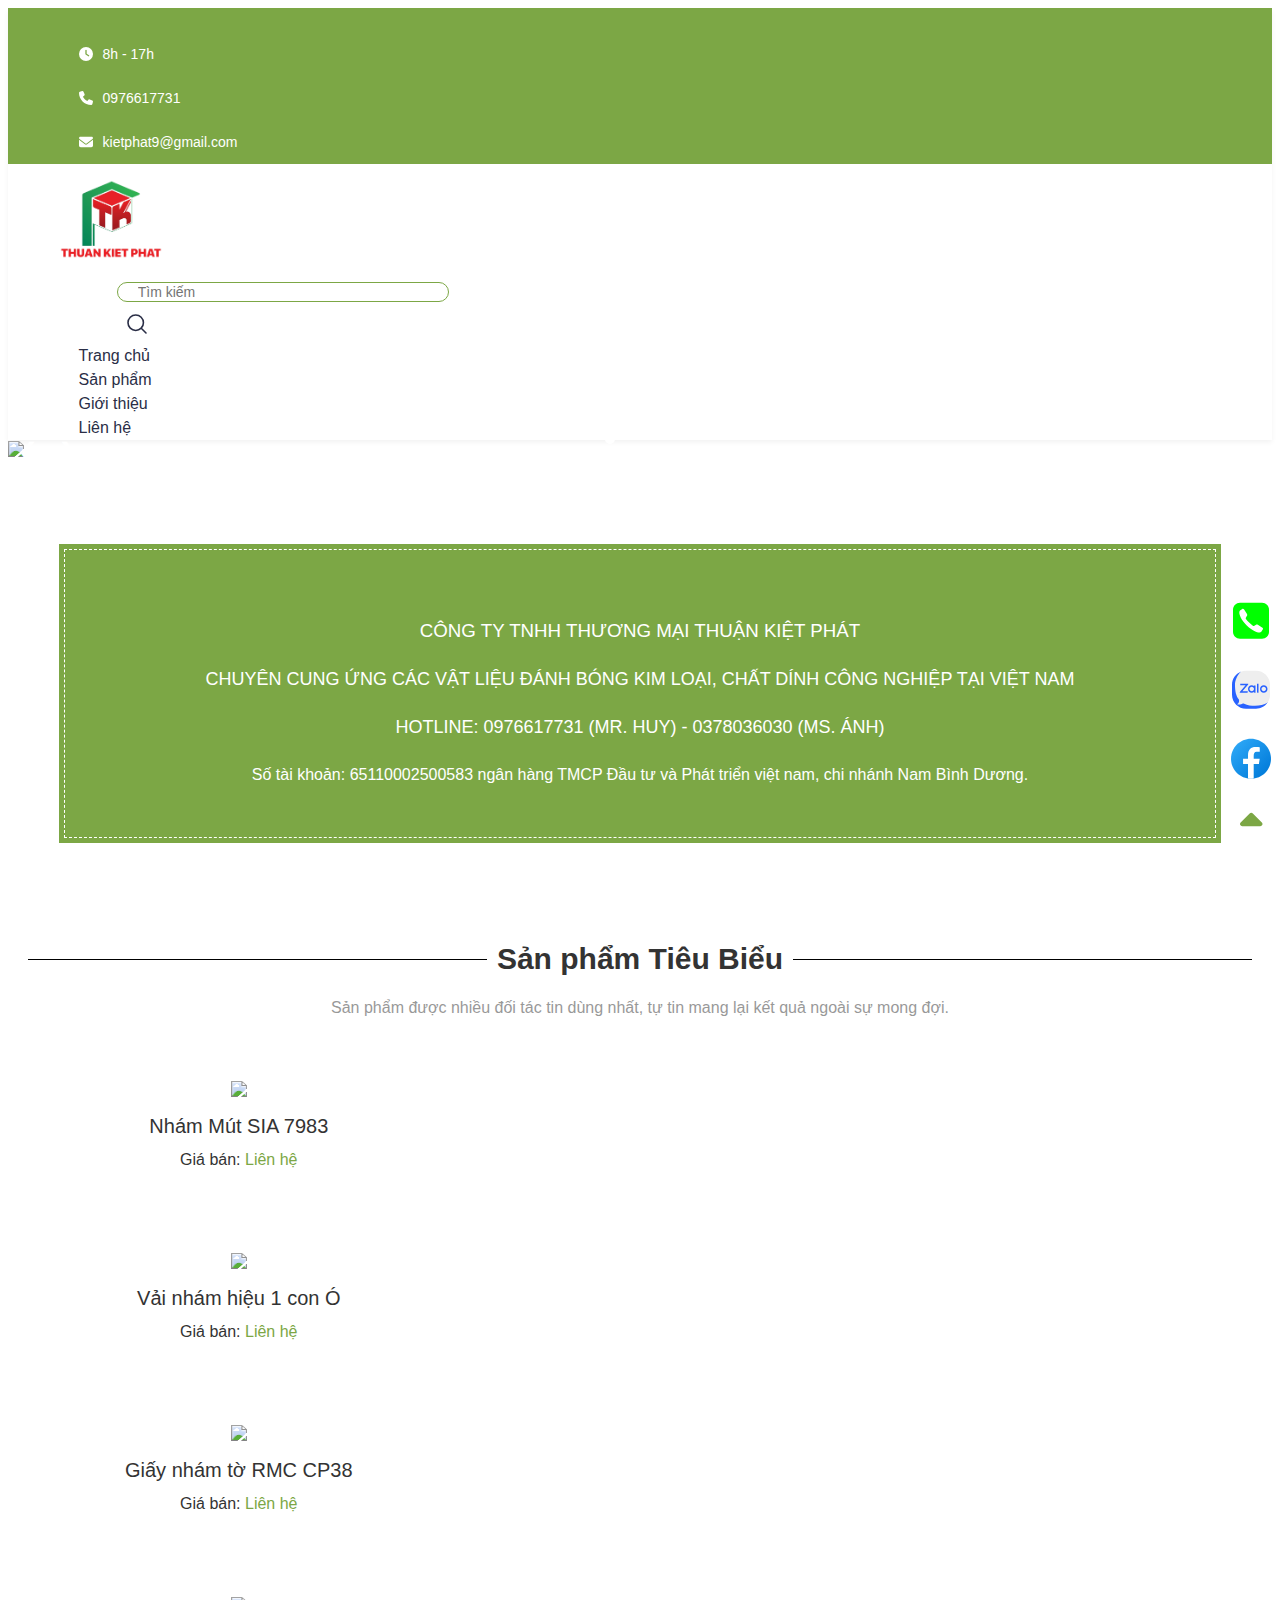
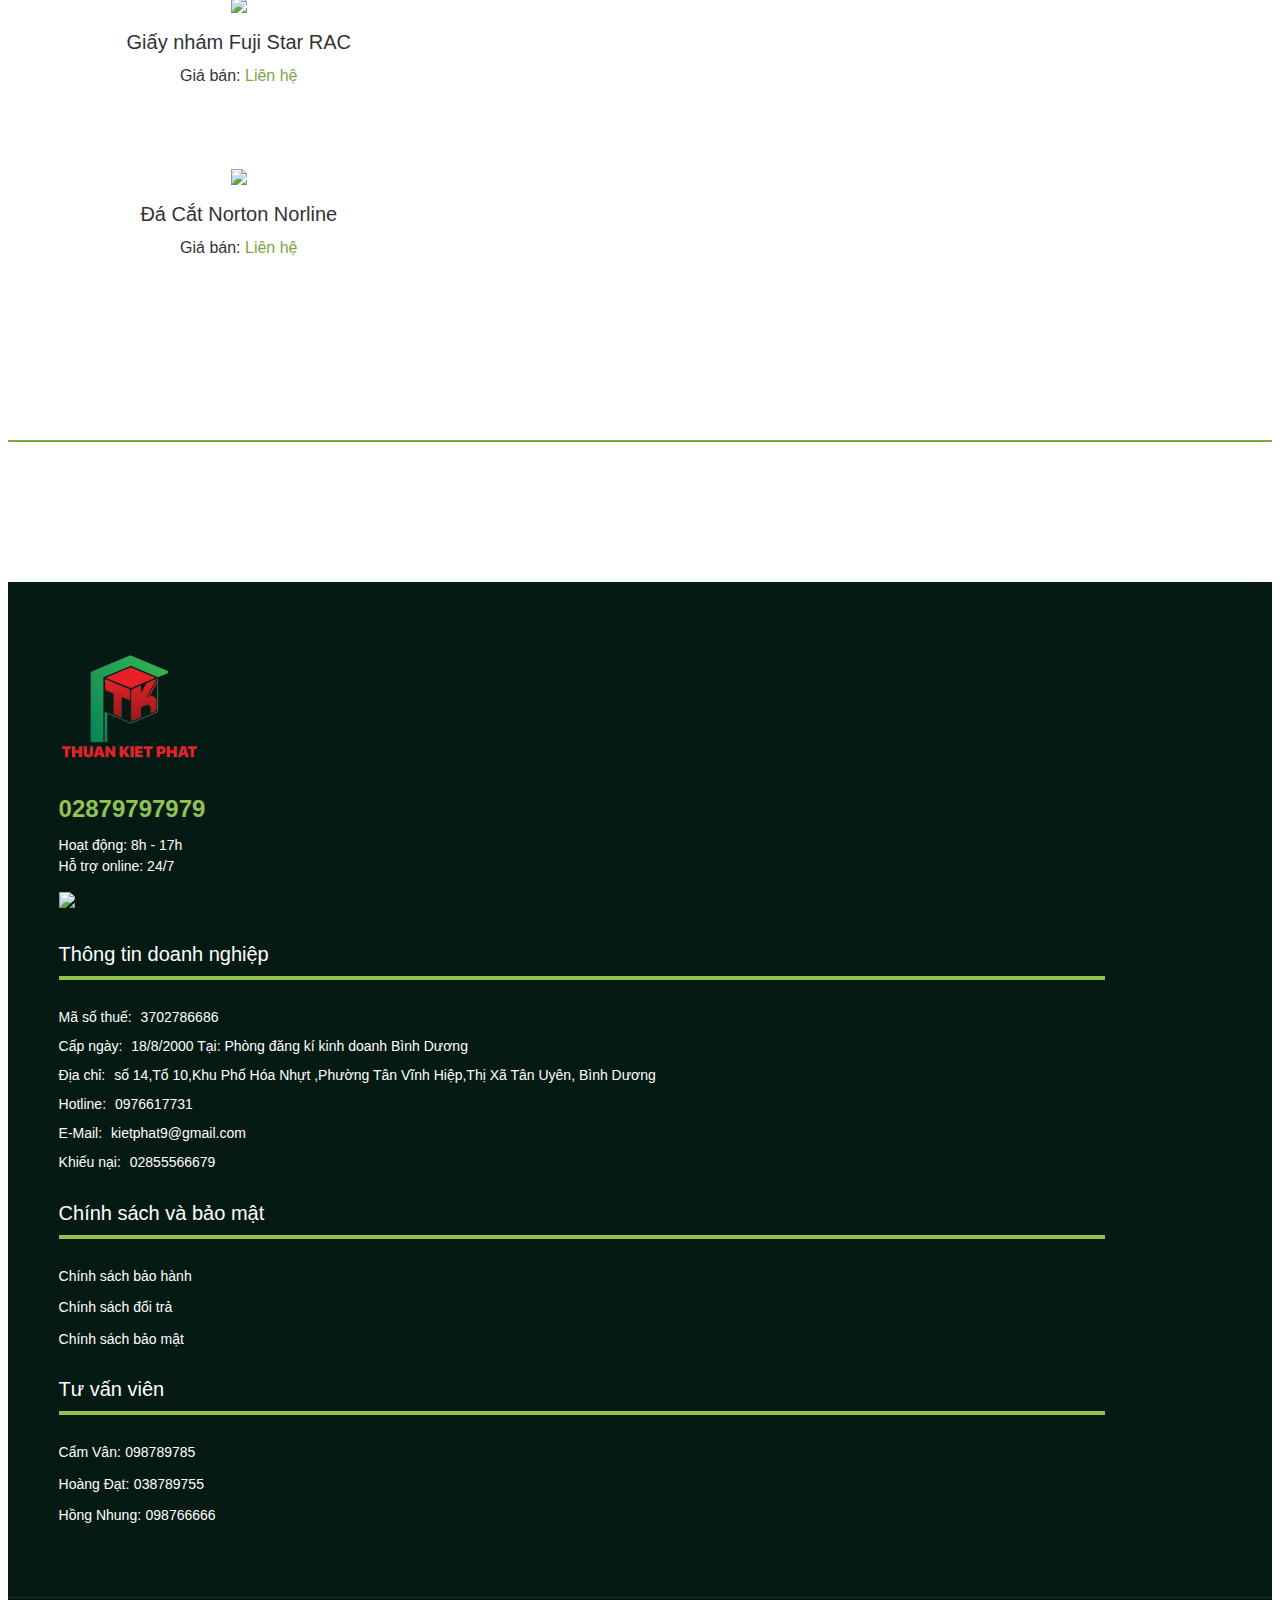
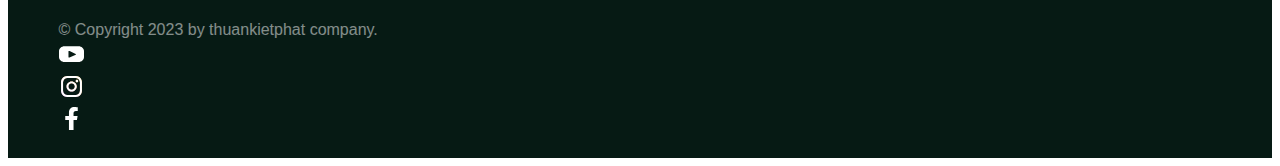
==== commit eeb346cf: "ok" ====
--- a/home/index.html
+++ b/home/index.html
@@ -35,8 +35,9 @@
 				</div>
 				<div class="container row top-menu-wrapper">
 					<ul class="col-md-auto row left-nav">
-						<li class="col-auto menu-item active"><a href="#">Trang chủ</a></li>
-						<li class="col-auto menu-item"><a href="#">Quản lý</a></li>
+						<!-- <li class="col-auto menu-item active"><a href="#">Trang chủ</a></li>
+						<li class="col-auto menu-item"><a href="#">Quản lý</a></li> -->
+						<span style="color: #fff;">Cảm ơn quý khách đã ghé thăm website của chúng tôi</span>
 					</ul>
 					
 					<ul class="col-md row right-nav">
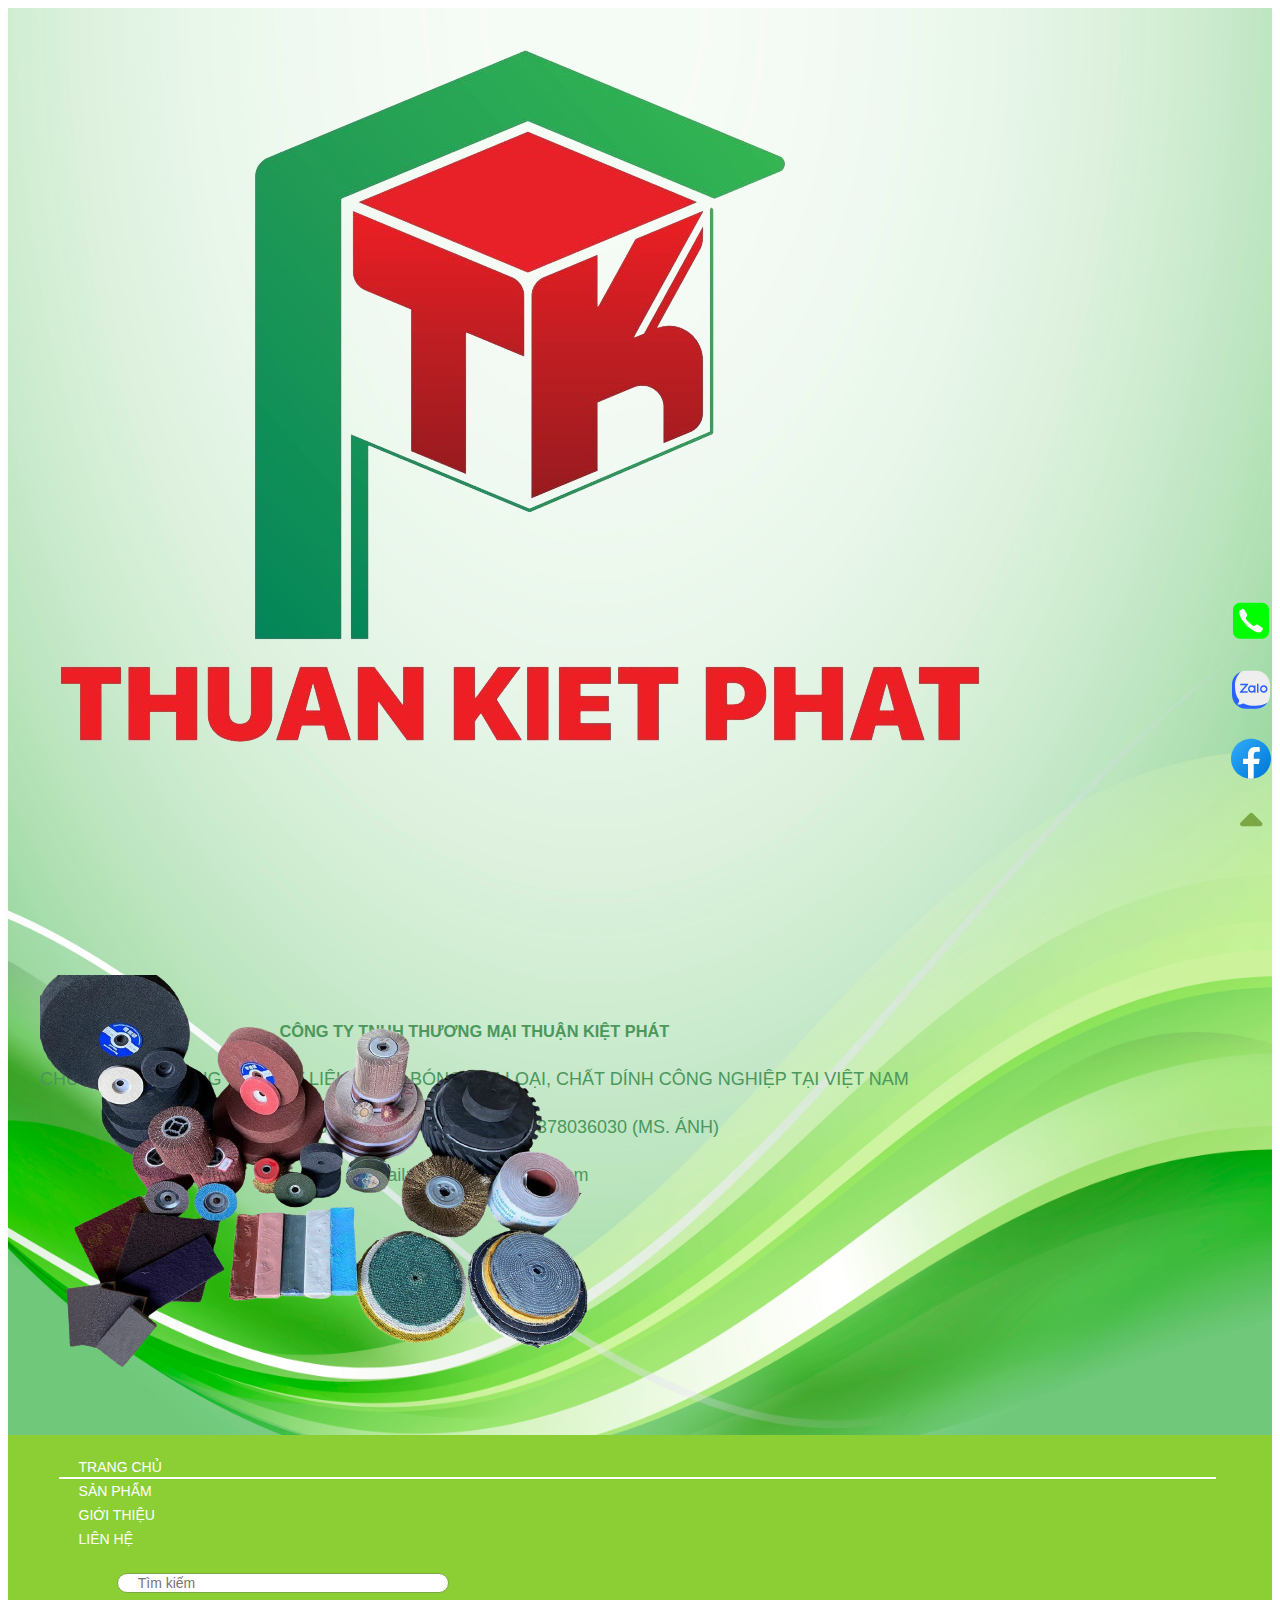
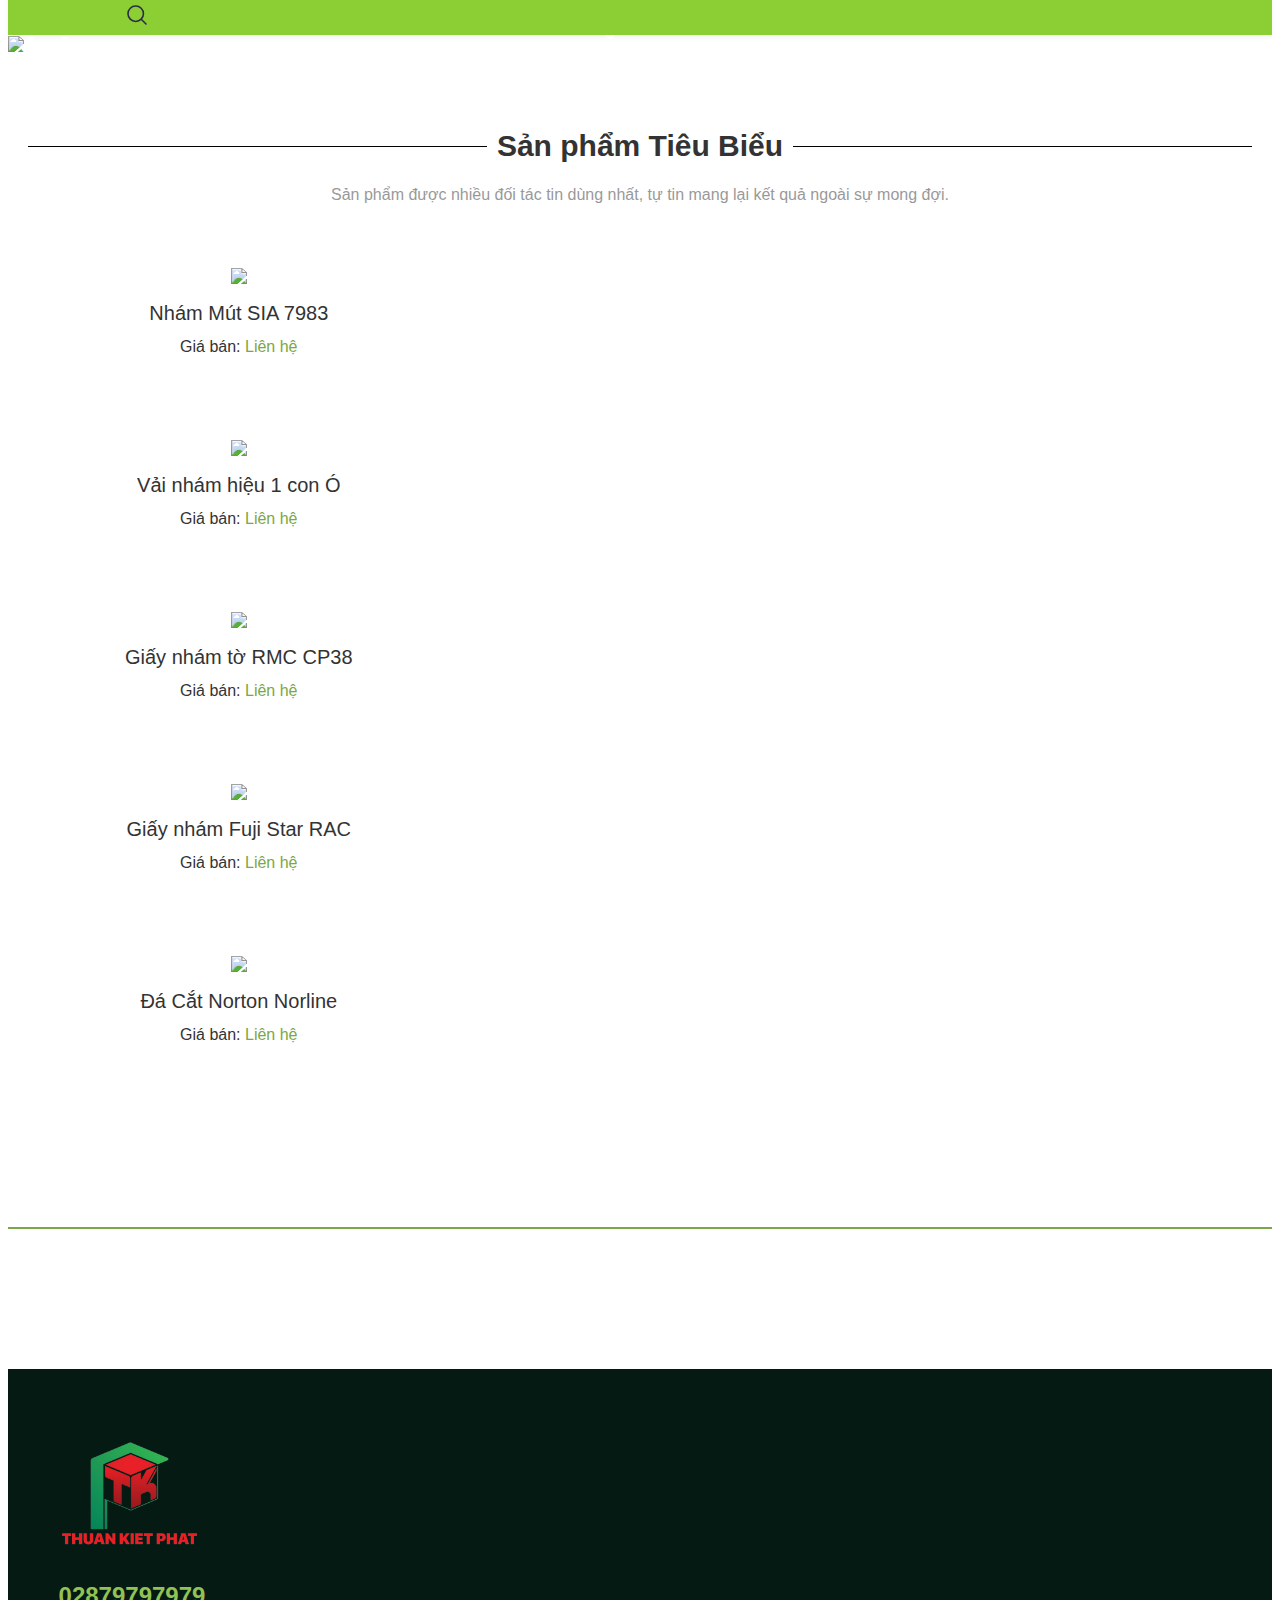
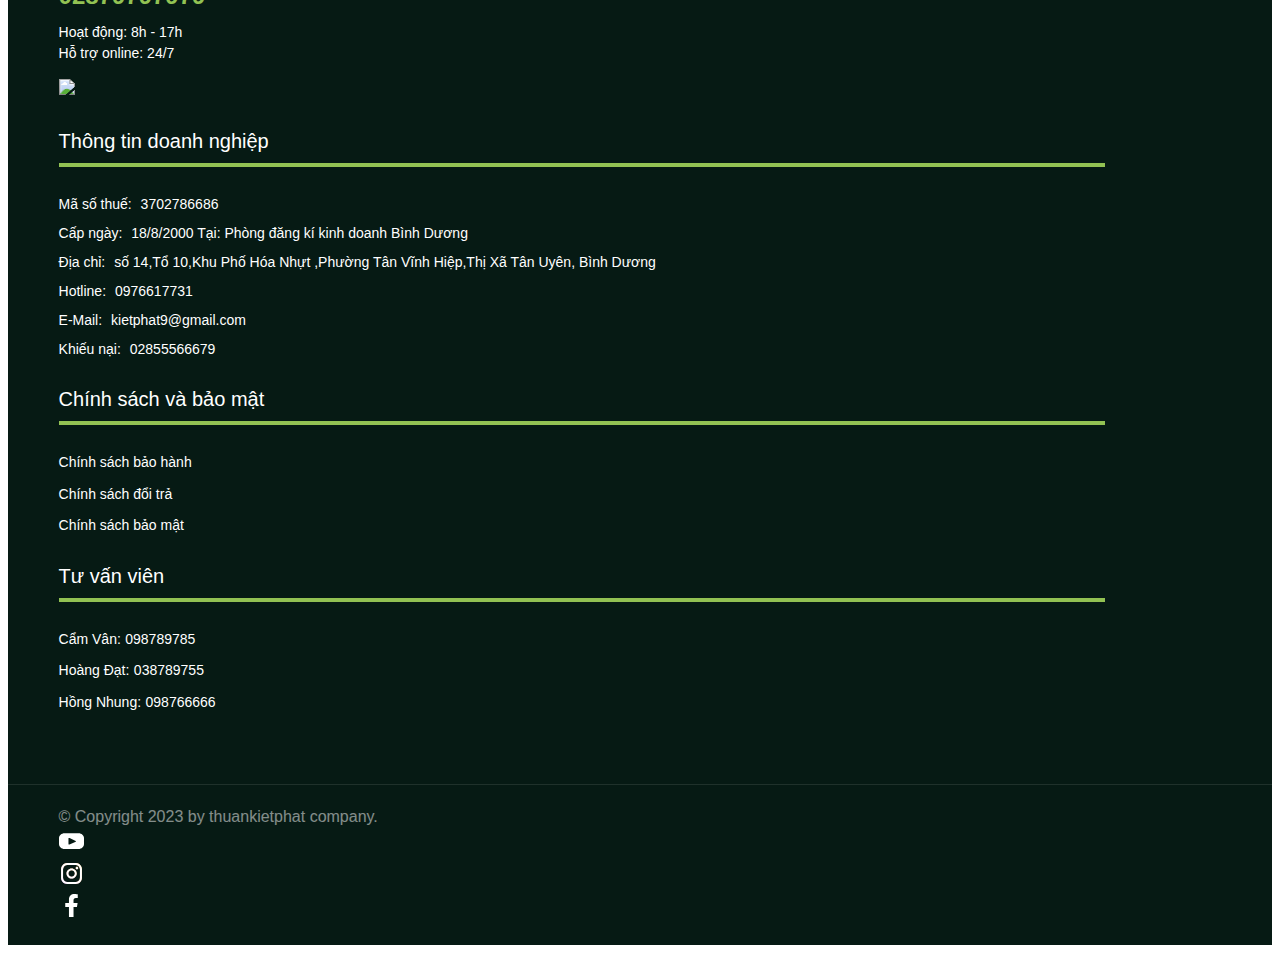
==== commit a736966c: "edit" ====
--- a/home/index.html
+++ b/home/index.html
@@ -32,47 +32,76 @@
 		<header class="main-header" id="main-header">	
 			<div id="top-menu">	
 				<div class="background">
+					<img src="../assets/img/top-bg.jpg">
 				</div>
 				<div class="container row top-menu-wrapper">
-					<ul class="col-md-auto row left-nav">
-						<!-- <li class="col-auto menu-item active"><a href="#">Trang chủ</a></li>
-						<li class="col-auto menu-item"><a href="#">Quản lý</a></li> -->
-						<span style="color: #fff;">Cảm ơn quý khách đã ghé thăm website của chúng tôi</span>
-					</ul>
-					
-					<ul class="col-md row right-nav">
-						<li class="col-auto menu-item logout">
-							<a href="#">
-								<i class="fas fa-clock"></i>
-								<span>8h - 17h</span>
-							</a>
-						</li>
-						
-						<li class="col-auto menu-item user-profile">
-							<a href="#">
-								<i class="fas fa-phone"></i>
-								<span>0976617731</span>
-							</a>
-						</li>
-
-						<li class="col-auto menu-item user-profile">
-							<a href="#">
-								<i class="fas fa-envelope"></i>
-								<span>kietphat9@gmail.com</span>
-							</a>
-						</li>
-						
-					</ul>
+					<div class="row">
+						<div class="col-lg-auto">
+							<div class="col-lg-2 content-top left-top">
+								<img src="../assets/img/logo-removebg.png">
+							</div>
+							<div class="col-lg-7 content-top center-top">
+								<h3>CÔNG TY TNHH THƯƠNG MẠI THUẬN KIỆT PHÁT</h3>
+								<h4>CHUYÊN CUNG ỨNG CÁC VẬT LIỆU ĐÁNH BÓNG KIM LOẠI, CHẤT DÍNH CÔNG NGHIỆP TẠI VIỆT NAM</h4>
+								<h4>HOTLINE: 0976617731 (MR. HUY) - 0378036030 (MS. ÁNH)</h4>
+								<h4>Email: kietphat9@gmail.com</h4>
+							</div>
+							<div class="col-lg-2 content-top right-top">
+								<img src="../assets/img/top-r.png">
+							</div>
+						</div>
+					</div>
 				</div>				
 			</div>
 			
 			<div id="main-menu">
 				<div class="container">
 					<div class="row containing-row">
-						
+<!-- 						
 						<div class="col-lg-auto col logo z-index" id="logo">
 							<a class="logo-pc" href="../../home/index.html"><img src="../assets/img/logo-removebg.png"></a>
 							<a class="logo-mobile" href="../../home/index.html"><img src="../assets/img/w-logo.svg"></a>
+						</div> -->
+						
+						<div id="main-nav" class="col">
+							<ul class="row main-menu">
+								<li class="menu-item col-auto active">	
+									<a class="level-1" href="#">		
+										<span>TRANG CHỦ</span>	
+									</a>
+								</li>
+								
+								<li class="menu-item col-auto">	
+									<a class="level-1" href="#">		
+										<span>SẢN PHẨM</span>	
+									</a>
+									<ul class="sub-menu">
+										<li class="sub-menu-item">	
+											<a class="level-2" href="../home/product/product-category.html">Giấy nhám</a>
+										</li>
+										<li class="sub-menu-item">	
+											<a class="level-2" href="../home/product/product-category.html">Keo 502</a>
+										</li>
+										<li class="sub-menu-item">	
+											<a class="level-2" href="../home/product/product-category.html">Vải nhám</a>
+										</li>
+										<li class="sub-menu-item">	
+											<a class="level-2" href="../home/product/product-category.html">Đế chà nhám</a>
+										</li>
+									</ul>
+								</li>
+								<li class="menu-item col-auto">	
+									<a class="level-1" href="#">		
+										<span>GIỚI THIỆU</span>	
+									</a>
+								</li>
+								<li class="menu-item col-auto">	
+									<a class="level-1" href="../home/company/connect.html">		
+										<span>LIÊN HỆ</span>	
+									</a>
+								</li>
+								
+							</ul>
 						</div>
 						<div id="search-product" class="col-auto">
 							<div class="wrapper row">
@@ -88,46 +117,6 @@
 									</div>
 								</div>
 							</div>
-						</div>
-						<div id="main-nav" class="col">
-							<ul class="row main-menu">
-								<li class="menu-item col-auto">	
-									<a class="level-1" href="#">		
-										<span>Trang chủ</span>	
-									</a>
-								</li>
-								
-								<li class="menu-item col-auto">	
-									<a class="level-1" href="#">		
-										<span>Sản phẩm</span>	
-									</a>
-									<ul class="sub-menu">
-										<li class="sub-menu-item">	
-											<a class="level-2" href="../home/product/product-category.html">Giấy nhám</a>
-										</li>
-										<li class="sub-menu-item">	
-											<a class="level-2" href="../home/product/product-category.html">Keo 502</a>
-										</li>
-										<li class="sub-menu-item">	
-											<a class="level-2" href="../home/product/product-category.html">Vải nhám</a>
-										</li>
-										<li class="sub-menu-item">	
-											<a class="level-2" href="../home/product/product-category.html">Đế chà nhám</a>
-										</li>
-									</ul>
-								</li>
-								<li class="menu-item col-auto">	
-									<a class="level-1" href="#">		
-										<span>Giới thiệu</span>	
-									</a>
-								</li>
-								<li class="menu-item col-auto">	
-									<a class="level-1" href="../home/company/connect.html">		
-										<span>Liên hệ</span>	
-									</a>
-								</li>
-								
-							</ul>
 						</div>
 						
 						
@@ -266,7 +255,7 @@
 			</section>
 			
 			
-			<section id="st-features">
+			<!-- <section id="st-features">
 				<div class="container">
 					<div class="row">
 						<div class="col-auto col-md row col-feature">
@@ -281,8 +270,8 @@
 						</div>
 					</div>
 				</div>
-			</section>
-			<section id="st-product-sets">
+			</section> -->
+			<section id="st-product-sets" style="padding-top: 50px;">
 				<div class="container">
 					<div class="heading">
 						<h2 class="h-large lined-heading">Sản phẩm Tiêu Biểu</h2>
--- a/assets/css/header.css
+++ b/assets/css/header.css
@@ -20,36 +20,34 @@
 	margin: 0;
 }
 
-
-
-
-
 #top-menu {	
 	position: relative;
-	color: #fff;
+	color: #4b975c;
 	font-size: 14px;
-}
-
-
+	width: 100% !important;
+}
 #top-menu .background {
-	background: #7ca745;
 	position: absolute;
 	left: 0; top: 0;
 	width: 100%; height: 100%;
 	overflow: hidden;
 }
-
 #top-menu .background img {
 	height: 100%;
-	width: auto;
-}
-
-
-
+	width: 100%;
+}
 
 #top-menu .container {
 	margin-left: auto !important;
 	margin-right: auto !important;
+	width: 100% !important;
+}
+#top-menu .container .row{
+	display: flex;
+	width: 100% !important;
+}
+#top-menu .container .content-top{
+	display: inline-block;
 }
 
 
@@ -58,188 +56,39 @@
 	transition: all ease-in-out .3s;
 }
 
-
-
 #top-menu .container {
-	padding-top: 0;
-	padding-bottom: 0;
-}
-
-#top-menu li {
+	padding-top: 20px;
+	padding-bottom: 20px;
+}
+
+#top-menu .container .center-top h3 {
 	display: block;
 	position: relative;
-}
-
-#top-menu li:last-child {
-	margin-right: 0;
-}
-
-
-
-#top-menu a {
-	display: block;	
-	padding: 10px 20px;		
-}
-
-#top-menu li:not(:last-child) {
-	margin-right: 1px;	
-}
-
-
-
-
-
-
-
-/*------ Left Nav ------*/
-
-
-#top-menu .left-nav .menu-item.active a, 
-#top-menu .left-nav .menu-item:hover a {
-	background: #fff;
-	opacity: 1;
-	color: #2A2E46;
-}
-
-
-
-
-
-
-
-/*------ Right Nav ------*/
-
-#top-menu .right-nav a .content {
-	display: flex;
-}
-
-#top-menu .right-nav a .content svg {
-	margin-right: 10px;
-}
-
-
-#top-menu .right-nav a .content svg, 
-#top-menu .right-nav a .content span {
-	margin-top: auto;
-	margin-bottom: auto;
-}
-
-
-
-#top-menu .right-nav {
-	-webkit-box-pack: end !important;
-    -ms-flex-pack: end !important;
-    justify-content: flex-end !important;
-}
-
-
-
-#top-menu .right-nav a {
-	display: flex;	
-}
-
-#top-menu .right-nav a * {
-	margin-top: auto;
-	margin-bottom: auto;
-}
-
-#top-menu .right-nav a svg {
-	margin-right: 10px;
-}
-
-/**********************************/
-
-
-
-#top-menu label {
+	font-weight: 700;
+}
+#top-menu h4 {
 	display: block;
-	padding: 10px;	
-}
-
-#top-menu label span {
-	color: #F05438;
-}
-
-
-
-#top-menu .color-part, 
-#top-menu .solid-part {
-	fill: rgba(255,255,255,.5);
-	transition: all ease-in-out .3s;
-}
-
-#top-menu .menu-item a:hover .color-part, 
-#top-menu .menu-item a:hover .solid-part {
-	/*fill: #F05438;*/
-	fill: #fff;
-}
-
-
-
-
-
-
-
-
-
-
-/*----- Menu Item Cart -----*/
-
-#main-header .menu-item.cart .total-amount {
-	margin-right: 10px;
-}
-
-#main-header .menu-item.cart .quantity {
-	background: #7ca745;
-	border-radius: 25px;
-	width: 20px;
-	height: 20px;
-	margin-top: auto;
-	margin-bottom: auto;
-	margin-left: 10px;
-	
-}
-
-#main-header .menu-item.cart .quantity span {
-	display: flex;
-	width: 100%; 
-	height: 100%;
-	justify-content: center;
-	align-items: center;	
-	font-size: 11px;
-	line-height: 1em;
-	color: #FFF;
-}
-
-
-
-
-
-
-/**********************************/
-
-
-#top-menu a {
-	display: flex;	
-}
-
-#top-menu a * {
-	margin-top: auto;
-	margin-bottom: auto;
-}
-
-#top-menu a .icon {
-	display: flex;
-	align-items: center;
-	margin-right: 10px;
-}
-
-
-#top-menu label {
+	position: relative;
+	font-weight: 400;
+}
+
+#top-menu .left-top{
 	display: block;
-	padding: 10px;	
-}
-
+	position: relative;
+}
+#top-menu .right-top{
+	display: block;
+	position: relative;
+}
+#top-menu .right-top{
+	text-align: right;
+	margin-left: auto !important;
+}
+#top-menu .center-top{
+	text-align: center;
+	bottom: -17%;
+    position: relative;
+}
 
 @media all and (max-width: 991px) {
 	#top-menu {
@@ -250,23 +99,6 @@
 
 
 
-
-
-
-
-
-
-
-
-
-
-
-
-
-
-
-
-
 /*------ Main Menu Rework ----------*/
 
 
@@ -316,6 +148,9 @@
 
 #main-menu .logo img {
 	width: auto;
+}
+#main-menu {
+	background-color: #8bcf35;
 }
 
 
@@ -365,8 +200,9 @@
 
 @media all and (min-width: 992px) {
 	#main-nav .main-menu {
-		justify-content: flex-end;
+		/* justify-content: flex-end; */
 		height: 100%;
+		padding: 20px 0;
 	}		
 }
 
@@ -382,11 +218,11 @@
 	}	
 	
 	#main-nav .sub-menu-item.active a {
-		color: #7ca745 !important;		
+		color: #fff !important;		
 	}		
 	
 	#main-nav .menu-item:after {
-		background: #7ca745;
+		background: #fff;
 		content: "";
 		position: absolute;
 		width: 0;
@@ -416,12 +252,15 @@
 }
 
 #main-nav .menu-item .level-1 {
-	color: #2A2E46;
+	color: #fff;
+	font-size: 14px;
+    text-transform: uppercase;
+	font-weight: 500;
 	transition: all ease-in-out .3s;
 }
 
 #main-nav .menu-item .level-1:hover {
-	color: #7ca745;
+	color: #fff;
 }
 
 
@@ -476,7 +315,7 @@
 		z-index: 999;
 		left: 0;
 		opacity: 1;
-		transform: translateY(-10px);
+		transform: translateY(-1px);
 	}	
 }
 
